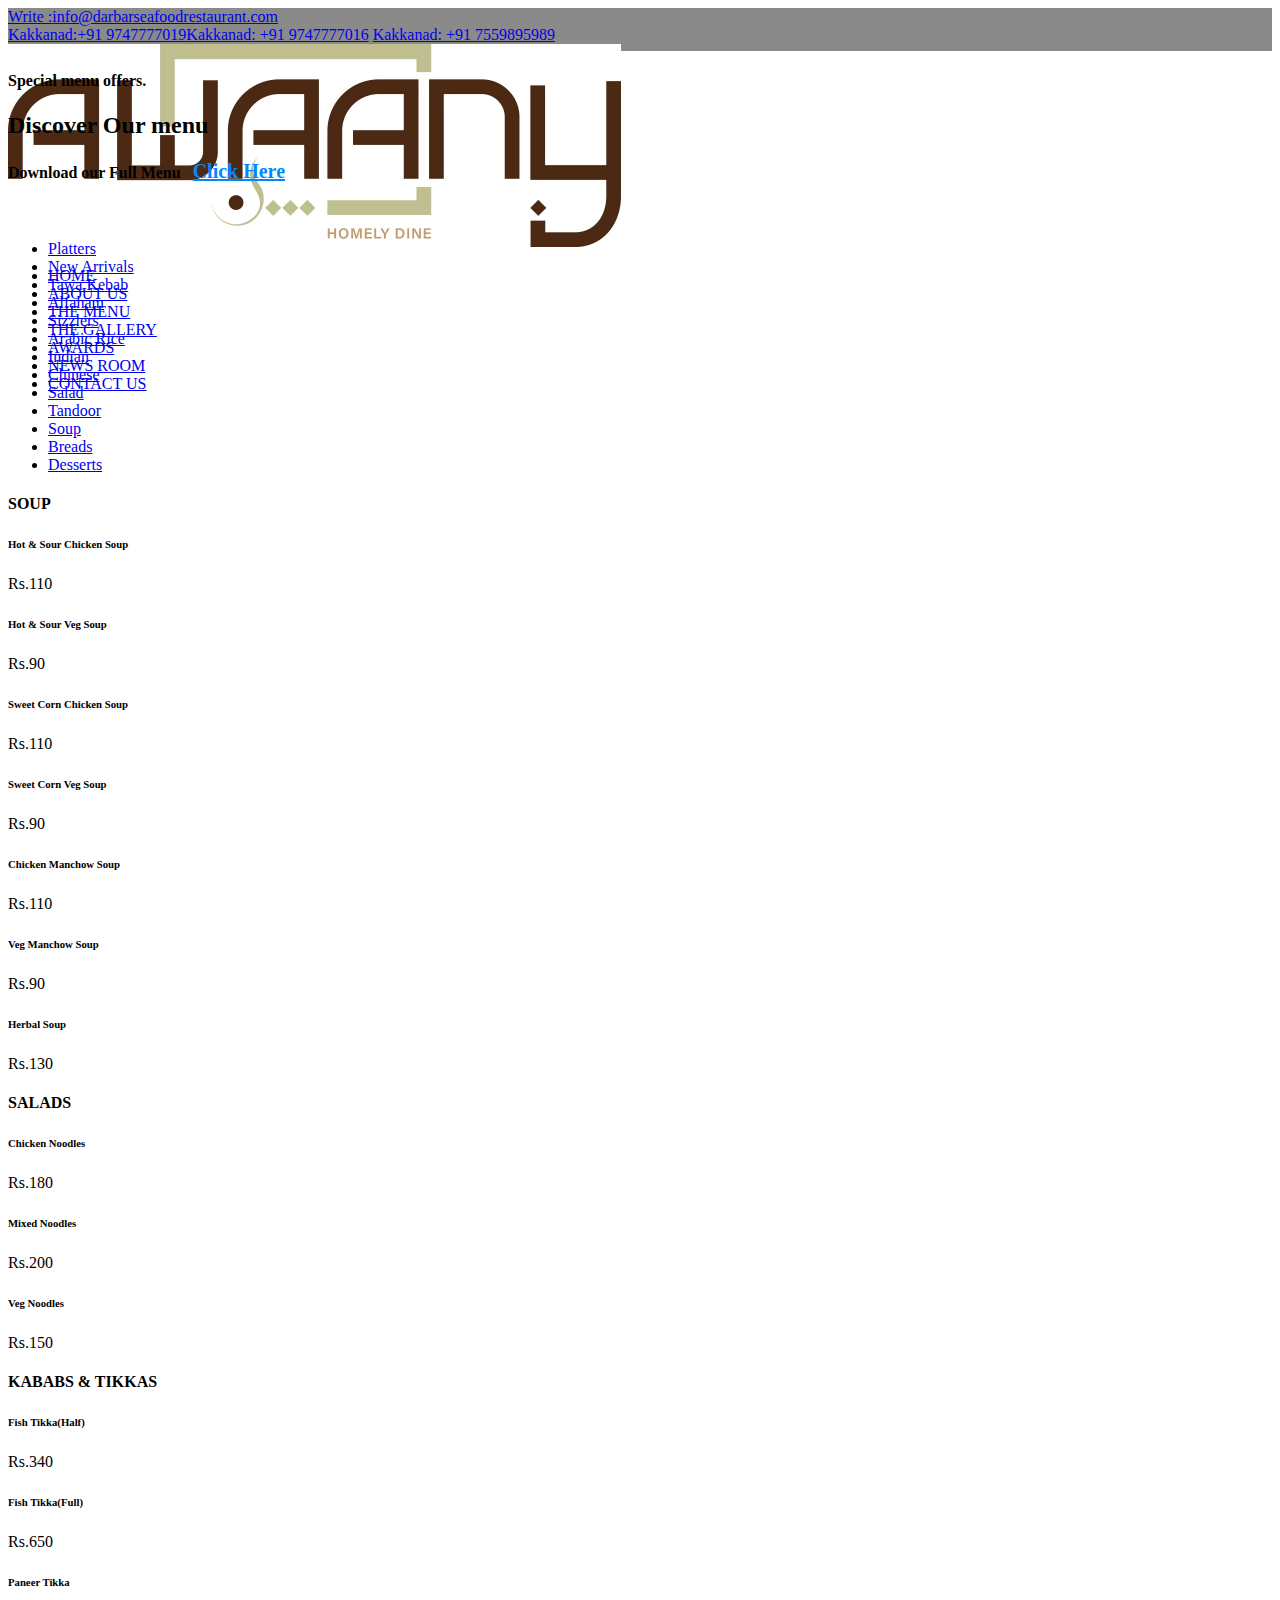
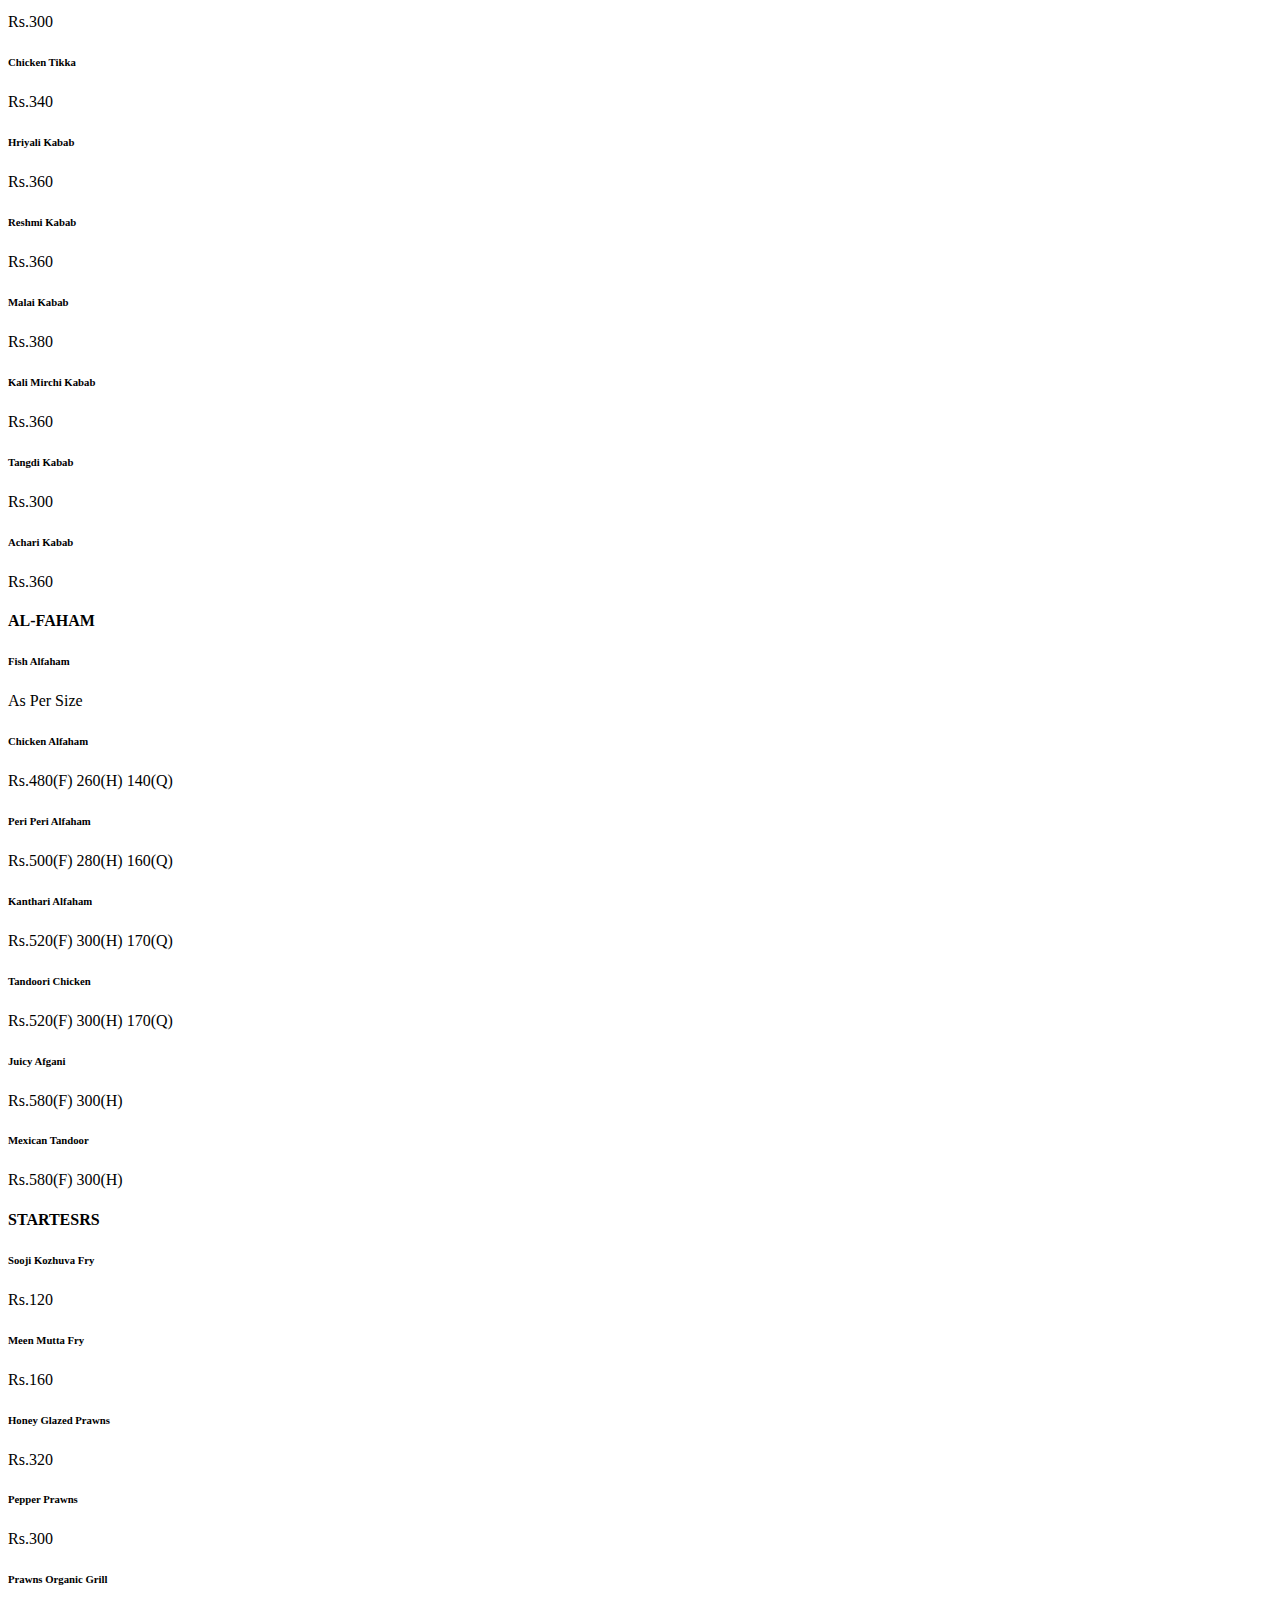
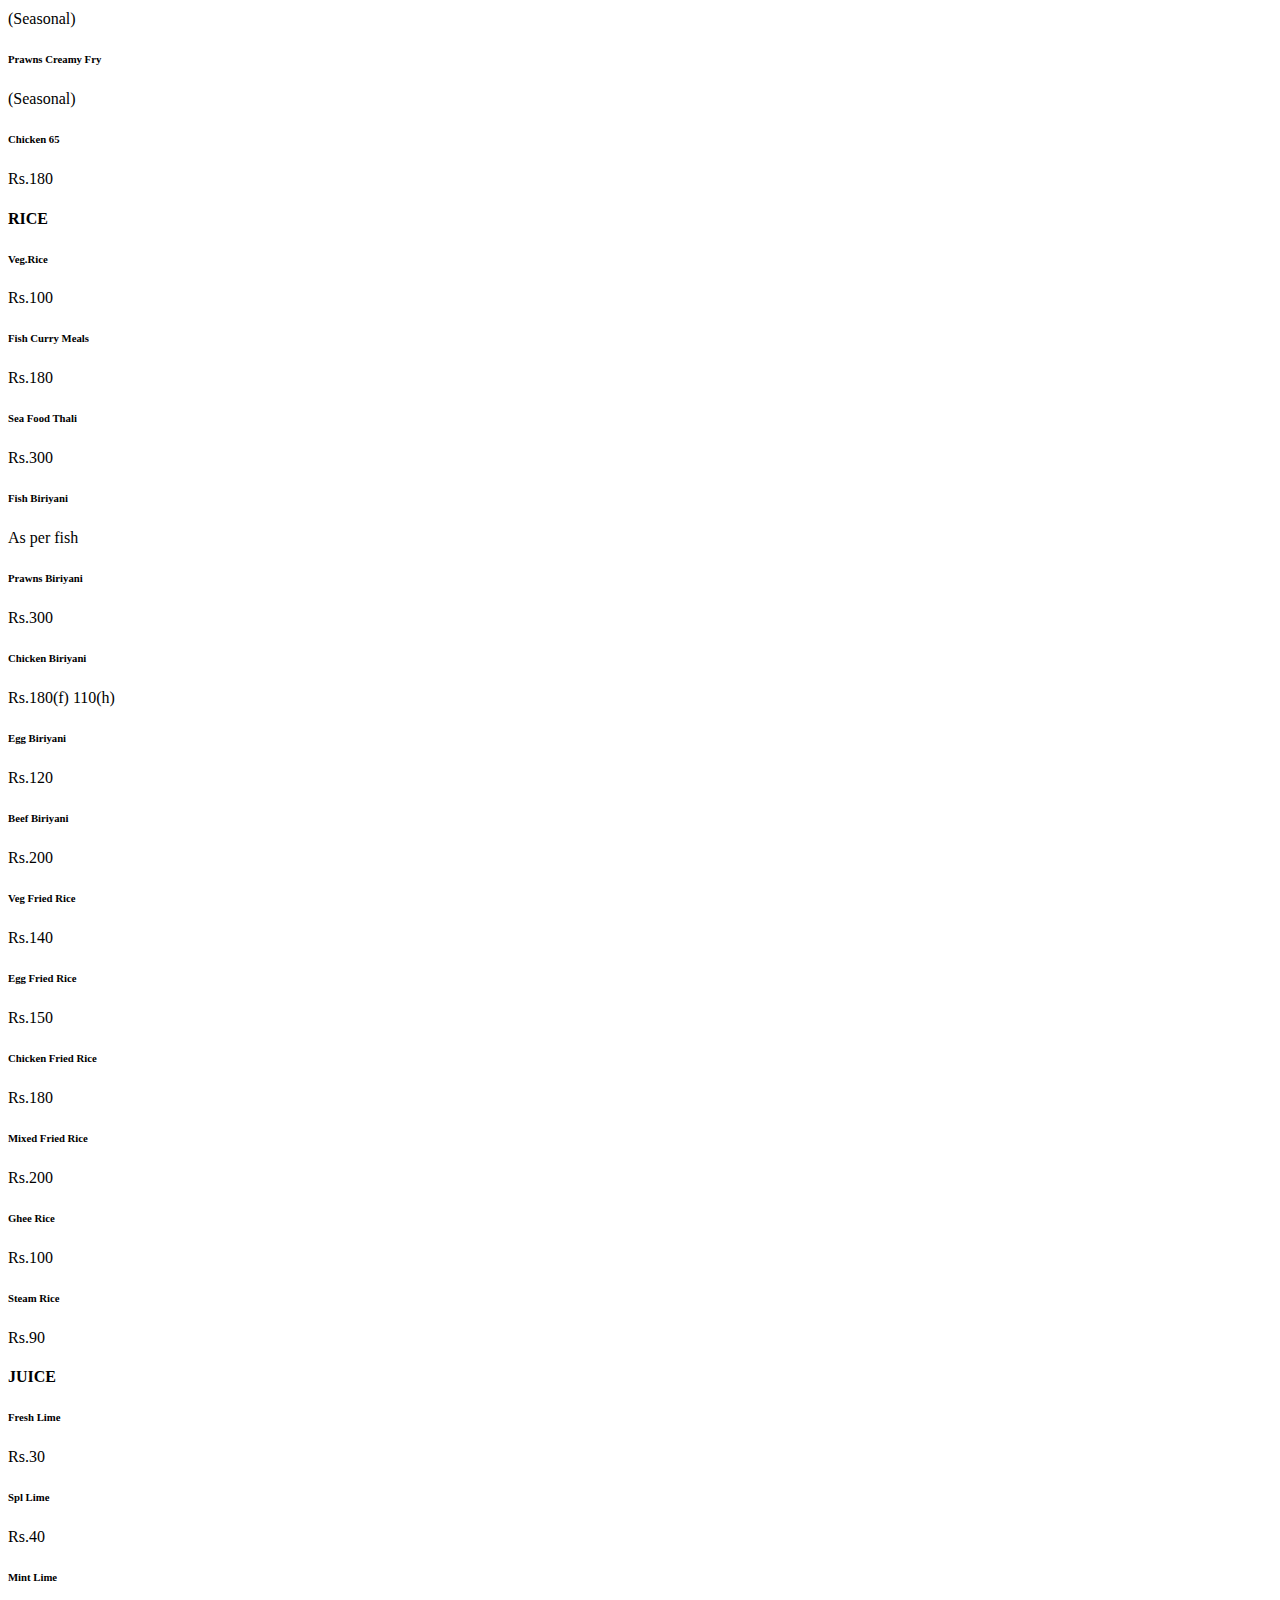
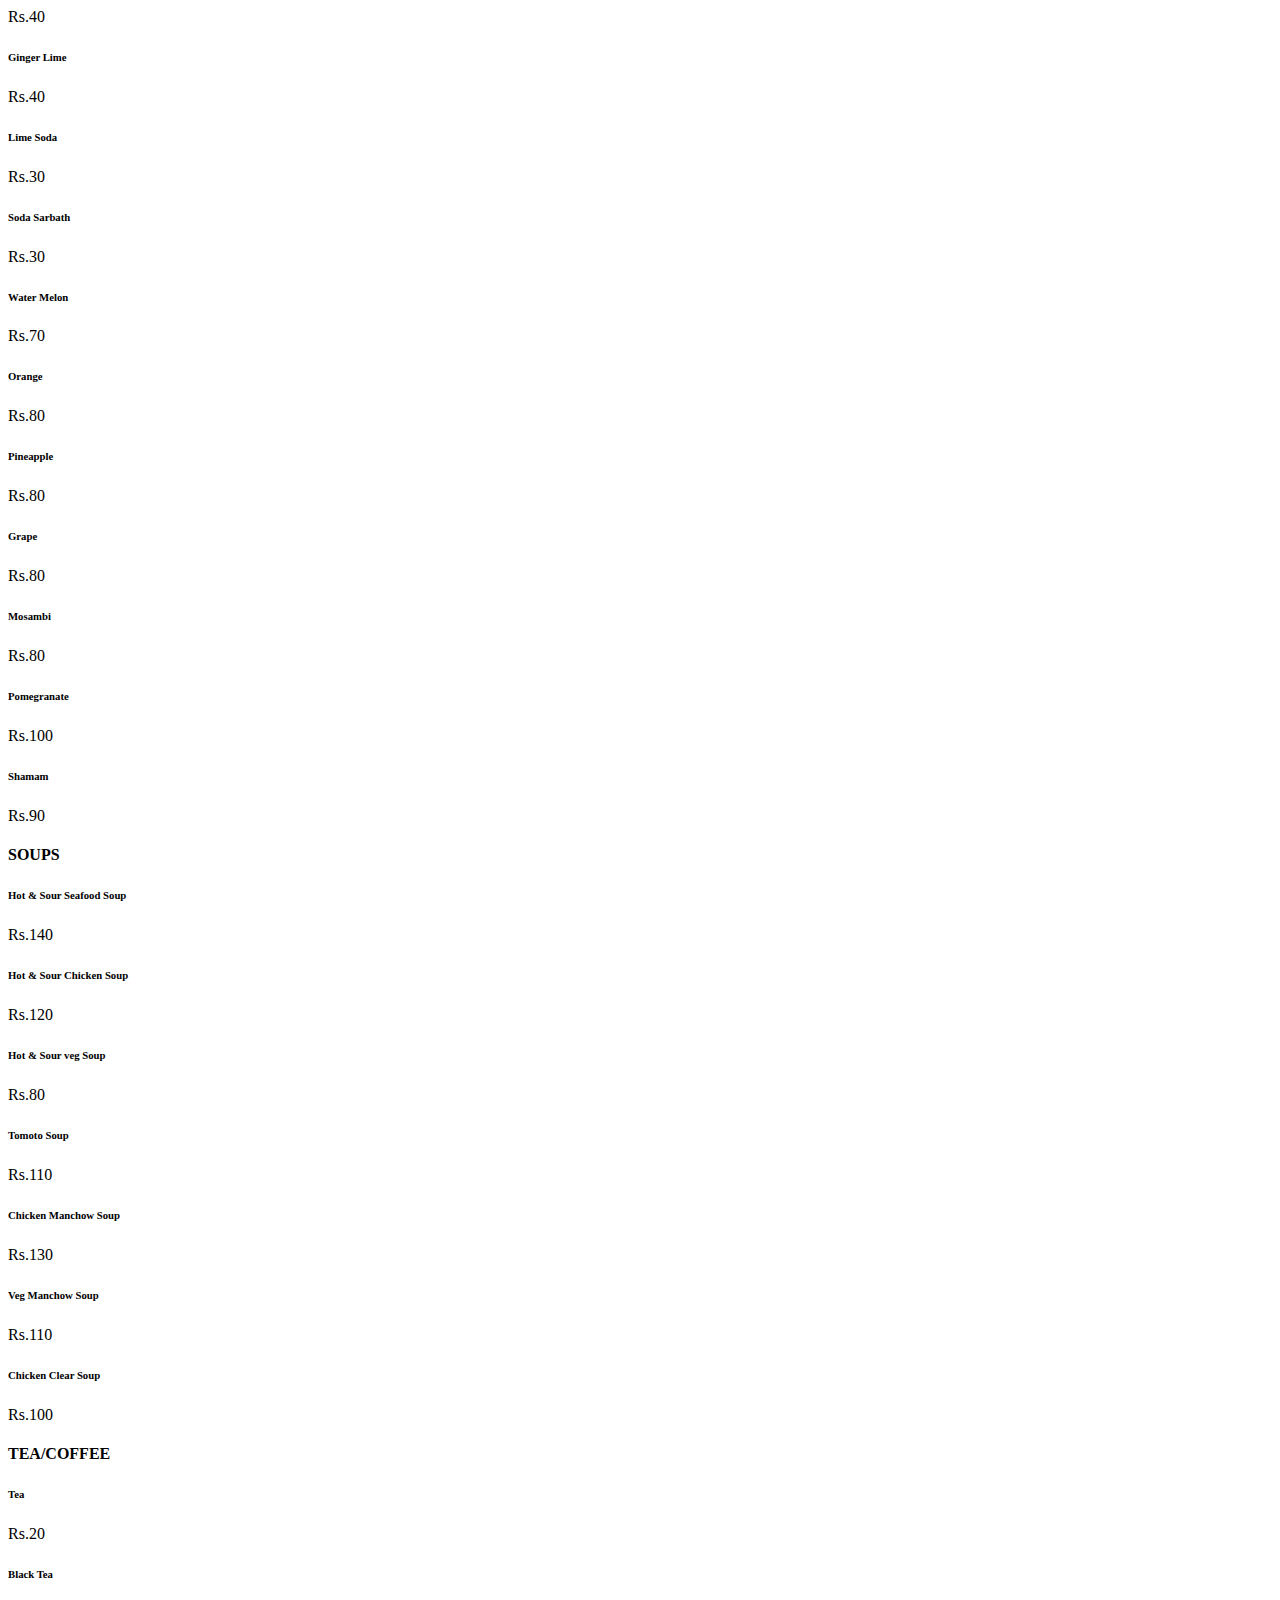
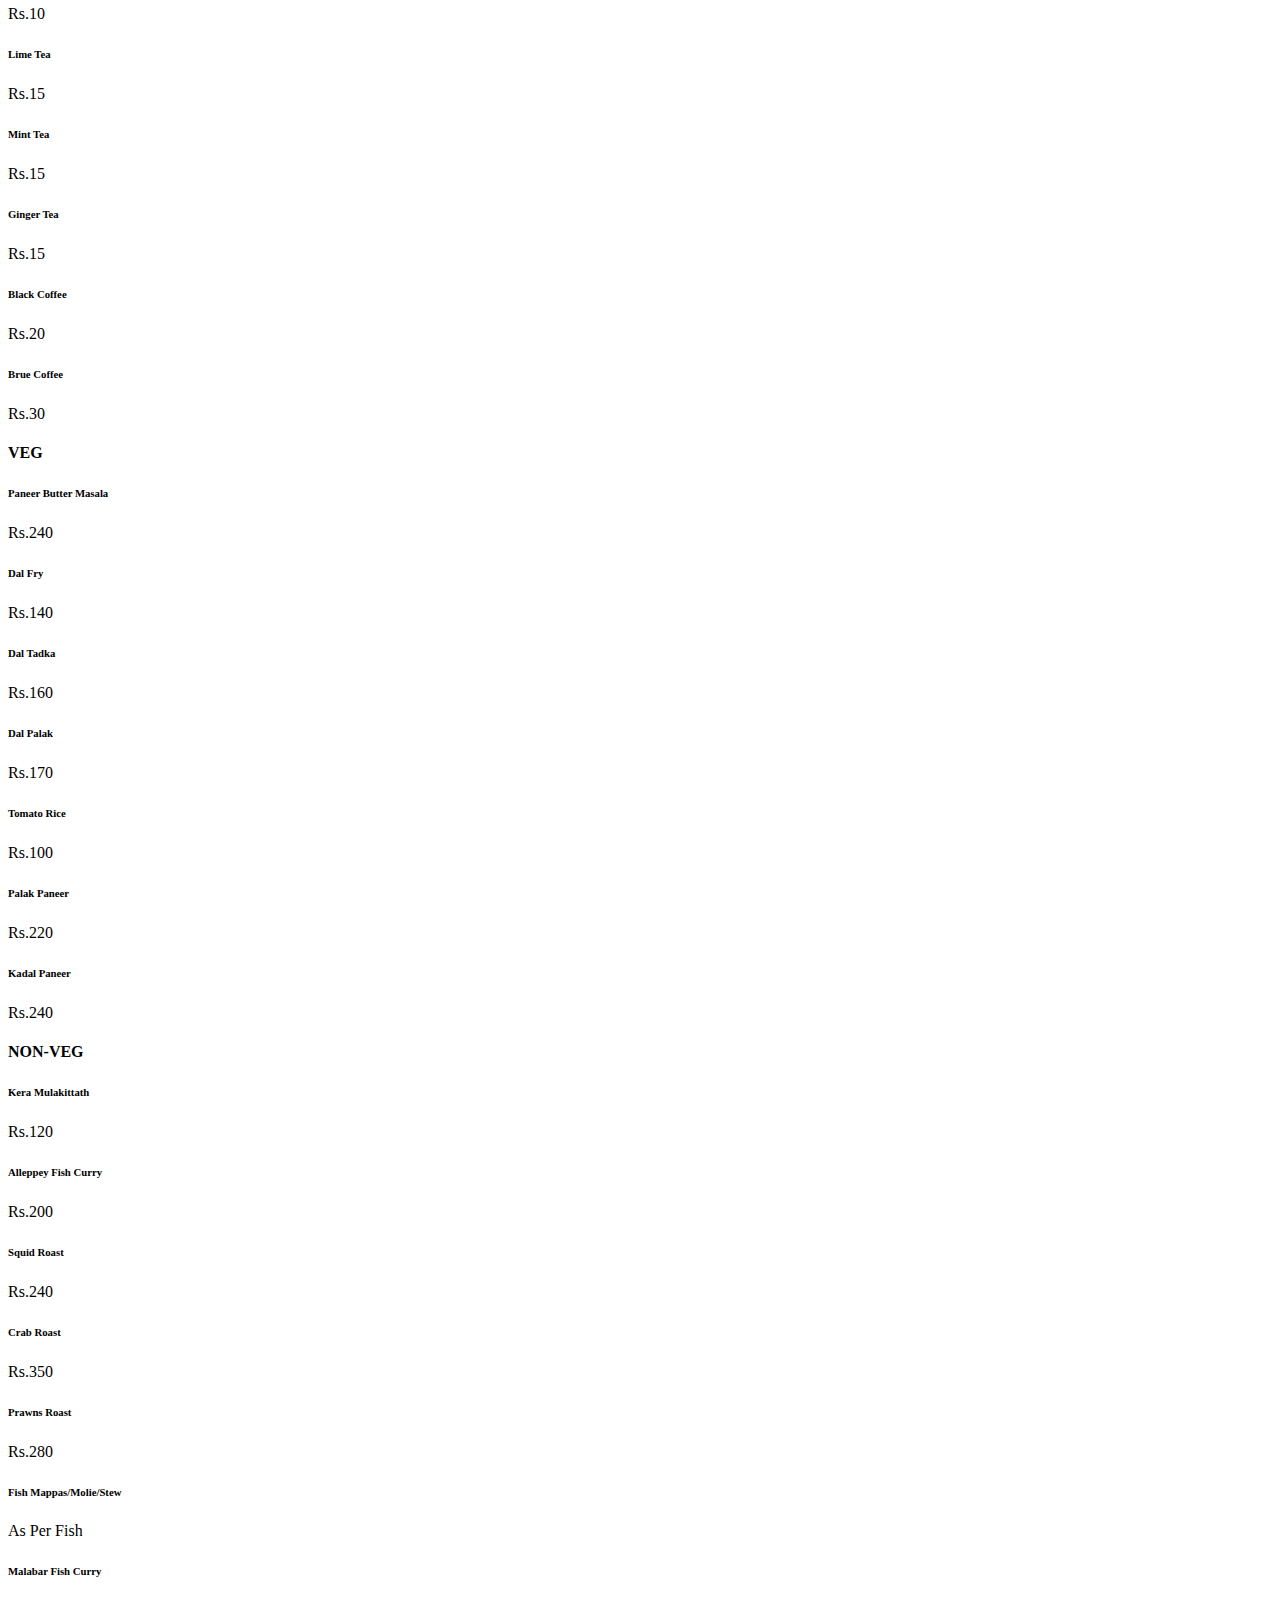
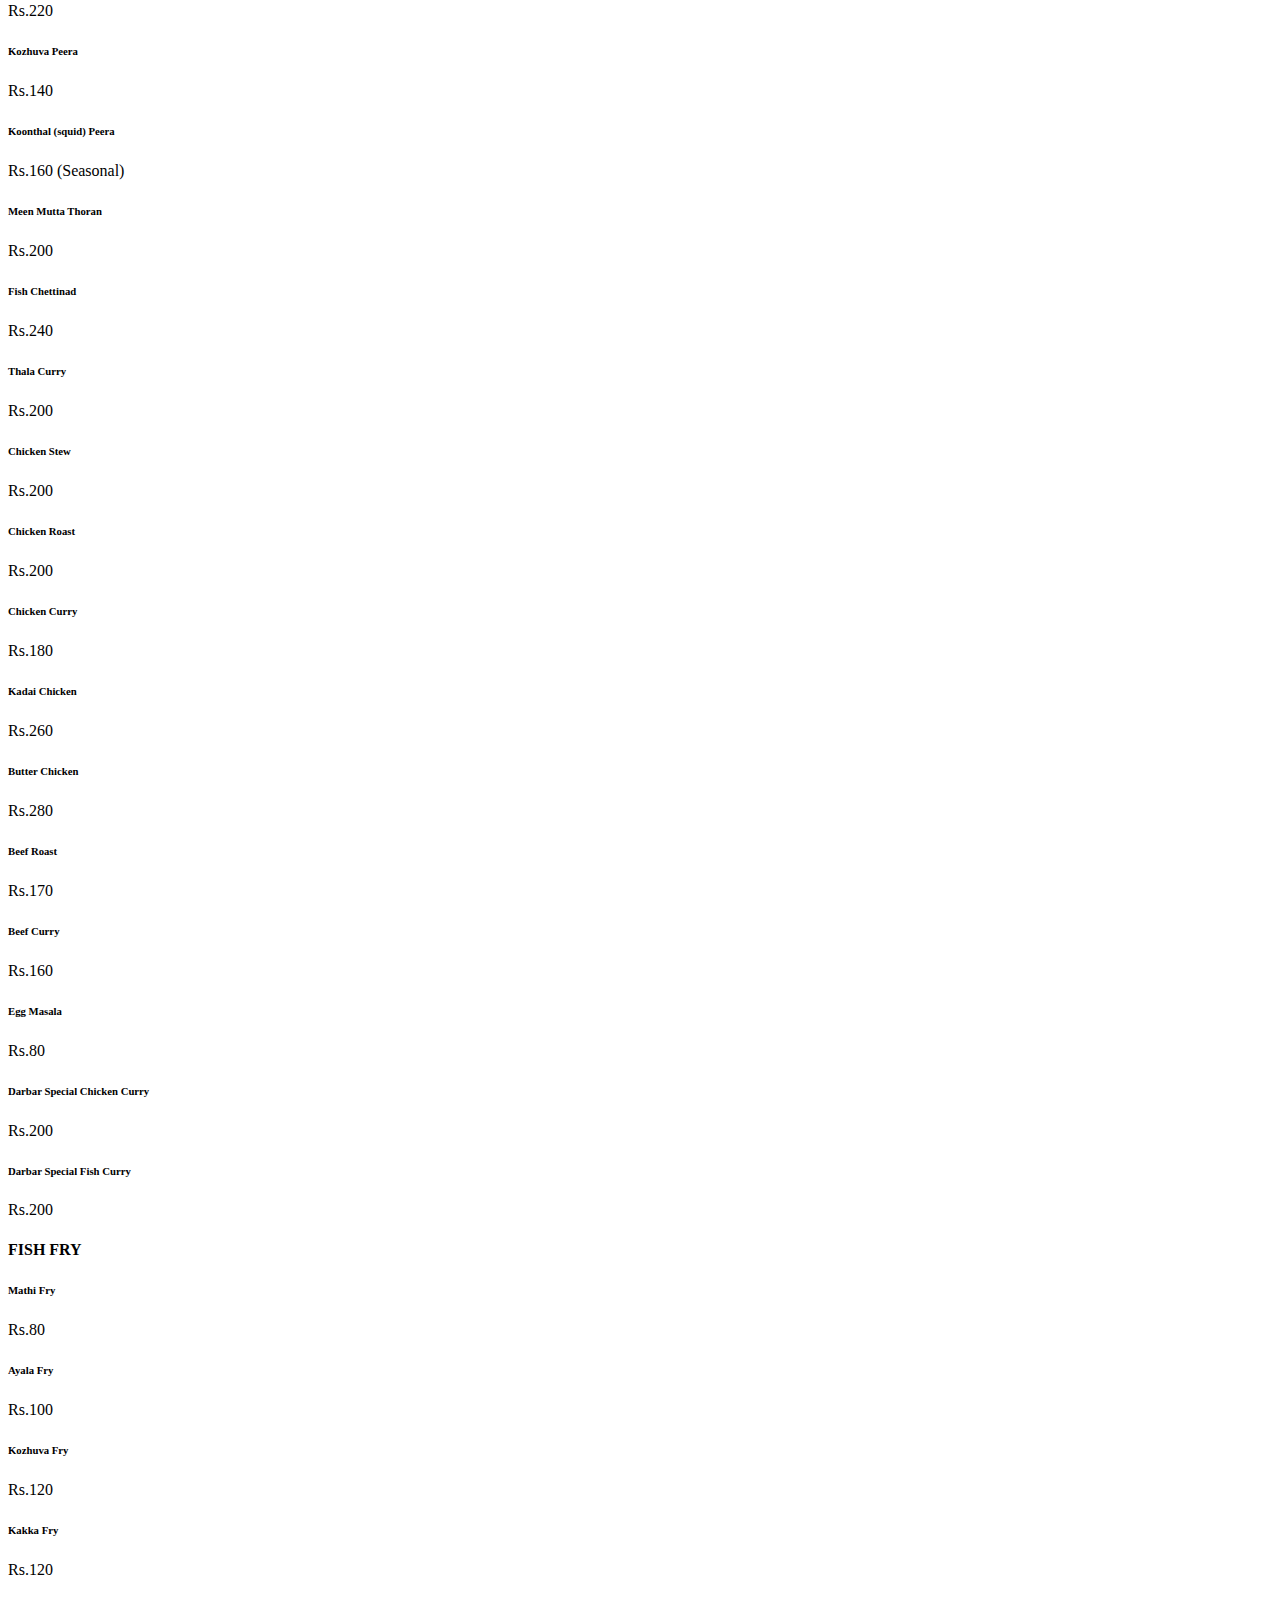
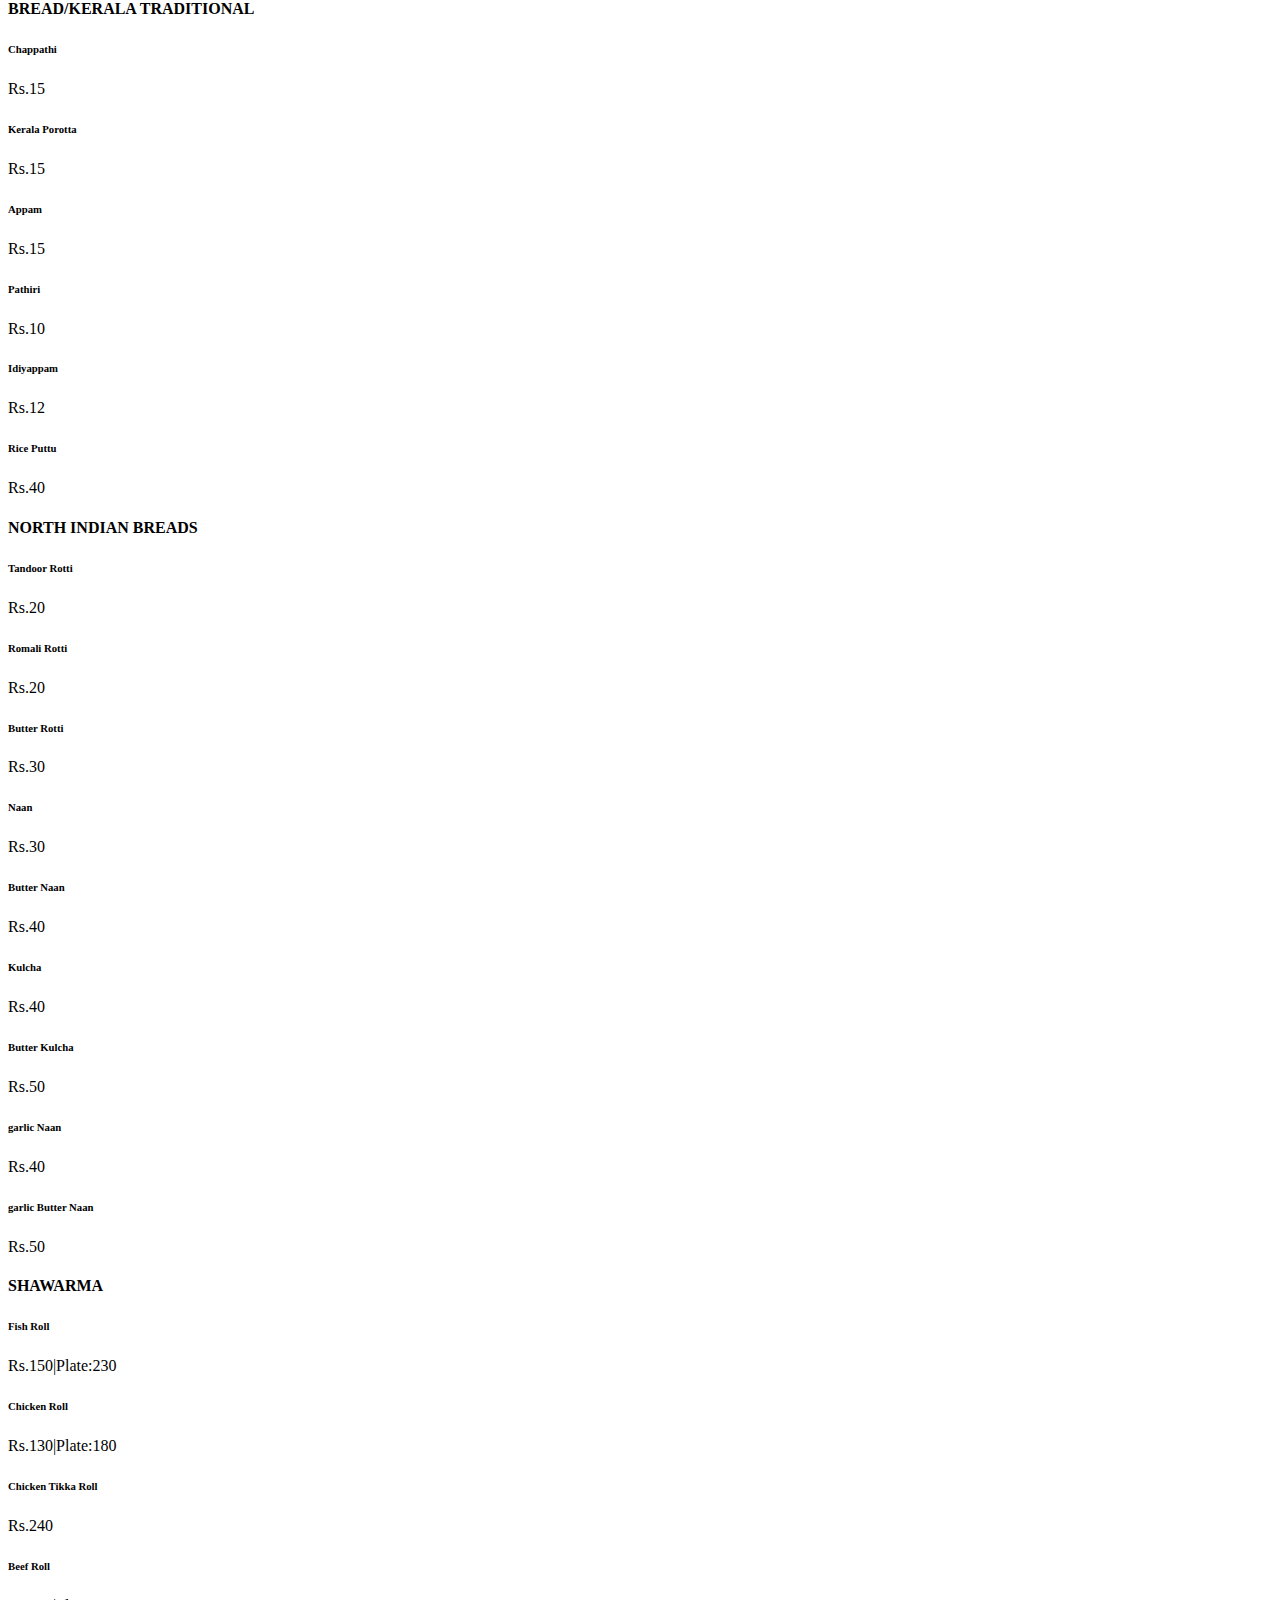
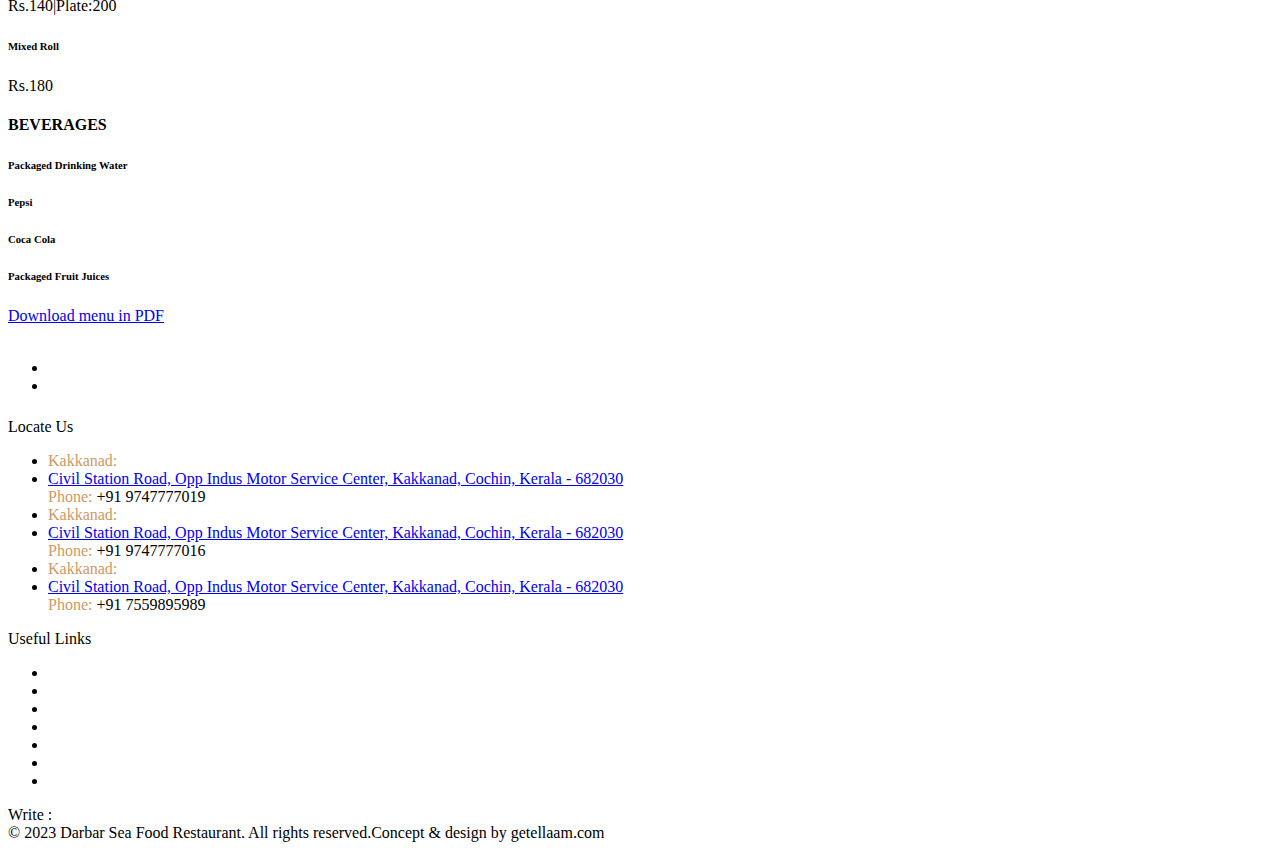
==== menu.html @ 92cf5d58 "menu page" ====
<!DOCTYPE HTML>
<html lang="en">

<head>
    <!--=============== basic  ===============-->
    <meta charset="UTF-8">
    <title></title>
    <meta name="viewport"
        content="width=device-width, initial-scale=1.0, minimum-scale=1.0, maximum-scale=1.0, user-scalable=no">
    <meta name="robots" content="index, follow" />
    <!--=============== css  ===============-->
    <link type="text/css" rel="stylesheet" href="css/reset.css">
    <link type="text/css" rel="stylesheet" href="css/plugins.css">
    <link type="text/css" rel="stylesheet" href="css/style.css">
    <link type="text/css" rel="stylesheet" href="css/color.css">
    <!--  <link type="text/css" rel="stylesheet" href="css/dark-style.css"> -->
    <!-- font-awesome -->
    <link rel="stylesheet" href="css/font-awesome.min.css">
    <!--=============== favicons ===============-->
    <link rel="shortcut icon" href="images/logo.png">
</head>

<body>
    <!-- lodaer  -->
    <div class="loader-wrap">
        <div class="loader-item">
            <div class="cd-loader-layer" data-frame="25">
                <div class="loader-layer"></div>
            </div>
            <span class="loader"></span>
        </div>
    </div>
    <!-- loader end  -->
    <!-- main start  -->
    <div id="main">
        <!-- header  -->
        <header class="main-header" style="background: #00000075;height: 43px;">
            <!-- header-top  -->
            <div class="header-top">
                <div class="container">
                    <div class="lang-wrap mailst"><a href="mailto:info@zaatararabicrestaurant.com"
                            class="act-lang"><span>Write :</span>info@darbarseafoodrestaurant.com</a></div>
                    <div class="header-top_contacts"><a href="tel:+918129806111"><span>Kakkanad:</span>+91
                            9747777019</a><a href="tel:08129138222"><span>Kakkanad:</span> +91 9747777016</a><span>
                        </span><a href="tel:+918136850222"><span>Kakkanad:</span> +91 7559895989</a></div>





                </div>
            </div>
            <!--header-top end -->
            <!-- header-inner -->
            <div class="header-inner  fl-wrap">
                <div class="container">
                    <div class="header-container fl-wrap">
                        <a href="index.html" class="logo-holder ajax"><img src="awaany logo  english for mail_page-0001.jpg" alt=""></a>
                        <!-- <div class="show-reserv_button show-rb"><span>Reservation</span> <i class="fal fa-bookmark"></i></div> -->
                        <!-- <div class="show-share-btn showshare htact"><i class="fal fa-bullhorn"></i> <span class="header-tooltip"><i class="fas fa-caret-down"></i> </span></div> -->
                        <!--  <div class="show-cart sc_btn htact"><i class="fal fa-shopping-bag"></i><span class="show-cart_count">3</span><span class="header-tooltip">Your Cart</span></div> -->
                        <!-- nav-button-wrap-->
                        <div class="nav-button-wrap">
                            <div class="nav-button">
                                <span></span><span></span><span></span>
                            </div>
                        </div>
                        <!-- nav-button-wrap end-->
                        <!--  navigation -->
                        <div class="nav-holder main-menu">
                            <nav>
                                <ul>
                                    <li>
                                        <a href="index.html" class="act-link">HOME
                                        </a>

                                    </li>
                                    <li>
                                        <a href="about.html">ABOUT US
                                        </a>

                                    </li>
                                    <li><a href="menu.html"> THE MENU
                                        </a></li>
                                    <li><a href="gallery.html">THE GALLERY
                                        </a></li>
                                    <li><a href="awards.html"> AWARDS
                                        </a></li>
                                    <li>
                                        <a href="news.html">NEWS ROOM
                                        </a>

                                    </li>
                                    <li><a href="contact.html">CONTACT US
                                        </a></li>
                                </ul>
                            </nav>
                        </div>
                        <!-- navigation  end -->

                    </div>
                </div>
            </div>
            <!-- header-inner end  -->
        </header>
        <!--header end -->
        <!-- wrapper  -->
        <div id="wrapper">
            <!-- content  -->
            <div class="content">
                <!--  section  -->
                <section class="parallax-section hero-section hidden-section big-padding" data-scrollax-parent="true">
                    <div class="bg par-elem " data-bg="images/10.jpg" data-scrollax="properties: { translateY: '30%' }">
                    </div>
                    <div class="overlay"></div>
                    <div class="container">
                        <div class="section-title">
                            <h4>Special menu offers.</h4>
                            <h2>Discover Our menu</h2>
                            <div class="dots-separator fl-wrap"><span></span></div>
                        </div>
                    </div>
                    <div class="hero-section-scroll">
                        <div class="mousey">
                            <div class="scroller"></div>
                        </div>
                    </div>
                    <div class="brush-dec"></div>
                </section>
                <!--  section  end-->
                <!--  section  -->
                <section class="big-padding">
                    <div class="container">
                        <div class="section-title" style="padding-bottom:20px">
                            <h4>Download our Full Menu<a
                                    style="color: #0089ff;font-size: 20px;text-decoration: revert;padding-left: 12px;"
                                    href="MENU 2.pdf" target="_blank">Click Here</a></h4>
                        </div>
                    </div>
                    <nav class="scroll-nav scroll-init">
                        <ul>
                            <li><a class="scroll-link act-scrlink" href="#menu-section-1"><span>Platters</span></a></li>
                            <li><a class="scroll-link" href="#menu-section-2"><span>New Arrivals</span></a></li>
                            <li><a class="scroll-link" href="#menu-section-3"><span>Tawa Kebab</span></a></li>
                            <li><a class="scroll-link" href="#menu-section-4"><span>Alfaham</span></a></li>
                            <li><a class="scroll-link" href="#menu-section-5"><span>Sizzlers</span></a></li>
                            <li><a class="scroll-link" href="#menu-section-6"><span>Arabic Rice</span></a></li>
                            <li><a class="scroll-link" href="#menu-section-7"><span>Indian</span></a></li>
                            <li><a class="scroll-link" href="#menu-section-8"><span>Chinese</span></a></li>
                            <li><a class="scroll-link" href="#menu-section-9"><span>Salad</span></a></li>
                            <li><a class="scroll-link" href="#menu-section-10"><span>Tandoor</span></a></li>
                            <li><a class="scroll-link" href="#menu-section-11"><span>Soup</span></a></li>
                            <li><a class="scroll-link" href="#menu-section-12"><span>Breads</span></a></li>
                            <li><a class="scroll-link" href="#menu-section-13"><span>Desserts</span></a></li>

                        </ul>
                    </nav>
                    <div class="brush-dec2 brush-dec_bottom"></div>
                    <div class="container">
                        <!-- menu-wrapper-->

                        <div class="dots-separator fl-wrap"><span></span></div>
                        <div class="menu-wrapper single-menu fl-wrap" id="menu-section-2" data-scrollax-parent="true">
                            <div class="menu-wrapper-title fl-wrap">
                                <div class="menu-wrapper-title-item">
                                    <h4>SOUP</h4>
                                </div>
                                <div class="bg par-elem " data-bg="images/menu6.jpg"
                                    data-scrollax="properties: { translateY: '40%' }"></div>
                                <div class="overlay"></div>
                            </div>
                            <div class="hero-menu-item">
                                <div class="hero-menu-item-title fl-wrap">
                                    <h6>Hot & Sour Chicken Soup</h6>
                                    <div class="hmi-dec"></div>
                                    <span class="hero-menu-item-price">Rs.110</span>
                                </div>
                                <div class="hero-menu-item-details">
                                </div>
                            </div>
                            <div class="hero-menu-item">
                                <div class="hero-menu-item-title fl-wrap">
                                    <h6>Hot & Sour Veg Soup</h6>
                                    <div class="hmi-dec"></div>
                                    <span class="hero-menu-item-price">Rs.90</span>
                                </div>
                                <div class="hero-menu-item-details">

                                </div>
                            </div>
                            <div class="hero-menu-item">
                                <div class="hero-menu-item-title fl-wrap">
                                    <h6> Sweet Corn Chicken Soup</h6>
                                    <div class="hmi-dec"></div>
                                    <span class="hero-menu-item-price">Rs.110</span>
                                </div>
                                <div class="hero-menu-item-details">
                                </div>
                            </div>
                            <div class="hero-menu-item">
                                <div class="hero-menu-item-title fl-wrap">
                                    <h6>Sweet Corn Veg Soup </h6>
                                    <div class="hmi-dec"></div>
                                    <span class="hero-menu-item-price">Rs.90</span>
                                </div>
                                <div class="hero-menu-item-details">
                                </div>
                            </div>
                            <div class="hero-menu-item">
                                <div class="hero-menu-item-title fl-wrap">
                                    <h6>Chicken Manchow Soup</h6>
                                    <div class="hmi-dec"></div>
                                    <span class="hero-menu-item-price">Rs.110</span>

                                </div>
                                <div class="hero-menu-item-details">
                                </div>
                            </div>
                            <div class="hero-menu-item">
                                <div class="hero-menu-item-title fl-wrap">
                                    <h6> Veg Manchow Soup</h6>
                                    <div class="hmi-dec"></div>
                                    <span class="hero-menu-item-price">Rs.90</span>
                                </div>
                                <div class="hero-menu-item-details">

                                </div>
                            </div>
                            <div class="hero-menu-item">
                                <div class="hero-menu-item-title fl-wrap">
                                    <h6>Herbal Soup </h6>
                                    <div class="hmi-dec"></div>
                                    <span class="hero-menu-item-price">Rs.130</span>
                                </div>
                                <div class="hero-menu-item-details">
                                </div>
                            </div>
                            <!-- <div class="hero-menu-item">
                                <div class="hero-menu-item-title fl-wrap">
                                    <h6> Ginger Chicken</h6>
                                    <div class="hmi-dec"></div>
                                    <span class="hero-menu-item-price">Rs.180</span>
                                </div>
                                <div class="hero-menu-item-details">
                                </div>
                            </div>

                            <div class="hero-menu-item">
                                <div class="hero-menu-item-title fl-wrap">
                                    <h6>
                                        Garlic Chicken</h6>
                                    <div class="hmi-dec"></div>
                                    <span class="hero-menu-item-price">Rs.180</span>

                                </div>
                                <div class="hero-menu-item-details">

                                </div>
                            </div>


                            <div class="hero-menu-item">

                                <div class="hero-menu-item-title fl-wrap">
                                    <h6>Chicken Manchurian</h6>
                                    <div class="hmi-dec"></div>
                                    <span class="hero-menu-item-price">Rs200</span>

                                </div>
                                <div class="hero-menu-item-details">

                                </div>
                            </div>


                            <div class="hero-menu-item">

                                <div class="hero-menu-item-title fl-wrap">
                                    <h6>Dragon Chicken</h6>
                                    <div class="hmi-dec"></div>
                                    <span class="hero-menu-item-price">Rs.220</span>

                                </div>
                                <div class="hero-menu-item-details">
                                    <p>One portion</p>
                                </div>
                            </div>


                            <div class="hero-menu-item">

                                <div class="hero-menu-item-title fl-wrap">
                                    <h6>Pepper Chicken</h6>
                                    <div class="hmi-dec"></div>
                                    <span class="hero-menu-item-price">Rs.200</span>

                                </div>
                                <div class="hero-menu-item-details">

                                </div>
                            </div> -->
                        </div>


                        <div class="menu-wrapper single-menu fl-wrap" id="menu-section-3" data-scrollax-parent="true">
                            <div class="menu-wrapper-title fl-wrap">
                                <div class="menu-wrapper-title-item">
                                    <h4>SALADS</h4>

                                </div>
                                <div class="bg par-elem " data-bg="images/menu96.jpg"
                                    data-scrollax="properties: { translateY: '40%' }"></div>
                                <div class="overlay"></div>

                            </div>
                            <div class="hero-menu-item">
                                <div class="hero-menu-item-title fl-wrap">
                                    <h6>Chicken Noodles</h6>
                                    <div class="hmi-dec"></div>
                                    <span class="hero-menu-item-price">Rs.180</span>
                                </div>
                                <div class="hero-menu-item-details">
                                </div>
                            </div>

                            <div class="hero-menu-item">
                                <div class="hero-menu-item-title fl-wrap">
                                    <h6>Mixed Noodles</h6>
                                    <div class="hmi-dec"></div>
                                    <span class="hero-menu-item-price">Rs.200</span>
                                </div>
                                <div class="hero-menu-item-details">
                                </div>
                            </div>


                            <div class="hero-menu-item">
                                <div class="hero-menu-item-title fl-wrap">
                                    <h6>Veg Noodles</h6>
                                    <div class="hmi-dec"></div>
                                    <span class="hero-menu-item-price">Rs.150</span>
                                </div>
                                <div class="hero-menu-item-details">
                                </div>
                            </div>

                        </div>

                        <div class="dots-separator fl-wrap"><span></span></div>
                        <div class="menu-wrapper single-menu fl-wrap" id="menu-section-4" data-scrollax-parent="true">
                            <div class="menu-wrapper-title fl-wrap">
                                <div class="menu-wrapper-title-item">
                                    <h4>KABABS & TIKKAS</h4>
                                </div>
                                <div class="bg par-elem " data-bg="images/menu16.jpg"
                                    data-scrollax="properties: { translateY: '40%' }"></div>
                                <div class="overlay"></div>
                            </div>
                            <div class="hero-menu-item">
                                <div class="hero-menu-item-title fl-wrap">
                                    <h6>Fish Tikka(Half)</h6>
                                    <div class="hmi-dec"></div>
                                    <span class="hero-menu-item-price">Rs.340</span>
                                </div>
                                <div class="hero-menu-item-details">
                                </div>
                            </div>
                            <div class="hero-menu-item">
                                <div class="hero-menu-item-title fl-wrap">
                                    <h6>Fish Tikka(Full)</h6>
                                    <div class="hmi-dec"></div>
                                    <span class="hero-menu-item-price">Rs.650</span>
                                </div>
                                <div class="hero-menu-item-details">

                                </div>
                            </div>
                            <div class="hero-menu-item">
                                <div class="hero-menu-item-title fl-wrap">
                                    <h6>Paneer Tikka</h6>
                                    <div class="hmi-dec"></div>
                                    <span class="hero-menu-item-price">Rs.300</span>
                                </div>
                                <div class="hero-menu-item-details">
                                </div>
                            </div>
                            <div class="hero-menu-item">
                                <div class="hero-menu-item-title fl-wrap">
                                    <h6>Chicken Tikka</h6>
                                    <div class="hmi-dec"></div>
                                    <span class="hero-menu-item-price">Rs.340</span>

                                </div>
                                <div class="hero-menu-item-details">

                                </div>
                            </div>
                            <div class="hero-menu-item">
                                <div class="hero-menu-item-title fl-wrap">
                                    <h6>Hriyali Kabab</h6>
                                    <div class="hmi-dec"></div>
                                    <span class="hero-menu-item-price">Rs.360</span>

                                </div>
                                <div class="hero-menu-item-details">
                                </div>
                            </div>
                            <div class="hero-menu-item">
                                <div class="hero-menu-item-title fl-wrap">
                                    <h6>Reshmi Kabab
                                    </h6>
                                    <div class="hmi-dec"></div>
                                    <span class="hero-menu-item-price">Rs.360</span>

                                </div>
                                <div class="hero-menu-item-details">

                                </div>
                            </div>
                            <div class="hero-menu-item">
                                <div class="hero-menu-item-title fl-wrap">
                                    <h6>Malai Kabab</h6>
                                    <div class="hmi-dec"></div>
                                    <span class="hero-menu-item-price">Rs.380</span>
                                </div>
                                <div class="hero-menu-item-details">

                                </div>
                            </div>
                            <div class="hero-menu-item">
                                <div class="hero-menu-item-title fl-wrap">
                                    <h6>Kali Mirchi Kabab</h6>
                                    <div class="hmi-dec"></div>
                                    <span class="hero-menu-item-price">Rs.360</span>
                                </div>
                                <div class="hero-menu-item-details">
                                </div>
                            </div>

                            <div class="hero-menu-item">
                                <div class="hero-menu-item-title fl-wrap">
                                    <h6>Tangdi Kabab</h6>
                                    <div class="hmi-dec"></div>
                                    <span class="hero-menu-item-price">Rs.300</span>
                                </div>
                                <div class="hero-menu-item-details">

                                </div>
                            </div>
                            <div class="hero-menu-item">
                                <div class="hero-menu-item-title fl-wrap">
                                    <h6>Achari Kabab </h6>
                                    <div class="hmi-dec"></div>
                                    <span class="hero-menu-item-price">Rs.360</span>
                                </div>
                                <div class="hero-menu-item-details">

                                </div>
                            </div>


                        </div>
                        <div class="dots-separator fl-wrap"><span></span></div>
                        <div class="menu-wrapper single-menu fl-wrap" id="menu-section-5" data-scrollax-parent="true">
                            <div class="menu-wrapper-title fl-wrap">
                                <div class="menu-wrapper-title-item">
                                    <h4>AL-FAHAM</h4>
                                </div>
                                <div class="bg par-elem " data-bg="images/menu7.jpg"
                                    data-scrollax="properties: { translateY: '40%' }"></div>
                                <div class="overlay"></div>
                            </div>
                            <div class="hero-menu-item">
                                <div class="hero-menu-item-title fl-wrap">
                                    <h6>Fish Alfaham</h6>
                                    <div class="hmi-dec"></div>
                                    <span class="hero-menu-item-price">As Per Size</span>
                                </div>
                                <div class="hero-menu-item-details">
                                </div>
                            </div>
                            <div class="hero-menu-item">
                                <div class="hero-menu-item-title fl-wrap">
                                    <h6>Chicken Alfaham</h6>
                                    <div class="hmi-dec"></div>
                                    <span class="hero-menu-item-price">Rs.480(F) 260(H) 140(Q)</span>
                                </div>
                                <div class="hero-menu-item-details">

                                </div>
                            </div>
                            <div class="hero-menu-item">
                                <div class="hero-menu-item-title fl-wrap">
                                    <h6>Peri Peri Alfaham </h6>
                                    <div class="hmi-dec"></div>
                                    <span class="hero-menu-item-price">Rs.500(F) 280(H) 160(Q)</span>
                                </div>
                                <div class="hero-menu-item-details">
                                </div>
                            </div>
                            <div class="hero-menu-item">

                                <div class="hero-menu-item-title fl-wrap">
                                    <h6>Kanthari Alfaham</h6>
                                    <div class="hmi-dec"></div>
                                    <span class="hero-menu-item-price">Rs.520(F) 300(H) 170(Q)</span>

                                </div>
                                <div class="hero-menu-item-details">
                                </div>
                            </div>
                            <div class="hero-menu-item">

                                <div class="hero-menu-item-title fl-wrap">
                                    <h6>Tandoori Chicken</h6>
                                    <div class="hmi-dec"></div>
                                    <span class="hero-menu-item-price">Rs.520(F) 300(H) 170(Q)</span>

                                </div>
                                <div class="hero-menu-item-details">
                                </div>
                            </div>
                            <div class="hero-menu-item">

                                <div class="hero-menu-item-title fl-wrap">
                                    <h6>Juicy Afgani</h6>
                                    <div class="hmi-dec"></div>
                                    <span class="hero-menu-item-price">Rs.580(F) 300(H)</span>
                                </div>
                                <div class="hero-menu-item-details">
                                </div>
                            </div>
                            <div class="hero-menu-item">

                                <div class="hero-menu-item-title fl-wrap">
                                    <h6>Mexican Tandoor</h6>
                                    <div class="hmi-dec"></div>
                                    <span class="hero-menu-item-price">Rs.580(F) 300(H)</span>
                                </div>
                                <div class="hero-menu-item-details">
                                </div>
                            </div>


                        </div>
                        <div class="dots-separator fl-wrap"><span></span></div>
                        <div class="menu-wrapper single-menu fl-wrap" id="menu-section-6" data-scrollax-parent="true">
                            <div class="menu-wrapper-title fl-wrap">
                                <div class="menu-wrapper-title-item">
                                    <h4>STARTESRS</h4>

                                </div>
                                <div class="bg par-elem " data-bg="images/menu9.jpg"
                                    data-scrollax="properties: { translateY: '40%' }"></div>
                                <div class="overlay"></div>

                            </div>
                            <div class="hero-menu-item">
                                <div class="hero-menu-item-title fl-wrap">
                                    <h6>Sooji Kozhuva Fry</h6>
                                    <div class="hmi-dec"></div>
                                    <span class="hero-menu-item-price">Rs.120</span>
                                </div>
                                <div class="hero-menu-item-details">
                                </div>
                            </div>
                            <div class="hero-menu-item">
                                <div class="hero-menu-item-title fl-wrap">
                                    <h6>Meen Mutta Fry</h6>
                                    <div class="hmi-dec"></div>
                                    <span class="hero-menu-item-price">Rs.160</span>
                                </div>
                                <div class="hero-menu-item-details">

                                </div>
                            </div>
                            <div class="hero-menu-item">

                                <div class="hero-menu-item-title fl-wrap">
                                    <h6>Honey Glazed Prawns</h6>
                                    <div class="hmi-dec"></div>
                                    <span class="hero-menu-item-price">Rs.320</span>
                                </div>
                                <div class="hero-menu-item-details">
                                </div>
                            </div>
                            <div class="hero-menu-item">
                                <div class="hero-menu-item-title fl-wrap">
                                    <h6>Pepper Prawns</h6>
                                    <div class="hmi-dec"></div>
                                    <span class="hero-menu-item-price">Rs.300</span>
                                </div>
                                <div class="hero-menu-item-details">

                                </div>
                            </div>
                            <div class="hero-menu-item">

                                <div class="hero-menu-item-title fl-wrap">
                                    <h6>Prawns Organic Grill</h6>
                                    <div class="hmi-dec"></div>
                                    <span class="hero-menu-item-price">(Seasonal)</span>
                                </div>
                                <div class="hero-menu-item-details">

                                </div>
                            </div>

                            <div class="hero-menu-item">

                                <div class="hero-menu-item-title fl-wrap">
                                    <h6>Prawns Creamy Fry</h6>
                                    <div class="hmi-dec"></div>
                                    <span class="hero-menu-item-price">(Seasonal)</span>
                                </div>
                                <div class="hero-menu-item-details">

                                </div>
                            </div>

                            <div class="hero-menu-item">

                                <div class="hero-menu-item-title fl-wrap">
                                    <h6>Chicken 65</h6>
                                    <div class="hmi-dec"></div>
                                    <span class="hero-menu-item-price">Rs.180</span>
                                </div>
                                <div class="hero-menu-item-details">

                                </div>
                            </div>

                            <div class="menu-wrapper single-menu fl-wrap" id="menu-section-7"
                                data-scrollax-parent="true">
                                <div class="menu-wrapper-title fl-wrap">
                                    <div class="menu-wrapper-title-item">
                                        <h4>RICE</h4>

                                    </div>
                                    <div class="bg par-elem " data-bg="images/menu21.jpg"
                                        data-scrollax="properties: { translateY: '40%' }"></div>
                                    <div class="overlay"></div>

                                </div>
                                <div class="hero-menu-item">
                                    <div class="hero-menu-item-title fl-wrap">
                                        <h6>Veg.Rice</h6>
                                        <div class="hmi-dec"></div>
                                        <span class="hero-menu-item-price">Rs.100</span>
                                    </div>
                                    <div class="hero-menu-item-details">
                                    </div>
                                </div>
                                <div class="hero-menu-item">
                                    <div class="hero-menu-item-title fl-wrap">
                                        <h6>Fish Curry Meals</h6>
                                        <div class="hmi-dec"></div>
                                        <span class="hero-menu-item-price">Rs.180</span>
                                    </div>
                                    <div class="hero-menu-item-details">

                                    </div>
                                </div>
                                <div class="hero-menu-item">

                                    <div class="hero-menu-item-title fl-wrap">
                                        <h6>Sea Food Thali</h6>
                                        <div class="hmi-dec"></div>
                                        <span class="hero-menu-item-price">Rs.300</span>
                                    </div>
                                    <div class="hero-menu-item-details">
                                    </div>
                                </div>
                                <div class="hero-menu-item">
                                    <div class="hero-menu-item-title fl-wrap">
                                        <h6>Fish Biriyani</h6>
                                        <div class="hmi-dec"></div>
                                        <span class="hero-menu-item-price">As per fish</span>
                                    </div>
                                    <div class="hero-menu-item-details">

                                    </div>
                                </div>
                                <div class="hero-menu-item">
                                    <div class="hero-menu-item-title fl-wrap">
                                        <h6>Prawns Biriyani</h6>
                                        <div class="hmi-dec"></div>
                                        <span class="hero-menu-item-price">Rs.300</span>
                                    </div>
                                    <div class="hero-menu-item-details">

                                    </div>
                                </div>


                                <div class="hero-menu-item">
                                    <div class="hero-menu-item-title fl-wrap">
                                        <h6>Chicken Biriyani</h6>
                                        <div class="hmi-dec"></div>
                                        <span class="hero-menu-item-price">Rs.180(f) 110(h)</span>
                                    </div>
                                    <div class="hero-menu-item-details">

                                    </div>
                                </div>


                                <div class="hero-menu-item">

                                    <div class="hero-menu-item-title fl-wrap">
                                        <h6>Egg Biriyani</h6>
                                        <div class="hmi-dec"></div>
                                        <span class="hero-menu-item-price">Rs.120</span>
                                    </div>
                                    <div class="hero-menu-item-details">

                                    </div>
                                </div>


                                <div class="hero-menu-item">

                                    <div class="hero-menu-item-title fl-wrap">
                                        <h6>Beef Biriyani</h6>
                                        <div class="hmi-dec"></div>
                                        <span class="hero-menu-item-price">Rs.200</span>
                                    </div>
                                    <div class="hero-menu-item-details">

                                    </div>
                                </div>


                                <div class="hero-menu-item">

                                    <div class="hero-menu-item-title fl-wrap">
                                        <h6>Veg Fried Rice</h6>
                                        <div class="hmi-dec"></div>
                                        <span class="hero-menu-item-price">Rs.140</span>
                                    </div>
                                    <div class="hero-menu-item-details">

                                    </div>
                                </div>



                                <div class="hero-menu-item">

                                    <div class="hero-menu-item-title fl-wrap">
                                        <h6>Egg Fried Rice</h6>
                                        <div class="hmi-dec"></div>
                                        <span class="hero-menu-item-price">Rs.150</span>
                                    </div>
                                    <div class="hero-menu-item-details">

                                    </div>
                                </div>



                                <div class="hero-menu-item">

                                    <div class="hero-menu-item-title fl-wrap">
                                        <h6>Chicken Fried Rice</h6>
                                        <div class="hmi-dec"></div>
                                        <span class="hero-menu-item-price">Rs.180</span>
                                    </div>
                                    <div class="hero-menu-item-details">

                                    </div>
                                </div>



                                <div class="hero-menu-item">

                                    <div class="hero-menu-item-title fl-wrap">
                                        <h6>Mixed Fried Rice</h6>
                                        <div class="hmi-dec"></div>
                                        <span class="hero-menu-item-price">Rs.200</span>
                                    </div>
                                    <div class="hero-menu-item-details">

                                    </div>
                                </div>



                                <div class="hero-menu-item">

                                    <div class="hero-menu-item-title fl-wrap">
                                        <h6>Ghee Rice</h6>
                                        <div class="hmi-dec"></div>
                                        <span class="hero-menu-item-price">Rs.100</span>
                                    </div>
                                    <div class="hero-menu-item-details">

                                    </div>
                                </div>

                                <div class="hero-menu-item">

                                    <div class="hero-menu-item-title fl-wrap">
                                        <h6>Steam Rice</h6>
                                        <div class="hmi-dec"></div>
                                        <span class="hero-menu-item-price">Rs.90</span>

                                    </div>
                                    <div class="hero-menu-item-details">

                                    </div>
                                </div>

                                <div class="menu-wrapper single-menu fl-wrap" id="menu-section-8"
                                    data-scrollax-parent="true">
                                    <div class="menu-wrapper-title fl-wrap">
                                        <div class="menu-wrapper-title-item">
                                            <h4>JUICE</h4>

                                        </div>
                                        <div class="bg par-elem " data-bg="images/menu91.jpg"
                                            data-scrollax="properties: { translateY: '40%' }"></div>
                                        <div class="overlay"></div>

                                    </div>

                                    <div class="hero-menu-item">

                                        <div class="hero-menu-item-title fl-wrap">
                                            <h6>Fresh Lime</h6>
                                            <div class="hmi-dec"></div>
                                            <span class="hero-menu-item-price">Rs.30</span>

                                        </div>
                                        <div class="hero-menu-item-details">

                                        </div>
                                    </div>

                                    <div class="hero-menu-item">
                                        <div class="hero-menu-item-title fl-wrap">
                                            <h6>Spl Lime</h6>
                                            <div class="hmi-dec"></div>
                                            <span class="hero-menu-item-price">Rs.40</span>
                                        </div>
                                        <div class="hero-menu-item-details">

                                        </div>
                                    </div>

                                    <div class="hero-menu-item">

                                        <div class="hero-menu-item-title fl-wrap">
                                            <h6>Mint Lime</h6>
                                            <div class="hmi-dec"></div>
                                            <span class="hero-menu-item-price">Rs.40</span>
                                        </div>
                                        <div class="hero-menu-item-details">
                                        </div>
                                    </div>

                                    <div class="hero-menu-item">
                                        <div class="hero-menu-item-title fl-wrap">
                                            <h6>Ginger Lime</h6>
                                            <div class="hmi-dec"></div>
                                            <span class="hero-menu-item-price">Rs.40</span>
                                        </div>
                                        <div class="hero-menu-item-details">

                                        </div>
                                    </div>

                                    <div class="hero-menu-item">

                                        <div class="hero-menu-item-title fl-wrap">
                                            <h6>Lime Soda</h6>
                                            <div class="hmi-dec"></div>
                                            <span class="hero-menu-item-price">Rs.30</span>
                                        </div>
                                        <div class="hero-menu-item-details">

                                        </div>
                                    </div>

                                    <div class="hero-menu-item">

                                        <div class="hero-menu-item-title fl-wrap">
                                            <h6>Soda Sarbath</h6>
                                            <div class="hmi-dec"></div>
                                            <span class="hero-menu-item-price">Rs.30</span>
                                        </div>
                                        <div class="hero-menu-item-details">

                                        </div>
                                    </div>


                                    <div class="hero-menu-item">

                                        <div class="hero-menu-item-title fl-wrap">
                                            <h6>Water Melon</h6>
                                            <div class="hmi-dec"></div>
                                            <span class="hero-menu-item-price">Rs.70</span>
                                        </div>
                                        <div class="hero-menu-item-details">

                                        </div>
                                    </div>


                                    <div class="hero-menu-item">

                                        <div class="hero-menu-item-title fl-wrap">
                                            <h6>Orange</h6>
                                            <div class="hmi-dec"></div>
                                            <span class="hero-menu-item-price">Rs.80</span>
                                        </div>
                                        <div class="hero-menu-item-details">

                                        </div>
                                    </div>



                                    <div class="hero-menu-item">

                                        <div class="hero-menu-item-title fl-wrap">
                                            <h6>Pineapple</h6>
                                            <div class="hmi-dec"></div>
                                            <span class="hero-menu-item-price">Rs.80</span>
                                        </div>
                                        <div class="hero-menu-item-details">

                                        </div>
                                    </div>



                                    <div class="hero-menu-item">

                                        <div class="hero-menu-item-title fl-wrap">
                                            <h6>Grape</h6>
                                            <div class="hmi-dec"></div>
                                            <span class="hero-menu-item-price">Rs.80</span>
                                        </div>
                                        <div class="hero-menu-item-details">

                                        </div>
                                    </div>



                                    <div class="hero-menu-item">

                                        <div class="hero-menu-item-title fl-wrap">
                                            <h6>Mosambi</h6>
                                            <div class="hmi-dec"></div>
                                            <span class="hero-menu-item-price">Rs.80</span>
                                        </div>
                                        <div class="hero-menu-item-details">

                                        </div>
                                    </div>

                                    <div class="hero-menu-item">

                                        <div class="hero-menu-item-title fl-wrap">
                                            <h6>Pomegranate</h6>
                                            <div class="hmi-dec"></div>
                                            <span class="hero-menu-item-price">Rs.100</span>
                                        </div>
                                        <div class="hero-menu-item-details">

                                        </div>
                                    </div>


                                    <div class="hero-menu-item">

                                        <div class="hero-menu-item-title fl-wrap">
                                            <h6>Shamam</h6>
                                            <div class="hmi-dec"></div>
                                            <span class="hero-menu-item-price">Rs.90</span>
                                        </div>
                                        <div class="hero-menu-item-details">

                                        </div>
                                    </div>
                                </div>


                                <div class="menu-wrapper single-menu fl-wrap" id="menu-section-9"
                                    data-scrollax-parent="true">
                                    <div class="menu-wrapper-title fl-wrap">
                                        <div class="menu-wrapper-title-item">
                                            <h4>SOUPS</h4>

                                        </div>
                                        <div class="bg par-elem " data-bg="images/menu92.jpg"
                                            data-scrollax="properties: { translateY: '40%' }"></div>
                                        <div class="overlay"></div>

                                    </div>
                                    <div class="hero-menu-item">
                                        <div class="hero-menu-item-title fl-wrap">
                                            <h6>Hot & Sour Seafood Soup</h6>
                                            <div class="hmi-dec"></div>
                                            <span class="hero-menu-item-price">Rs.140</span>
                                        </div>
                                        <div class="hero-menu-item-details">

                                        </div>
                                    </div>

                                    <div class="hero-menu-item">

                                        <div class="hero-menu-item-title fl-wrap">
                                            <h6>Hot & Sour Chicken Soup</h6>
                                            <div class="hmi-dec"></div>
                                            <span class="hero-menu-item-price">Rs.120</span>

                                        </div>
                                        <div class="hero-menu-item-details">

                                        </div>
                                    </div>

                                    <div class="hero-menu-item">

                                        <div class="hero-menu-item-title fl-wrap">
                                            <h6>Hot & Sour veg Soup</h6>
                                            <div class="hmi-dec"></div>
                                            <span class="hero-menu-item-price">Rs.80</span>

                                        </div>
                                        <div class="hero-menu-item-details">

                                        </div>
                                    </div>

                                    <div class="hero-menu-item">

                                        <div class="hero-menu-item-title fl-wrap">
                                            <h6>Tomoto Soup</h6>
                                            <div class="hmi-dec"></div>
                                            <span class="hero-menu-item-price">Rs.110</span>
                                        </div>
                                        <div class="hero-menu-item-details">

                                        </div>
                                    </div>

                                    <div class="hero-menu-item">

                                        <div class="hero-menu-item-title fl-wrap">
                                            <h6>Chicken Manchow Soup</h6>
                                            <div class="hmi-dec"></div>
                                            <span class="hero-menu-item-price">Rs.130</span>
                                        </div>
                                        <div class="hero-menu-item-details">

                                        </div>
                                    </div>

                                    <div class="hero-menu-item">

                                        <div class="hero-menu-item-title fl-wrap">
                                            <h6>Veg Manchow Soup</h6>
                                            <div class="hmi-dec"></div>
                                            <span class="hero-menu-item-price">Rs.110</span>
                                        </div>
                                        <div class="hero-menu-item-details">

                                        </div>
                                    </div>

                                    <div class="hero-menu-item">

                                        <div class="hero-menu-item-title fl-wrap">
                                            <h6>Chicken Clear Soup</h6>
                                            <div class="hmi-dec"></div>
                                            <span class="hero-menu-item-price">Rs.100</span>
                                        </div>
                                        <div class="hero-menu-item-details">

                                        </div>
                                    </div>
                                </div>


                                <div class="menu-wrapper single-menu fl-wrap" id="menu-section-10"
                                    data-scrollax-parent="true">
                                    <div class="menu-wrapper-title fl-wrap">
                                        <div class="menu-wrapper-title-item">
                                            <h4>TEA/COFFEE</h4>

                                        </div>
                                        <div class="bg par-elem " data-bg="images/menu90.jpg"
                                            data-scrollax="properties: { translateY: '40%' }"></div>
                                        <div class="overlay"></div>

                                    </div>
                                    <div class="hero-menu-item">
                                        <div class="hero-menu-item-title fl-wrap">
                                            <h6>Tea</h6>
                                            <div class="hmi-dec"></div>
                                            <span class="hero-menu-item-price">Rs.20</span>

                                        </div>
                                        <div class="hero-menu-item-details">

                                        </div>
                                    </div>

                                    <div class="hero-menu-item">

                                        <div class="hero-menu-item-title fl-wrap">
                                            <h6>Black Tea</h6>
                                            <div class="hmi-dec"></div>
                                            <span class="hero-menu-item-price">Rs.10</span>
                                        </div>
                                        <div class="hero-menu-item-details">

                                        </div>
                                    </div>

                                    <div class="hero-menu-item">

                                        <div class="hero-menu-item-title fl-wrap">
                                            <h6>Lime Tea</h6>
                                            <div class="hmi-dec"></div>
                                            <span class="hero-menu-item-price">Rs.15</span>
                                        </div>
                                        <div class="hero-menu-item-details">
                                        </div>
                                    </div>
                                    <div class="hero-menu-item">
                                        <div class="hero-menu-item-title fl-wrap">
                                            <h6>Mint Tea</h6>
                                            <div class="hmi-dec"></div>
                                            <span class="hero-menu-item-price">Rs.15</span>
                                        </div>
                                        <div class="hero-menu-item-details">

                                        </div>
                                    </div>

                                    <div class="hero-menu-item">
                                        <div class="hero-menu-item-title fl-wrap">
                                            <h6>Ginger Tea</h6>
                                            <div class="hmi-dec"></div>
                                            <span class="hero-menu-item-price">Rs.15</span>
                                        </div>
                                        <div class="hero-menu-item-details">

                                        </div>
                                    </div>

                                    <div class="hero-menu-item">
                                        <div class="hero-menu-item-title fl-wrap">
                                            <h6>Black Coffee</h6>
                                            <div class="hmi-dec"></div>
                                            <span class="hero-menu-item-price">Rs.20</span>
                                        </div>
                                        <div class="hero-menu-item-details">

                                        </div>
                                    </div>

                                    <div class="hero-menu-item">
                                        <div class="hero-menu-item-title fl-wrap">
                                            <h6>Brue Coffee</h6>
                                            <div class="hmi-dec"></div>
                                            <span class="hero-menu-item-price">Rs.30</span>
                                        </div>
                                        <div class="hero-menu-item-details">

                                        </div>
                                    </div>

                                </div>





                                <div class="menu-wrapper single-menu fl-wrap" id="menu-section-11"
                                    data-scrollax-parent="true">
                                    <div class="menu-wrapper-title fl-wrap">
                                        <div class="menu-wrapper-title-item">
                                            <h4>VEG</h4>

                                        </div>
                                        <div class="bg par-elem " data-bg="images/menu96.jpg"
                                            data-scrollax="properties: { translateY: '40%' }"></div>
                                        <div class="overlay"></div>

                                    </div>
                                    <div class="hero-menu-item">
                                        <div class="hero-menu-item-title fl-wrap">
                                            <h6>Paneer Butter Masala</h6>
                                            <div class="hmi-dec"></div>
                                            <span class="hero-menu-item-price">Rs.240</span>
                                        </div>
                                        <div class="hero-menu-item-details">
                                        </div>
                                    </div>
                                    <div class="hero-menu-item">
                                        <div class="hero-menu-item-title fl-wrap">
                                            <h6>Dal Fry</h6>
                                            <div class="hmi-dec"></div>
                                            <span class="hero-menu-item-price">Rs.140</span>
                                        </div>
                                        <div class="hero-menu-item-details">

                                        </div>
                                    </div>
                                    <div class="hero-menu-item">

                                        <div class="hero-menu-item-title fl-wrap">
                                            <h6>Dal Tadka</h6>
                                            <div class="hmi-dec"></div>
                                            <span class="hero-menu-item-price">Rs.160</span>
                                        </div>
                                        <div class="hero-menu-item-details">
                                        </div>
                                    </div>
                                    <div class="hero-menu-item">
                                        <div class="hero-menu-item-title fl-wrap">
                                            <h6>Dal Palak</h6>
                                            <div class="hmi-dec"></div>
                                            <span class="hero-menu-item-price">Rs.170</span>
                                        </div>
                                        <div class="hero-menu-item-details">

                                        </div>
                                    </div>

                                    <div class="hero-menu-item">
                                        <div class="hero-menu-item-title fl-wrap">
                                            <h6>Tomato Rice</h6>
                                            <div class="hmi-dec"></div>
                                            <span class="hero-menu-item-price">Rs.100</span>
                                        </div>
                                        <div class="hero-menu-item-details">

                                        </div>
                                    </div>

                                    <div class="hero-menu-item">
                                        <div class="hero-menu-item-title fl-wrap">
                                            <h6>Palak Paneer</h6>
                                            <div class="hmi-dec"></div>
                                            <span class="hero-menu-item-price">Rs.220</span>
                                        </div>
                                        <div class="hero-menu-item-details">

                                        </div>
                                    </div>

                                    <div class="hero-menu-item">
                                        <div class="hero-menu-item-title fl-wrap">
                                            <h6>Kadal Paneer</h6>
                                            <div class="hmi-dec"></div>
                                            <span class="hero-menu-item-price">Rs.240</span>
                                        </div>
                                        <div class="hero-menu-item-details">

                                        </div>
                                    </div>



                                </div>




                                <div class="menu-wrapper single-menu fl-wrap" id="menu-section-12"
                                    data-scrollax-parent="true">
                                    <div class="menu-wrapper-title fl-wrap">
                                        <div class="menu-wrapper-title-item">
                                            <h4>NON-VEG</h4>

                                        </div>
                                        <div class="bg par-elem " data-bg="images/menu93.jpg"
                                            data-scrollax="properties: { translateY: '40%' }"></div>
                                        <div class="overlay"></div>

                                    </div>

                                    <div class="hero-menu-item">

                                        <div class="hero-menu-item-title fl-wrap">
                                            <h6>Kera Mulakittath</h6>
                                            <div class="hmi-dec"></div>
                                            <span class="hero-menu-item-price">Rs.120</span>
                                        </div>
                                        <div class="hero-menu-item-details">
                                        </div>
                                    </div>

                                    <div class="hero-menu-item">

                                        <div class="hero-menu-item-title fl-wrap">
                                            <h6>Alleppey Fish Curry</h6>
                                            <div class="hmi-dec"></div>
                                            <span class="hero-menu-item-price">Rs.200</span>
                                        </div>
                                        <div class="hero-menu-item-details">

                                        </div>
                                    </div>

                                    <div class="hero-menu-item">

                                        <div class="hero-menu-item-title fl-wrap">
                                            <h6>Squid Roast</h6>
                                            <div class="hmi-dec"></div>
                                            <span class="hero-menu-item-price">Rs.240</span>
                                        </div>
                                        <div class="hero-menu-item-details">
                                        </div>
                                    </div>

                                    <div class="hero-menu-item">
                                        <div class="hero-menu-item-title fl-wrap">
                                            <h6>Crab Roast</h6>
                                            <div class="hmi-dec"></div>
                                            <span class="hero-menu-item-price">Rs.350</span>
                                        </div>
                                        <div class="hero-menu-item-details">

                                        </div>
                                    </div>
                                    <div class="hero-menu-item">
                                        <div class="hero-menu-item-title fl-wrap">
                                            <h6>Prawns Roast</h6>
                                            <div class="hmi-dec"></div>
                                            <span class="hero-menu-item-price">Rs.280</span>
                                        </div>
                                        <div class="hero-menu-item-details">

                                        </div>
                                    </div>


                                    <div class="hero-menu-item">
                                        <div class="hero-menu-item-title fl-wrap">
                                            <h6>Fish Mappas/Molie/Stew</h6>
                                            <div class="hmi-dec"></div>
                                            <span class="hero-menu-item-price">As Per Fish</span>
                                        </div>
                                        <div class="hero-menu-item-details">

                                        </div>
                                    </div>


                                    <div class="hero-menu-item">
                                        <div class="hero-menu-item-title fl-wrap">
                                            <h6>Malabar Fish Curry</h6>
                                            <div class="hmi-dec"></div>
                                            <span class="hero-menu-item-price">Rs.220</span>
                                        </div>
                                        <div class="hero-menu-item-details">

                                        </div>
                                    </div>

                                    <div class="hero-menu-item">
                                        <div class="hero-menu-item-title fl-wrap">
                                            <h6>Kozhuva Peera</h6>
                                            <div class="hmi-dec"></div>
                                            <span class="hero-menu-item-price">Rs.140</span>
                                        </div>
                                        <div class="hero-menu-item-details">

                                        </div>
                                    </div>

                                    <div class="hero-menu-item">
                                        <div class="hero-menu-item-title fl-wrap">
                                            <h6>Koonthal (squid) Peera</h6>
                                            <div class="hmi-dec"></div>
                                            <span class="hero-menu-item-price">Rs.160 (Seasonal)</span>
                                        </div>
                                        <div class="hero-menu-item-details">

                                        </div>
                                    </div>

                                    <div class="hero-menu-item">
                                        <div class="hero-menu-item-title fl-wrap">
                                            <h6>Meen Mutta Thoran </h6>
                                            <div class="hmi-dec"></div>
                                            <span class="hero-menu-item-price">Rs.200</span>
                                        </div>
                                        <div class="hero-menu-item-details">

                                        </div>
                                    </div>

                                    <div class="hero-menu-item">
                                        <div class="hero-menu-item-title fl-wrap">
                                            <h6>Fish Chettinad</h6>
                                            <div class="hmi-dec"></div>
                                            <span class="hero-menu-item-price">Rs.240</span>
                                        </div>
                                        <div class="hero-menu-item-details">

                                        </div>
                                    </div>

                                    <div class="hero-menu-item">
                                        <div class="hero-menu-item-title fl-wrap">
                                            <h6>Thala Curry</h6>
                                            <div class="hmi-dec"></div>
                                            <span class="hero-menu-item-price">Rs.200</span>
                                        </div>
                                        <div class="hero-menu-item-details">

                                        </div>
                                    </div>

                                    <div class="hero-menu-item">
                                        <div class="hero-menu-item-title fl-wrap">
                                            <h6>Chicken Stew</h6>
                                            <div class="hmi-dec"></div>
                                            <span class="hero-menu-item-price">Rs.200</span>
                                        </div>
                                        <div class="hero-menu-item-details">

                                        </div>
                                    </div>


                                    <div class="hero-menu-item">
                                        <div class="hero-menu-item-title fl-wrap">
                                            <h6>Chicken Roast</h6>
                                            <div class="hmi-dec"></div>
                                            <span class="hero-menu-item-price">Rs.200</span>
                                        </div>
                                        <div class="hero-menu-item-details">

                                        </div>
                                    </div>

                                    <div class="hero-menu-item">
                                        <div class="hero-menu-item-title fl-wrap">
                                            <h6>Chicken Curry</h6>
                                            <div class="hmi-dec"></div>
                                            <span class="hero-menu-item-price">Rs.180</span>
                                        </div>
                                        <div class="hero-menu-item-details">

                                        </div>
                                    </div>

                                    <div class="hero-menu-item">
                                        <div class="hero-menu-item-title fl-wrap">
                                            <h6>Kadai Chicken</h6>
                                            <div class="hmi-dec"></div>
                                            <span class="hero-menu-item-price">Rs.260</span>
                                        </div>
                                        <div class="hero-menu-item-details">

                                        </div>
                                    </div>


                                    <div class="hero-menu-item">
                                        <div class="hero-menu-item-title fl-wrap">
                                            <h6>Butter Chicken</h6>
                                            <div class="hmi-dec"></div>
                                            <span class="hero-menu-item-price">Rs.280</span>
                                        </div>
                                        <div class="hero-menu-item-details">

                                        </div>
                                    </div>


                                    <div class="hero-menu-item">
                                        <div class="hero-menu-item-title fl-wrap">
                                            <h6>Beef Roast</h6>
                                            <div class="hmi-dec"></div>
                                            <span class="hero-menu-item-price">Rs.170</span>
                                        </div>
                                        <div class="hero-menu-item-details">

                                        </div>
                                    </div>


                                    <div class="hero-menu-item">
                                        <div class="hero-menu-item-title fl-wrap">
                                            <h6>Beef Curry</h6>
                                            <div class="hmi-dec"></div>
                                            <span class="hero-menu-item-price">Rs.160</span>
                                        </div>
                                        <div class="hero-menu-item-details">

                                        </div>
                                    </div>

                                    <div class="hero-menu-item">
                                        <div class="hero-menu-item-title fl-wrap">
                                            <h6>Egg Masala</h6>
                                            <div class="hmi-dec"></div>
                                            <span class="hero-menu-item-price">Rs.80</span>
                                        </div>
                                        <div class="hero-menu-item-details">

                                        </div>
                                    </div>



                                    <div class="hero-menu-item">
                                        <div class="hero-menu-item-title fl-wrap">
                                            <h6>Darbar Special Chicken Curry</h6>
                                            <div class="hmi-dec"></div>
                                            <span class="hero-menu-item-price">Rs.200</span>
                                        </div>
                                        <div class="hero-menu-item-details">

                                        </div>
                                    </div>


                                    <div class="hero-menu-item">
                                        <div class="hero-menu-item-title fl-wrap">
                                            <h6>Darbar Special Fish Curry</h6>
                                            <div class="hmi-dec"></div>
                                            <span class="hero-menu-item-price">Rs.200</span>
                                        </div>
                                        <div class="hero-menu-item-details">

                                        </div>
                                    </div>
                                </div>


                                <div class="menu-wrapper single-menu fl-wrap" id="menu-section-13"
                                    data-scrollax-parent="true">
                                    <div class="menu-wrapper-title fl-wrap">
                                        <div class="menu-wrapper-title-item">
                                            <h4>FISH FRY</h4>

                                        </div>
                                        <div class="bg par-elem " data-bg="images/menu94.jpg"
                                            data-scrollax="properties: { translateY: '40%' }"></div>
                                        <div class="overlay"></div>

                                    </div>
                                    <div class="hero-menu-item">
                                        <div class="hero-menu-item-title fl-wrap">
                                            <h6>Mathi Fry</h6>
                                            <div class="hmi-dec"></div>
                                            <span class="hero-menu-item-price">Rs.80</span>
                                        </div>
                                        <div class="hero-menu-item-details">
                                        </div>
                                    </div>
                                    <div class="hero-menu-item">
                                        <div class="hero-menu-item-title fl-wrap">
                                            <h6>Ayala Fry</h6>
                                            <div class="hmi-dec"></div>
                                            <span class="hero-menu-item-price">Rs.100</span>
                                        </div>
                                        <div class="hero-menu-item-details">

                                        </div>
                                    </div>
                                    <div class="hero-menu-item">

                                        <div class="hero-menu-item-title fl-wrap">
                                            <h6>Kozhuva Fry</h6>
                                            <div class="hmi-dec"></div>
                                            <span class="hero-menu-item-price">Rs.120</span>
                                        </div>
                                        <div class="hero-menu-item-details">
                                        </div>
                                    </div>
                                    <div class="hero-menu-item">
                                        <div class="hero-menu-item-title fl-wrap">
                                            <h6>Kakka Fry</h6>
                                            <div class="hmi-dec"></div>
                                            <span class="hero-menu-item-price">Rs.120</span>
                                        </div>
                                        <div class="hero-menu-item-details">

                                        </div>
                                    </div>
                                </div>

                                <div class="menu-wrapper single-menu fl-wrap" id="menu-section-14"
                                    data-scrollax-parent="true">
                                    <div class="menu-wrapper-title fl-wrap">
                                        <div class="menu-wrapper-title-item">
                                            <h4>BREAD/KERALA TRADITIONAL</h4>

                                        </div>
                                        <div class="bg par-elem " data-bg="images/menu95.jpg"
                                            data-scrollax="properties: { translateY: '40%' }"></div>
                                        <div class="overlay"></div>

                                    </div>
                                    <div class="hero-menu-item">
                                        <div class="hero-menu-item-title fl-wrap">
                                            <h6>Chappathi</h6>
                                            <div class="hmi-dec"></div>
                                            <span class="hero-menu-item-price">Rs.15</span>
                                        </div>
                                        <div class="hero-menu-item-details">
                                        </div>
                                    </div>
                                    <div class="hero-menu-item">
                                        <div class="hero-menu-item-title fl-wrap">
                                            <h6>Kerala Porotta</h6>
                                            <div class="hmi-dec"></div>
                                            <span class="hero-menu-item-price">Rs.15</span>
                                        </div>
                                        <div class="hero-menu-item-details">

                                        </div>
                                    </div>
                                    <div class="hero-menu-item">

                                        <div class="hero-menu-item-title fl-wrap">
                                            <h6>Appam</h6>
                                            <div class="hmi-dec"></div>
                                            <span class="hero-menu-item-price">Rs.15</span>
                                        </div>
                                        <div class="hero-menu-item-details">
                                        </div>
                                    </div>
                                    <div class="hero-menu-item">
                                        <div class="hero-menu-item-title fl-wrap">
                                            <h6>Pathiri</h6>
                                            <div class="hmi-dec"></div>
                                            <span class="hero-menu-item-price">Rs.10</span>
                                        </div>
                                        <div class="hero-menu-item-details">

                                        </div>
                                    </div>
                                    <div class="hero-menu-item">
                                        <div class="hero-menu-item-title fl-wrap">
                                            <h6>Idiyappam</h6>
                                            <div class="hmi-dec"></div>
                                            <span class="hero-menu-item-price">Rs.12</span>
                                        </div>
                                        <div class="hero-menu-item-details">

                                        </div>
                                    </div>


                                    <div class="hero-menu-item">
                                        <div class="hero-menu-item-title fl-wrap">
                                            <h6>Rice Puttu</h6>
                                            <div class="hmi-dec"></div>
                                            <span class="hero-menu-item-price">Rs.40</span>
                                        </div>
                                        <div class="hero-menu-item-details">

                                        </div>
                                    </div>


                                </div>

                                <div class="menu-wrapper single-menu fl-wrap" id="menu-section-15"
                                    data-scrollax-parent="true">
                                    <div class="menu-wrapper-title fl-wrap">
                                        <div class="menu-wrapper-title-item">
                                            <h4>NORTH INDIAN BREADS</h4>

                                        </div>
                                        <div class="bg par-elem " data-bg="images/menu95.jpg"
                                            data-scrollax="properties: { translateY: '40%' }"></div>
                                        <div class="overlay"></div>

                                    </div>
                                    <div class="hero-menu-item">
                                        <div class="hero-menu-item-title fl-wrap">
                                            <h6>Tandoor Rotti</h6>
                                            <div class="hmi-dec"></div>
                                            <span class="hero-menu-item-price">Rs.20</span>
                                        </div>
                                        <div class="hero-menu-item-details">
                                        </div>
                                    </div>
                                    <div class="hero-menu-item">
                                        <div class="hero-menu-item-title fl-wrap">
                                            <h6>Romali Rotti</h6>
                                            <div class="hmi-dec"></div>
                                            <span class="hero-menu-item-price">Rs.20</span>
                                        </div>
                                        <div class="hero-menu-item-details">

                                        </div>
                                    </div>
                                    <div class="hero-menu-item">

                                        <div class="hero-menu-item-title fl-wrap">
                                            <h6>Butter Rotti</h6>
                                            <div class="hmi-dec"></div>
                                            <span class="hero-menu-item-price">Rs.30</span>
                                        </div>
                                        <div class="hero-menu-item-details">
                                        </div>
                                    </div>
                                    <div class="hero-menu-item">
                                        <div class="hero-menu-item-title fl-wrap">
                                            <h6>Naan</h6>
                                            <div class="hmi-dec"></div>
                                            <span class="hero-menu-item-price">Rs.30</span>
                                        </div>
                                        <div class="hero-menu-item-details">

                                        </div>
                                    </div>
                                    <div class="hero-menu-item">
                                        <div class="hero-menu-item-title fl-wrap">
                                            <h6>Butter Naan</h6>
                                            <div class="hmi-dec"></div>
                                            <span class="hero-menu-item-price">Rs.40</span>
                                        </div>
                                        <div class="hero-menu-item-details">

                                        </div>
                                    </div>


                                    <div class="hero-menu-item">
                                        <div class="hero-menu-item-title fl-wrap">
                                            <h6>Kulcha</h6>
                                            <div class="hmi-dec"></div>
                                            <span class="hero-menu-item-price">Rs.40</span>
                                        </div>
                                        <div class="hero-menu-item-details">

                                        </div>
                                    </div>


                                    <div class="hero-menu-item">
                                        <div class="hero-menu-item-title fl-wrap">
                                            <h6>Butter Kulcha</h6>
                                            <div class="hmi-dec"></div>
                                            <span class="hero-menu-item-price">Rs.50</span>
                                        </div>
                                        <div class="hero-menu-item-details">

                                        </div>
                                    </div>

                                    <div class="hero-menu-item">
                                        <div class="hero-menu-item-title fl-wrap">
                                            <h6>garlic Naan</h6>
                                            <div class="hmi-dec"></div>
                                            <span class="hero-menu-item-price">Rs.40</span>
                                        </div>
                                        <div class="hero-menu-item-details">

                                        </div>
                                    </div>

                                    <div class="hero-menu-item">
                                        <div class="hero-menu-item-title fl-wrap">
                                            <h6>garlic Butter Naan</h6>
                                            <div class="hmi-dec"></div>
                                            <span class="hero-menu-item-price">Rs.50</span>
                                        </div>
                                        <div class="hero-menu-item-details">

                                        </div>
                                    </div>


                                </div>




                                <div class="menu-wrapper single-menu fl-wrap" id="menu-section-16"
                                    data-scrollax-parent="true">
                                    <div class="menu-wrapper-title fl-wrap">
                                        <div class="menu-wrapper-title-item">
                                            <h4>SHAWARMA</h4>

                                        </div>
                                        <div class="bg par-elem " data-bg="images/menu96.jpg"
                                            data-scrollax="properties: { translateY: '40%' }"></div>
                                        <div class="overlay"></div>

                                    </div>
                                    <div class="hero-menu-item">
                                        <div class="hero-menu-item-title fl-wrap">
                                            <h6>Fish Roll</h6>
                                            <div class="hmi-dec"></div>
                                            <span class="hero-menu-item-price">Rs.150|Plate:230</span>
                                        </div>
                                        <div class="hero-menu-item-details">
                                        </div>
                                    </div>
                                    <div class="hero-menu-item">
                                        <div class="hero-menu-item-title fl-wrap">
                                            <h6>Chicken Roll</h6>
                                            <div class="hmi-dec"></div>
                                            <span class="hero-menu-item-price">Rs.130|Plate:180</span>
                                        </div>
                                        <div class="hero-menu-item-details">

                                        </div>
                                    </div>
                                    <div class="hero-menu-item">

                                        <div class="hero-menu-item-title fl-wrap">
                                            <h6>Chicken Tikka Roll</h6>
                                            <div class="hmi-dec"></div>
                                            <span class="hero-menu-item-price">Rs.240</span>
                                        </div>
                                        <div class="hero-menu-item-details">
                                        </div>
                                    </div>
                                    <div class="hero-menu-item">
                                        <div class="hero-menu-item-title fl-wrap">
                                            <h6>Beef Roll</h6>
                                            <div class="hmi-dec"></div>
                                            <span class="hero-menu-item-price">Rs.140|Plate:200</span>
                                        </div>
                                        <div class="hero-menu-item-details">

                                        </div>
                                    </div>

                                    <div class="hero-menu-item">
                                        <div class="hero-menu-item-title fl-wrap">
                                            <h6>Mixed Roll</h6>
                                            <div class="hmi-dec"></div>
                                            <span class="hero-menu-item-price">Rs.180</span>
                                        </div>
                                        <div class="hero-menu-item-details">

                                        </div>
                                    </div>
                                </div>


                                <div class="menu-wrapper single-menu fl-wrap" id="menu-section-17"
                                    data-scrollax-parent="true">
                                    <div class="menu-wrapper-title fl-wrap">
                                        <div class="menu-wrapper-title-item">
                                            <h4>BEVERAGES</h4>

                                        </div>
                                        <div class="bg par-elem " data-bg="images/menu96.jpg"
                                            data-scrollax="properties: { translateY: '40%' }"></div>
                                        <div class="overlay"></div>

                                    </div>
                                    <div class="hero-menu-item">
                                        <div class="hero-menu-item-title fl-wrap">
                                            <h6>Packaged Drinking Water</h6>
                                            <div class="hmi-dec"></div>
                                            <span class="hero-menu-item-price"></span>
                                        </div>
                                        <div class="hero-menu-item-details">
                                        </div>
                                    </div>
                                    <div class="hero-menu-item">
                                        <div class="hero-menu-item-title fl-wrap">
                                            <h6>Pepsi</h6>
                                            <div class="hmi-dec"></div>
                                            <span class="hero-menu-item-price"></span>
                                        </div>
                                        <div class="hero-menu-item-details">

                                        </div>
                                    </div>
                                    <div class="hero-menu-item">

                                        <div class="hero-menu-item-title fl-wrap">
                                            <h6>Coca Cola</h6>
                                            <div class="hmi-dec"></div>
                                            <span class="hero-menu-item-price"></span>
                                        </div>
                                        <div class="hero-menu-item-details">
                                        </div>
                                    </div>


                                    <div class="hero-menu-item">

                                        <div class="hero-menu-item-title fl-wrap">
                                            <h6>Packaged Fruit Juices</h6>
                                            <div class="hmi-dec"></div>
                                            <span class="hero-menu-item-price"></span>
                                        </div>
                                        <div class="hero-menu-item-details">
                                        </div>
                                    </div>


                                    <div class="clearfix"></div>
                                    <div class="bold-separator bold-separator_dark"><span></span></div>
                                    <div class="clearfix"></div>
                                    <a href="pdf/MENU.pdf" target="self" data-wow-delay="1s" download
                                        class="btn">Download menu in PDF<i class="fa fa-long-arrow-right"></i></a>
                                </div>
                                <div class="section-bg">
                                    <div class="bg" data-bg="images/section-bg.png"></div>
                                </div>
                </section>
            </div>
            <!-- content end  -->
            <!-- footer -->
            <div class="height-emulator fl-wrap"></div>
            <footer class="fl-wrap dark-bg fixed-footer">
                <div class="container">
                    <div class="fl-wrap">

                    </div>
                    <!-- footer-widget-wrap -->
                    <div class="footer-widget-wrap fl-wrap">
                        <div class="row">
                            <!-- footer-widget -->
                            <div class="col-md-4">
                                <div class="footer-top fl-wrap">
                                    <a href="#" class="footer-logo"><img src="images/logo.png" alt=""></a>
                                </div>
                                <!--<div class="lang-wrap"><a href="#" class="act-lang">En</a><span>/</span><a href="#">Fr</a></div>-->
                                <div class="footer-social ">
                                    <!--  <span class="footer-social-title">Follow us :</span> -->
                                    <ul>
                                        <li><a href="https://www.facebook.com/zaatarkochi" target="_blank"><i
                                                    class="fa fa-facebook-f"></i></a></li>
                                        <li><a href="https://www.instagram.com/zaatar_restaurant/?hl=en"
                                                target="_blank"><i class="fa fa-instagram"></i></a></li>
                                        <!--<li><a href="#" target="_blank"><i class="fab fa-vk"></i></a></li>-->
                                    </ul>
                                </div>
                            </div>

                            <!-- footer-widget  end-->
                            <!-- footer-widget -->
                            <div class="col-md-4" style="padding-top: 7px;">
                                <div class="footer-widget">
                                    <div class="footer-widget-title">Locate Us </div>
                                    <div class="footer-widget-content">
                                        <div class="footer-contacts footer-box fl-wrap">
                                            <ul>
                                                <!-- <li><span>Call :</span><a href="#">
</a> , <a href="#">+91 81298 06111</a></li> -->

                                                <li><span style="color: #cc9966;">Kakkanad:</span></li>
                                                <li><a href="#">Civil Station Road, Opp Indus Motor Service Center,
                                                        Kakkanad, Cochin, Kerala - 682030
                                                        <br> <a style="color:#cc9966"> Phone: </a> +91 9747777019</a>
                                                </li>
                                                <li><span style="color: #cc9966;">Kakkanad:</span></li>
                                                <li><a href="#">Civil Station Road, Opp Indus Motor Service Center,
                                                        Kakkanad, Cochin, Kerala - 682030
                                                        <br> <a style="color:#cc9966"> Phone: </a> +91 9747777016</a>
                                                </li>


                                                <li><span style="color: #cc9966;">Kakkanad:</span></li>
                                                <li><a href="#">Civil Station Road, Opp Indus Motor Service Center,
                                                        Kakkanad, Cochin, Kerala - 682030</a>
                                                    <br><a style="color:#cc9966"> Phone: </a> +91 7559895989
                                                </li>


                                                <!-- <li><span>Find us : </span><a href="#">USA 27TH Brooklyn NY</a></li> -->
                                            </ul>
                                        </div>
                                        <!-- <a href="#" class="footer-widget-content-link">Get in Touch</a> -->
                                    </div>
                                </div>
                            </div>
                            <!-- footer-widget  end-->
                            <!-- footer-widget -->
                            <div class="col-md-4">
                                <div class="footer-widget">
                                    <div class="footer-widget-title ttst">Useful Links</div>
                                    <div class="footer-widget-content">
                                        <div class="subcribe-form fl-wrap">
                                            <ul>
                                                <li class="ttst"><a href="index.html" style="color:#fff">Home
                                                    </a></li>
                                                <li class="ttst"><a href="about.html" style="color:#fff">About Us



                                                    </a></li>
                                                <li class="ttst"><a href="menu.html" style="color:#fff">The Menu
                                                    </a></li>
                                                <li class="ttst"><a href="gallery.html" style="color:#fff">The Gallery
                                                    </a></li>
                                                <li class="ttst"><a href="awards.html" style="color:#fff"> Awards
                                                    </a></li>
                                                <li class="ttst"><a href="news.html" style="color:#fff">News Room
                                                    </a></li>
                                                <li class="ttst"><a href="contact.html" style="color:#fff"> Contact
                                                        Us</a></li>

                                                <!-- <li><span>Find us : </span><a href="#">USA 27TH Brooklyn NY</a></li> -->
                                            </ul>

                                        </div>
                                        <li style="list-style: none;" class="to-top"><span>Write : </span><a
                                                style="color:#fff" href="#"> info@darbarseafoodrestaurant.com</a></li>
                                        <!--  <div class="to-top" style="float:left;"><span>Back To Top </span><i class="fal fa-angle-double-up"></i></div> -->
                                    </div>
                                </div>
                            </div>
                            <!-- footer-widget  end-->
                        </div>
                    </div>
                    <!-- footer-widget-wrap end-->
                    <div class="footer-bottom fl-wrap">
                        <div class="copyright to-top" style="float: left;">&#169; 2023 Darbar Sea Food Restaurant. All
                            rights reserved. </div>
                        <div class="copyright to-top">Concept & design by getellaam.com</div>
                    </div>
                </div>
            </footer>
            <!-- footer end-->
        </div>
        <!-- wrapper end -->
        <!-- reservation-modal-wrap-->

        <!-- reservation-modal-wrap end-->
        <!-- cursor-->
        <div class="element">
            <div class="element-item"></div>
        </div>
        <!-- cursor end-->
    </div>
    <!-- Main end -->
    <!--=============== scripts  ===============-->
    <script src="js/jquery.min.js"></script>
    <script src="js/plugins.js"></script>
    <script src="js/scripts.js"></script>
</body>

</html>
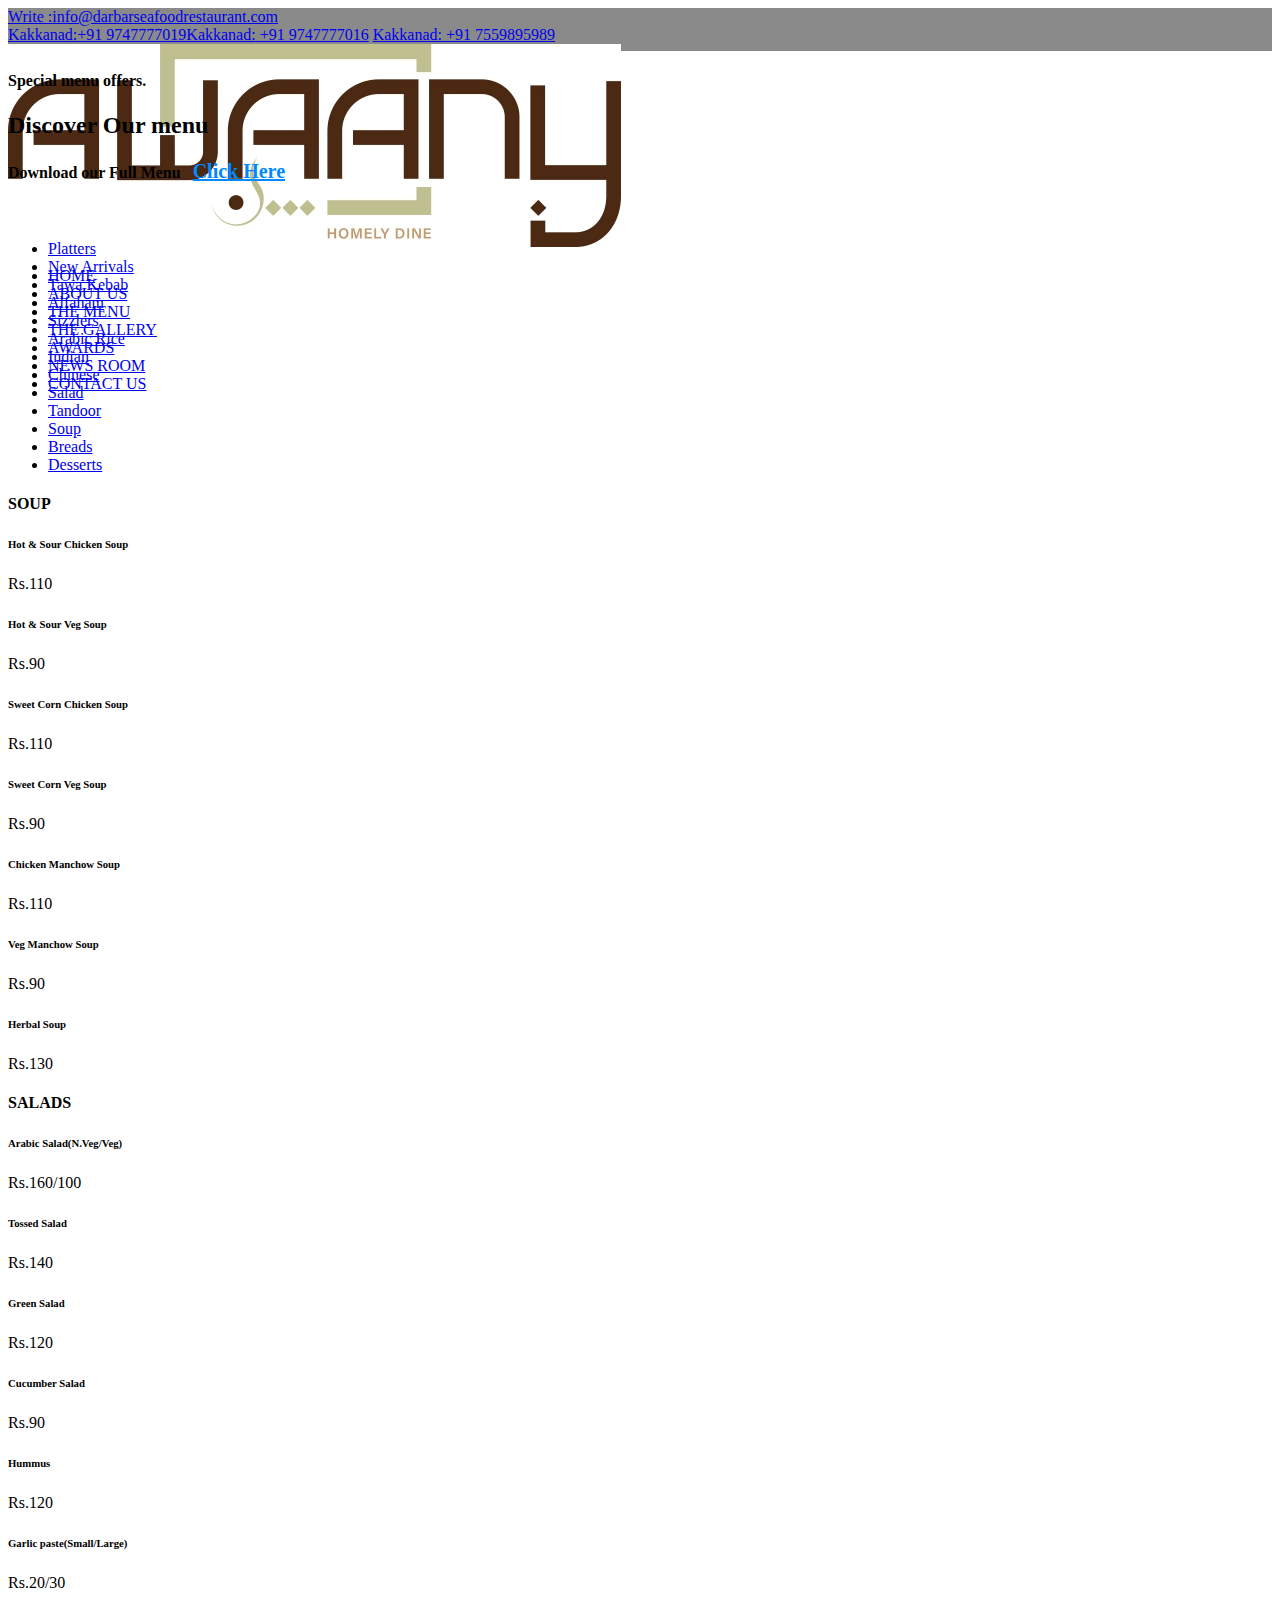
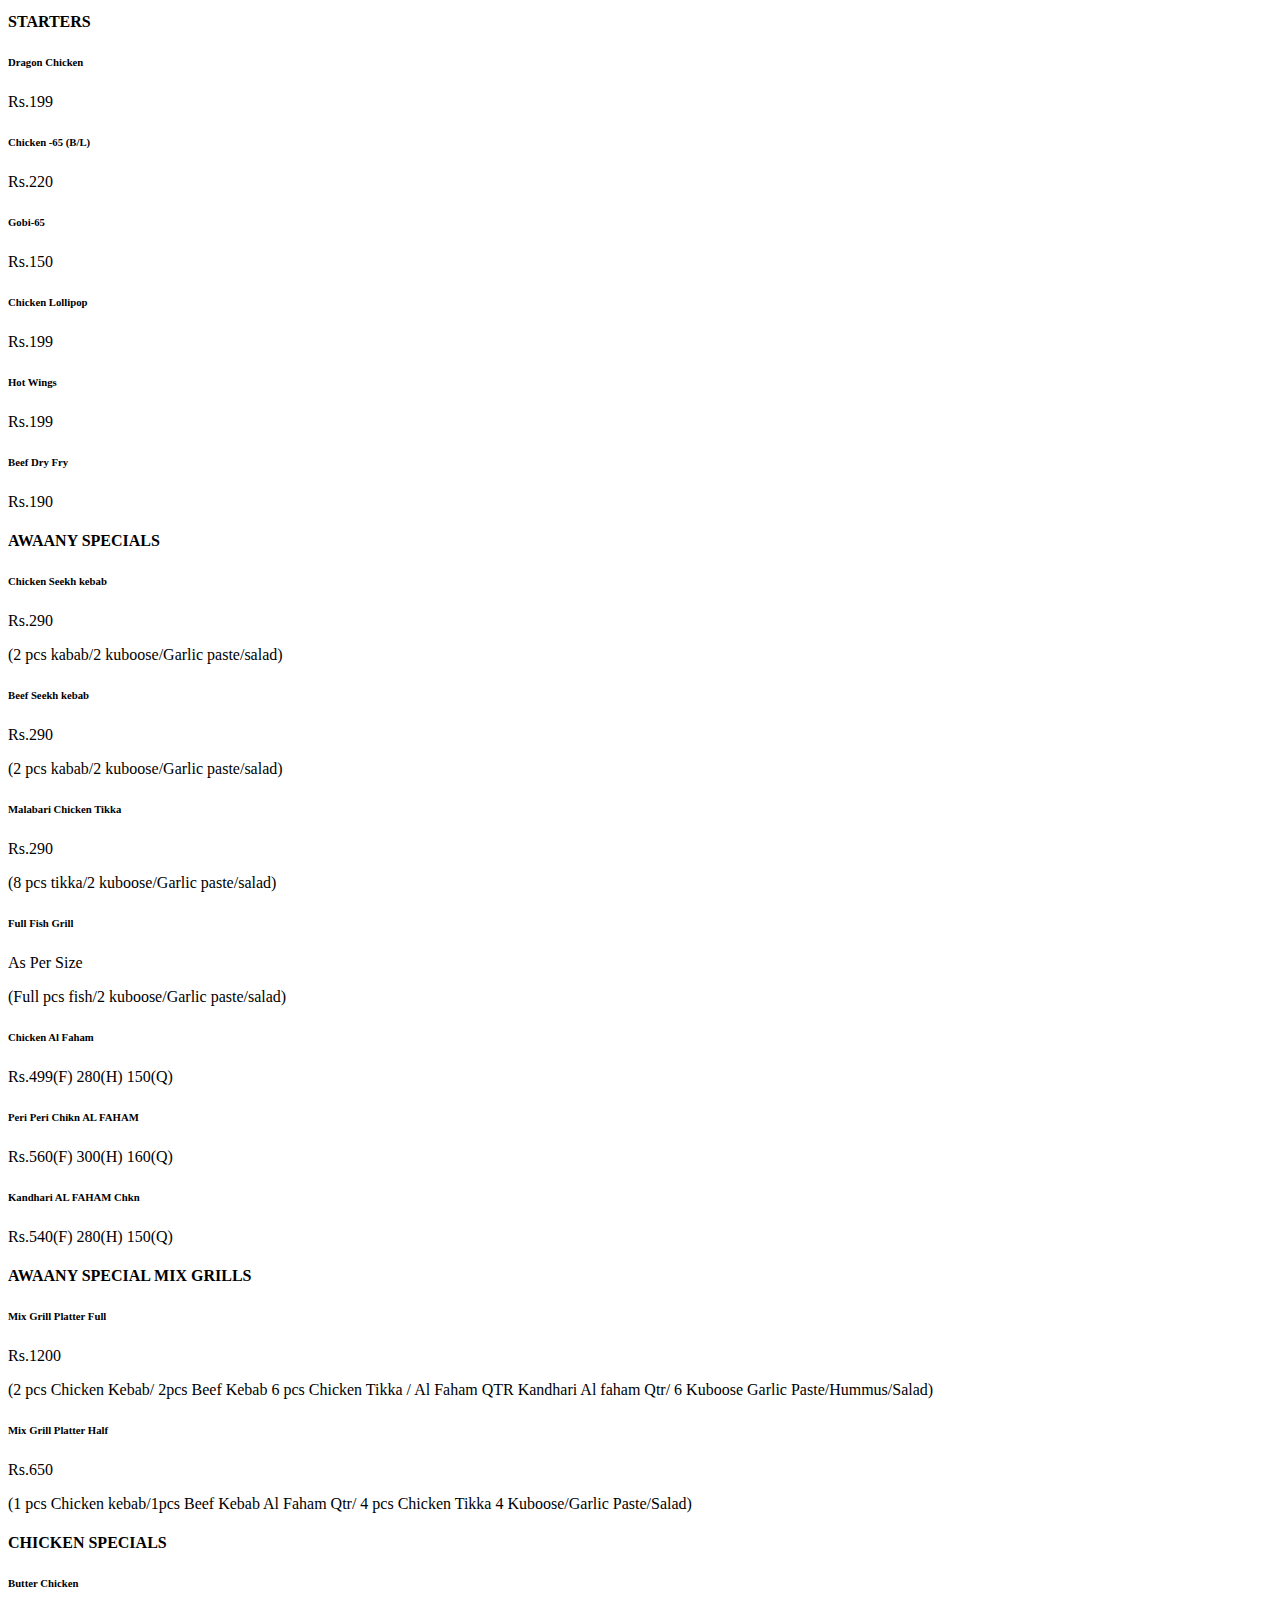
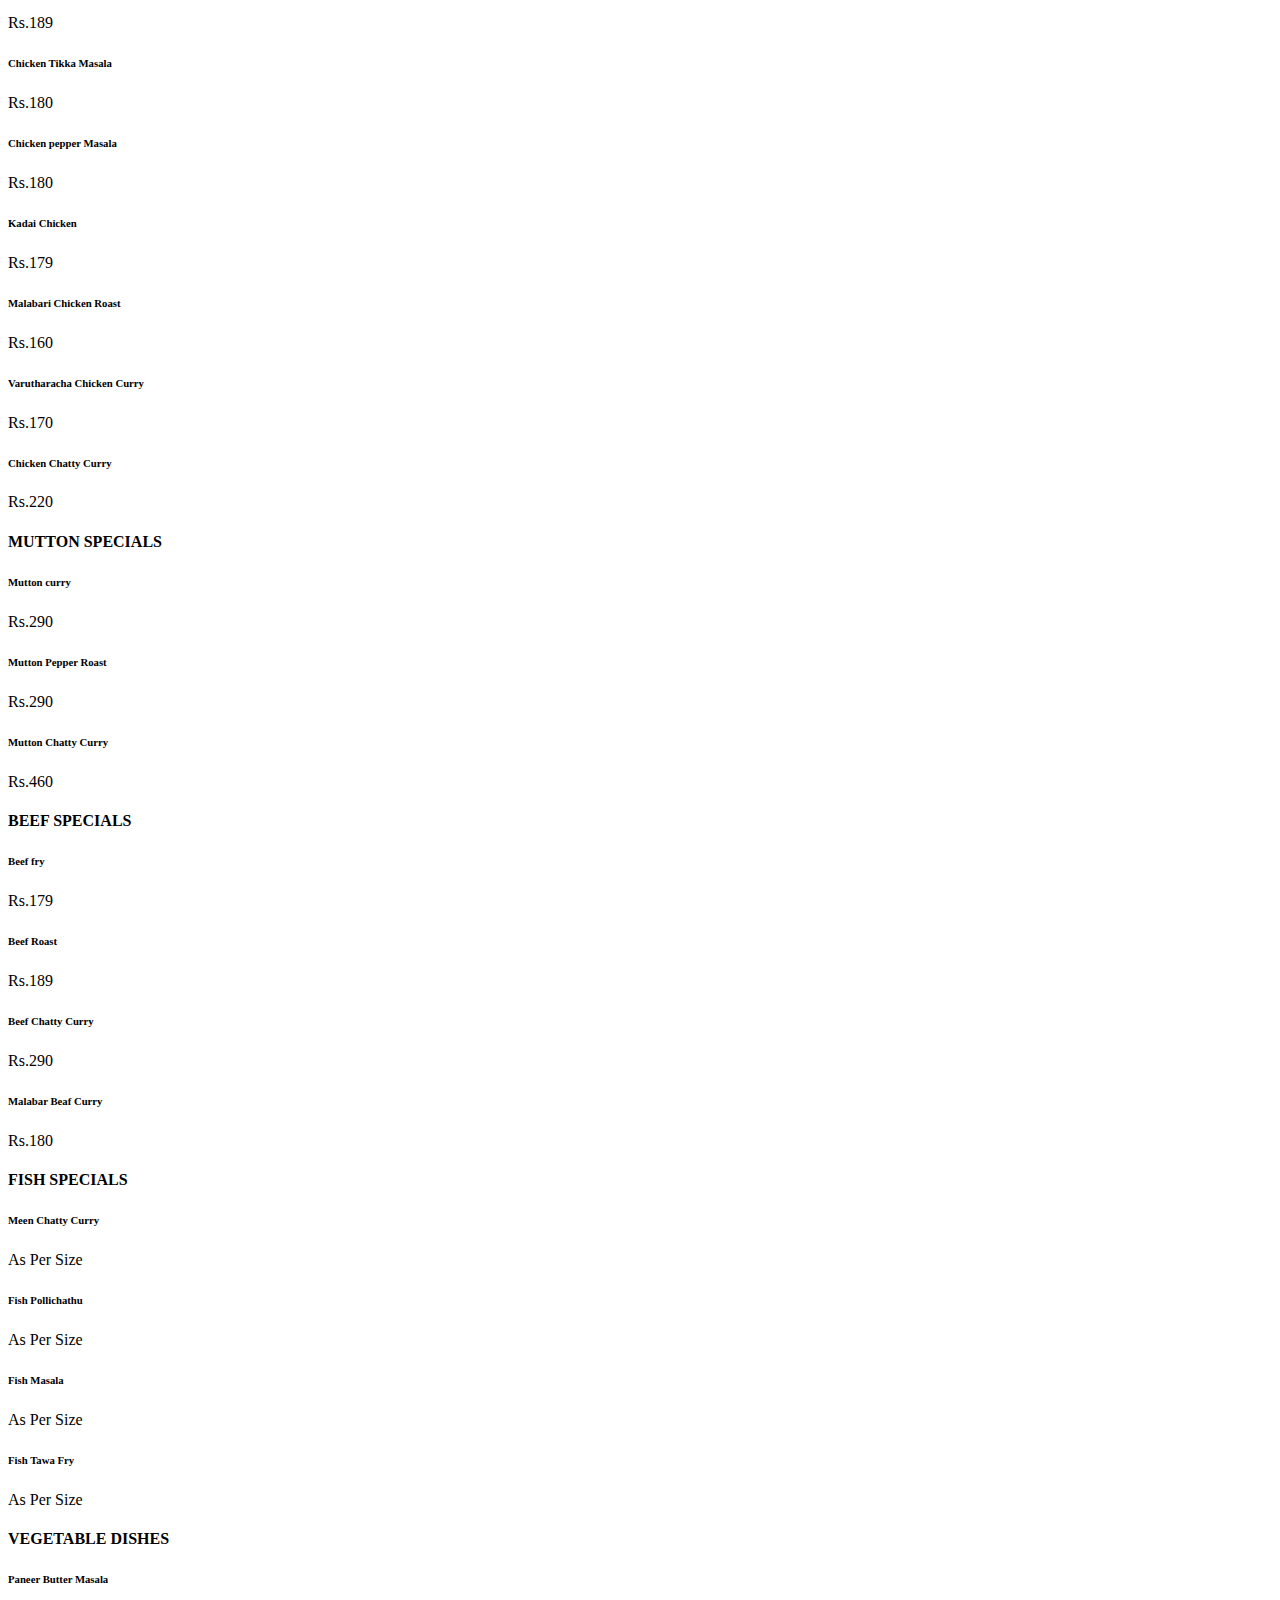
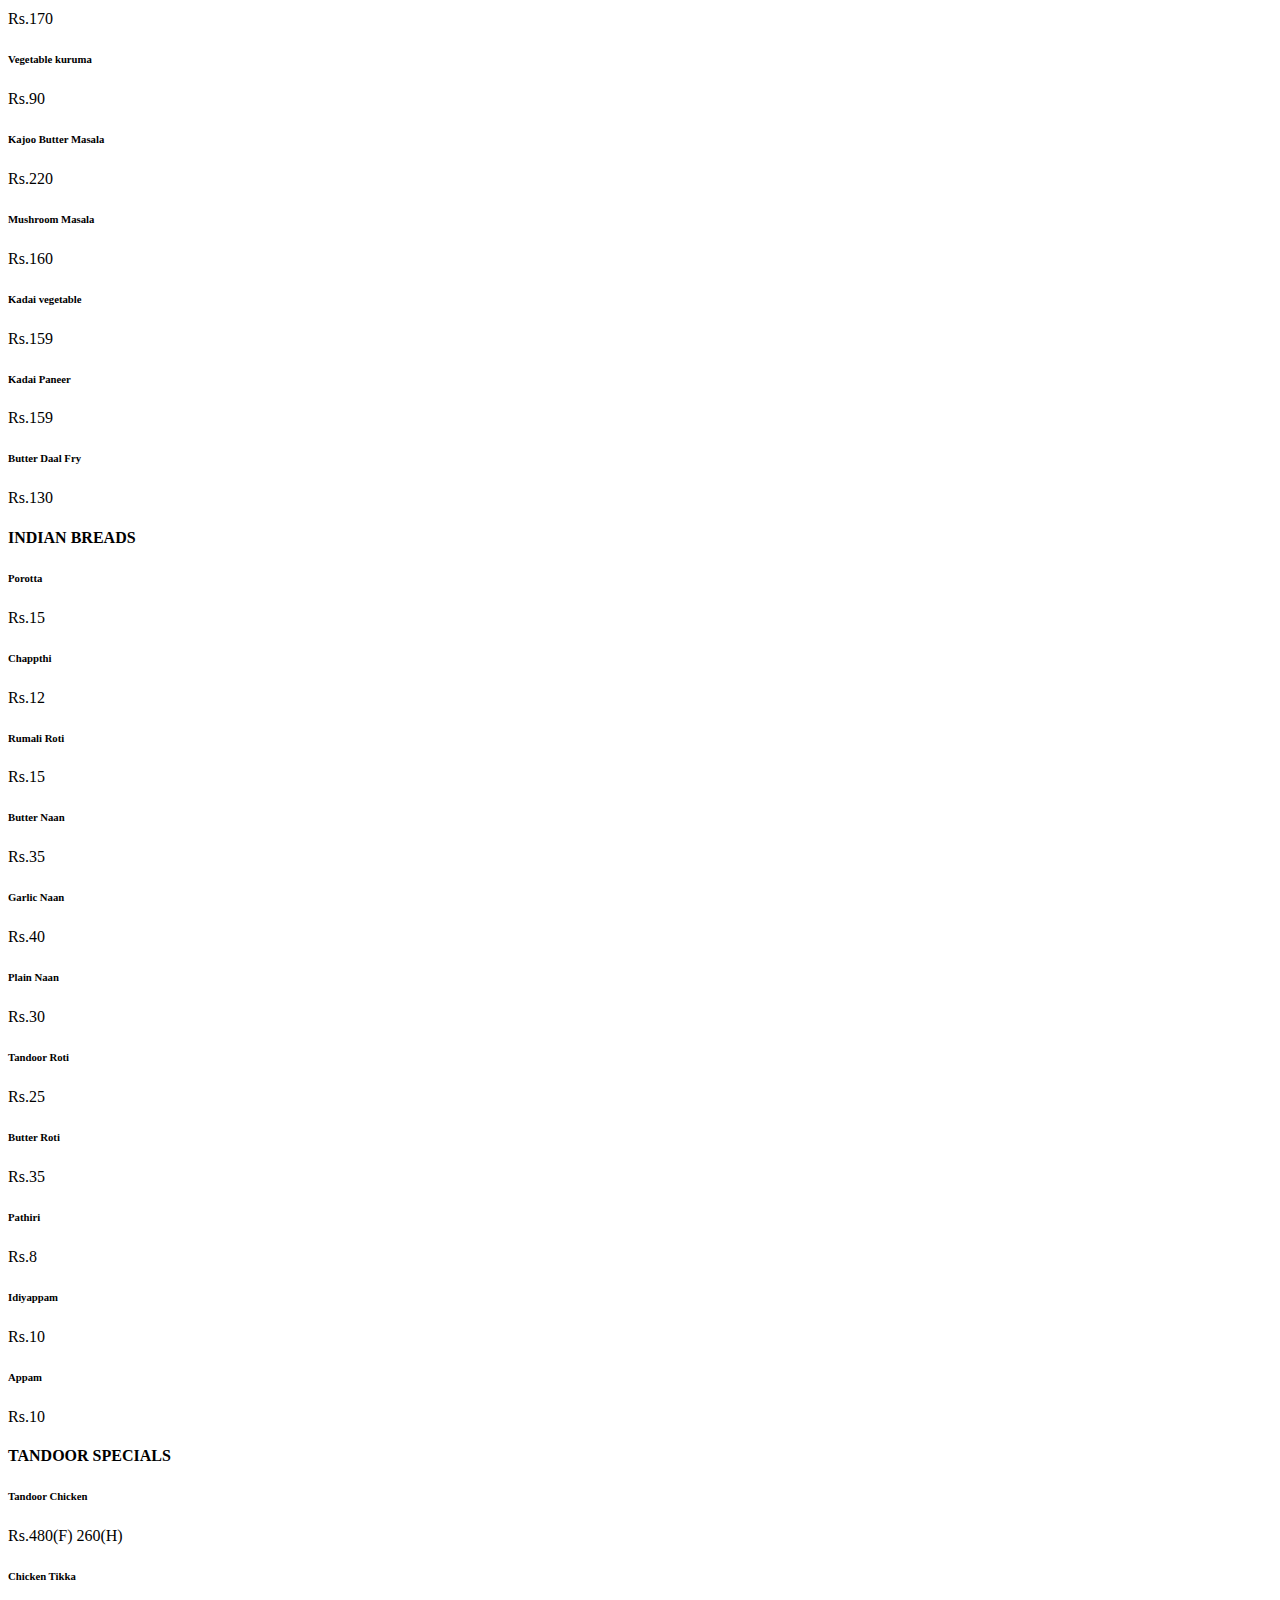
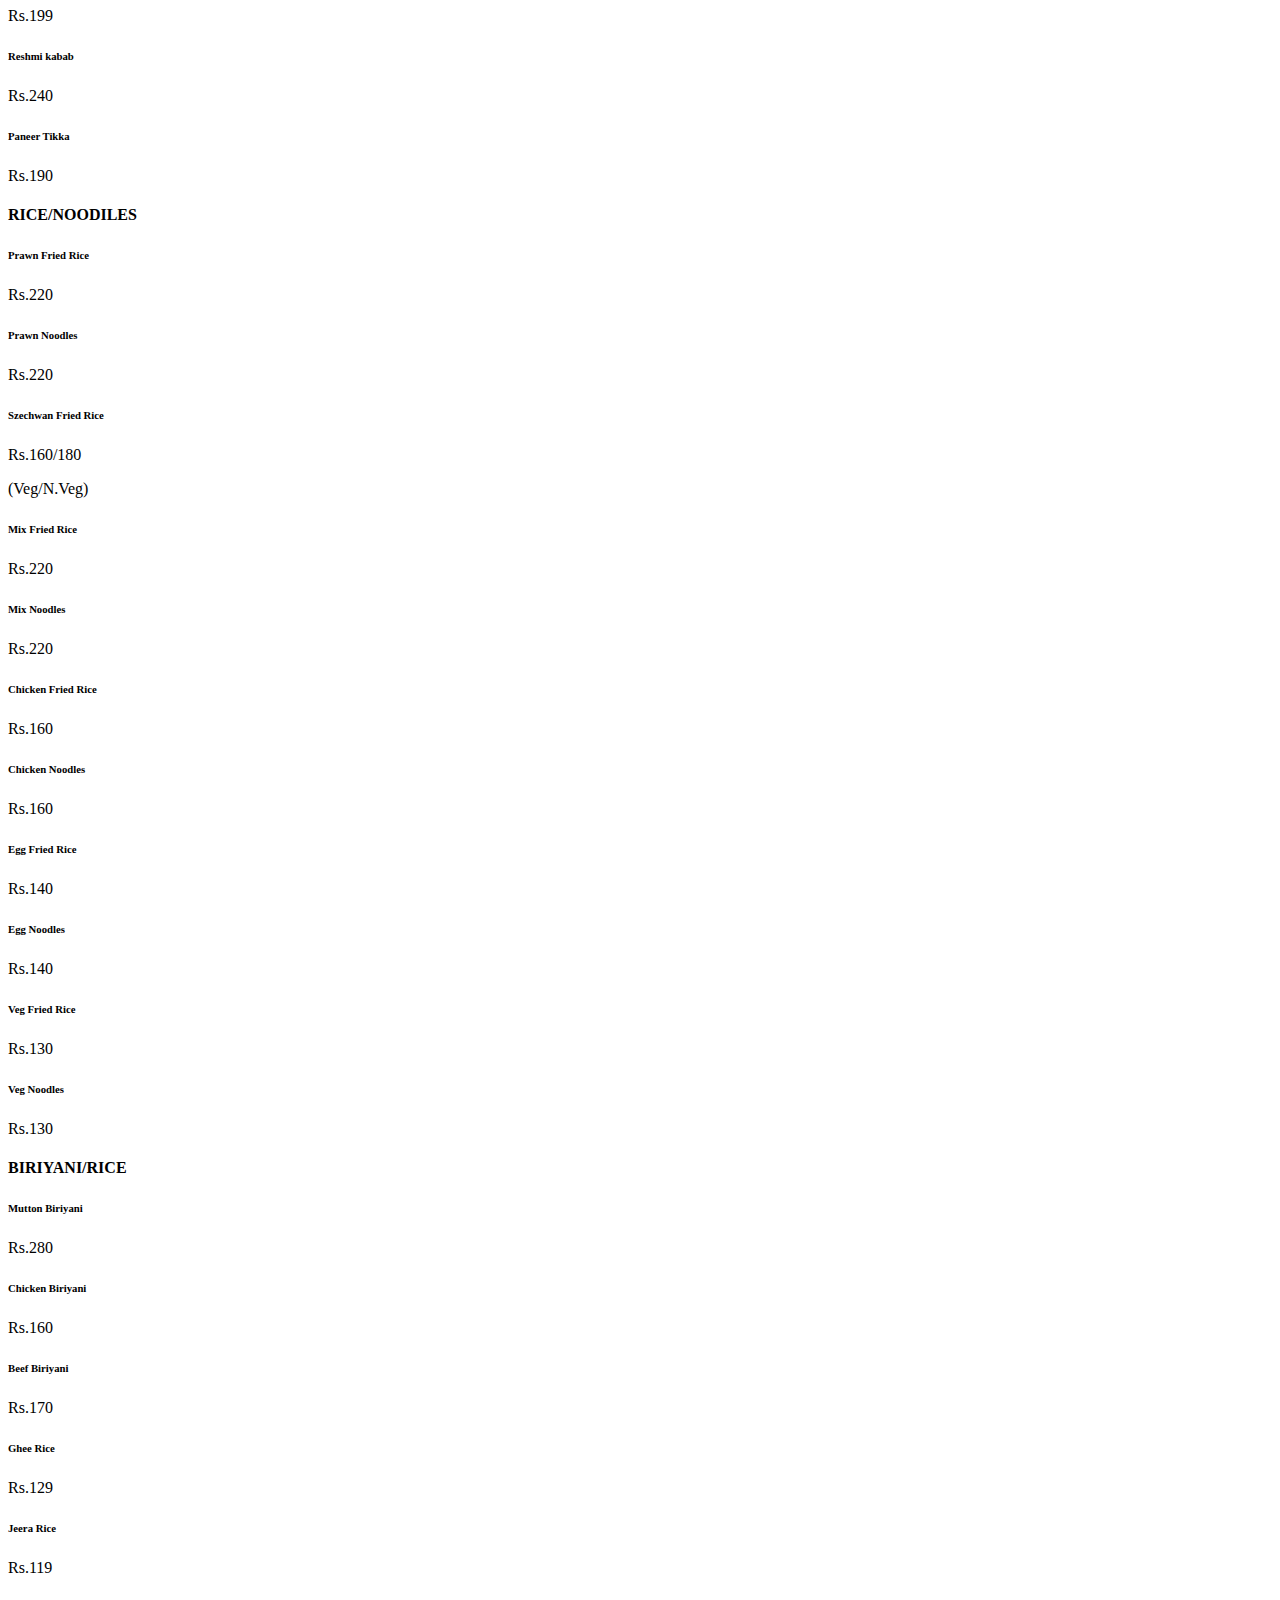
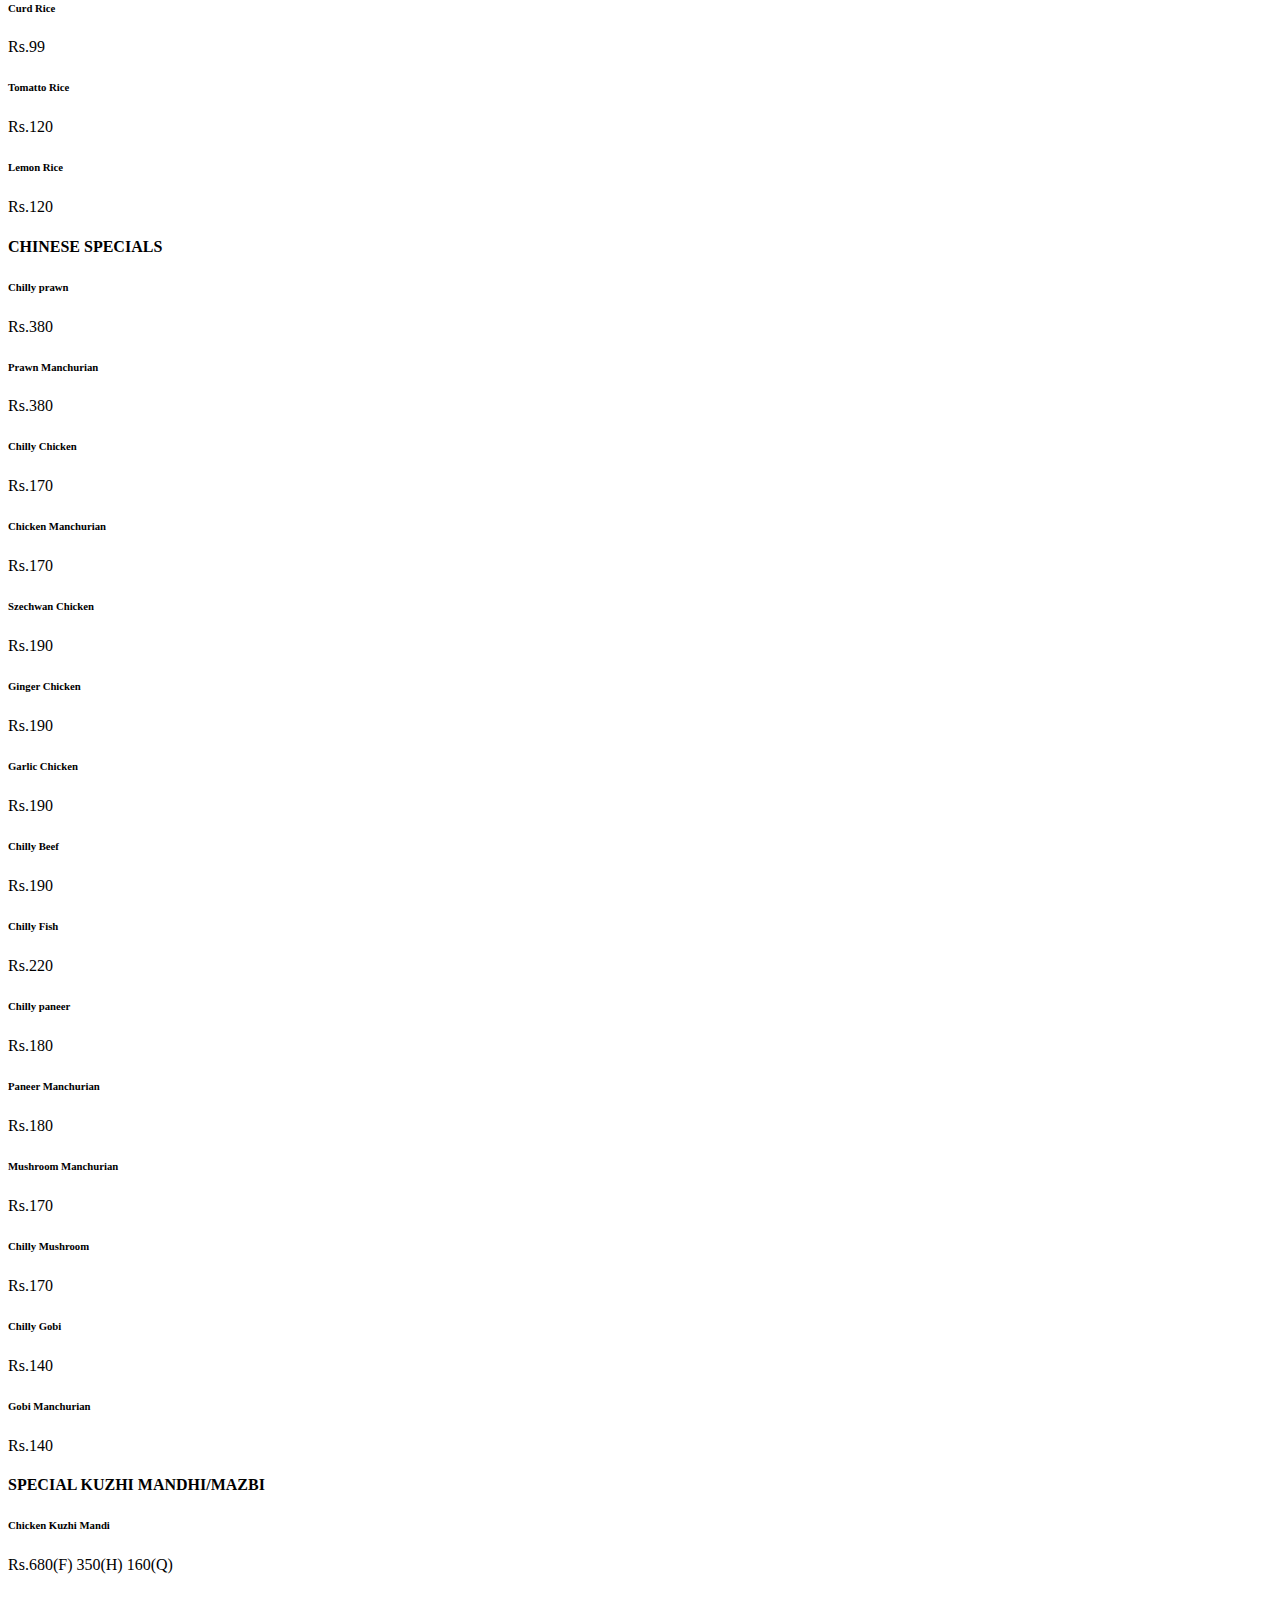
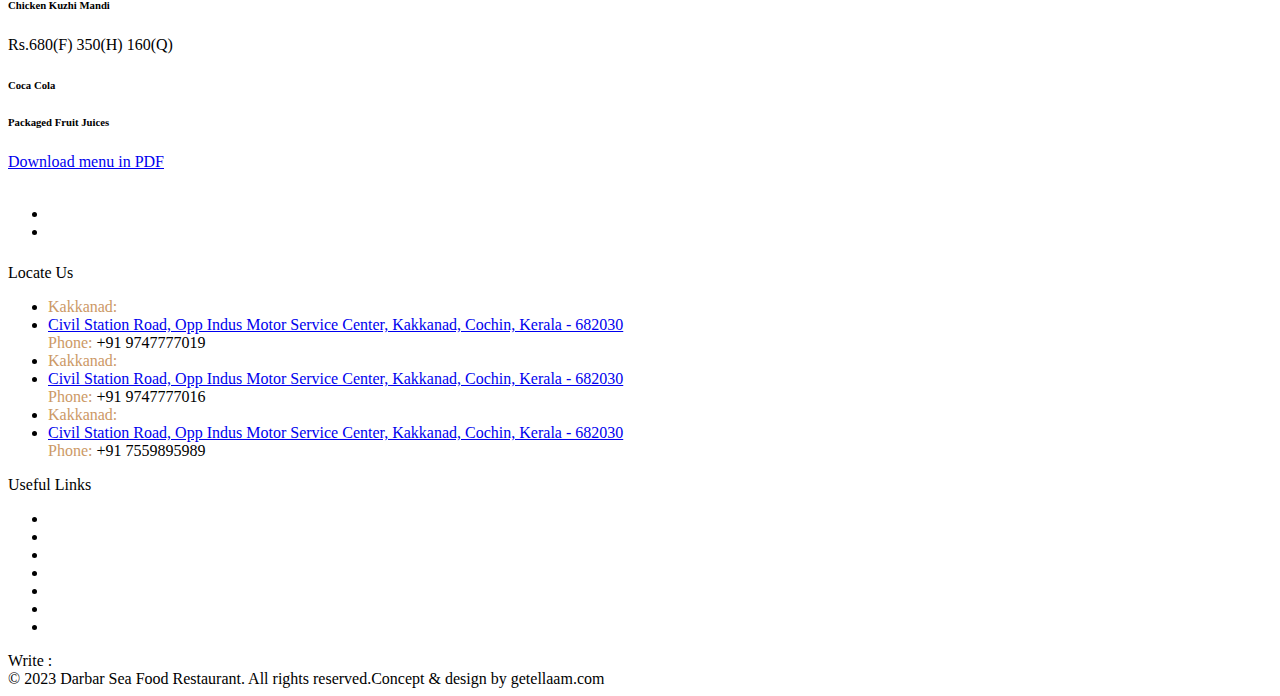
==== commit 28360f26: "upto special KuzhiMandhI" ====
--- a/menu.html
+++ b/menu.html
@@ -55,7 +55,8 @@
             <div class="header-inner  fl-wrap">
                 <div class="container">
                     <div class="header-container fl-wrap">
-                        <a href="index.html" class="logo-holder ajax"><img src="awaany logo  english for mail_page-0001.jpg" alt=""></a>
+                        <a href="index.html" class="logo-holder ajax"><img
+                                src="awaany logo  english for mail_page-0001.jpg" alt=""></a>
                         <!-- <div class="show-reserv_button show-rb"><span>Reservation</span> <i class="fal fa-bookmark"></i></div> -->
                         <!-- <div class="show-share-btn showshare htact"><i class="fal fa-bullhorn"></i> <span class="header-tooltip"><i class="fas fa-caret-down"></i> </span></div> -->
                         <!--  <div class="show-cart sc_btn htact"><i class="fal fa-shopping-bag"></i><span class="show-cart_count">3</span><span class="header-tooltip">Your Cart</span></div> -->
@@ -315,30 +316,57 @@
                             </div>
                             <div class="hero-menu-item">
                                 <div class="hero-menu-item-title fl-wrap">
-                                    <h6>Chicken Noodles</h6>
-                                    <div class="hmi-dec"></div>
-                                    <span class="hero-menu-item-price">Rs.180</span>
-                                </div>
-                                <div class="hero-menu-item-details">
-                                </div>
-                            </div>
-
-                            <div class="hero-menu-item">
-                                <div class="hero-menu-item-title fl-wrap">
-                                    <h6>Mixed Noodles</h6>
-                                    <div class="hmi-dec"></div>
-                                    <span class="hero-menu-item-price">Rs.200</span>
-                                </div>
-                                <div class="hero-menu-item-details">
-                                </div>
-                            </div>
-
-
-                            <div class="hero-menu-item">
-                                <div class="hero-menu-item-title fl-wrap">
-                                    <h6>Veg Noodles</h6>
-                                    <div class="hmi-dec"></div>
-                                    <span class="hero-menu-item-price">Rs.150</span>
+                                    <h6>Arabic Salad(N.Veg/Veg)</h6>
+                                    <div class="hmi-dec"></div>
+                                    <span class="hero-menu-item-price">Rs.160/100</span>
+                                </div>
+                                <div class="hero-menu-item-details">
+                                </div>
+                            </div>
+
+                            <div class="hero-menu-item">
+                                <div class="hero-menu-item-title fl-wrap">
+                                    <h6>Tossed Salad</h6>
+                                    <div class="hmi-dec"></div>
+                                    <span class="hero-menu-item-price">Rs.140</span>
+                                </div>
+                                <div class="hero-menu-item-details">
+                                </div>
+                            </div>
+
+
+                            <div class="hero-menu-item">
+                                <div class="hero-menu-item-title fl-wrap">
+                                    <h6>Green Salad </h6>
+                                    <div class="hmi-dec"></div>
+                                    <span class="hero-menu-item-price">Rs.120</span>
+                                </div>
+                                <div class="hero-menu-item-details">
+                                </div>
+                            </div>
+                            <div class="hero-menu-item">
+                                <div class="hero-menu-item-title fl-wrap">
+                                    <h6>Cucumber Salad </h6>
+                                    <div class="hmi-dec"></div>
+                                    <span class="hero-menu-item-price">Rs.90</span>
+                                </div>
+                                <div class="hero-menu-item-details">
+                                </div>
+                            </div>
+                            <div class="hero-menu-item">
+                                <div class="hero-menu-item-title fl-wrap">
+                                    <h6>Hummus </h6>
+                                    <div class="hmi-dec"></div>
+                                    <span class="hero-menu-item-price">Rs.120</span>
+                                </div>
+                                <div class="hero-menu-item-details">
+                                </div>
+                            </div>
+                            <div class="hero-menu-item">
+                                <div class="hero-menu-item-title fl-wrap">
+                                    <h6>Garlic paste(Small/Large) </h6>
+                                    <div class="hmi-dec"></div>
+                                    <span class="hero-menu-item-price">Rs.20/30</span>
                                 </div>
                                 <div class="hero-menu-item-details">
                                 </div>
@@ -350,7 +378,7 @@
                         <div class="menu-wrapper single-menu fl-wrap" id="menu-section-4" data-scrollax-parent="true">
                             <div class="menu-wrapper-title fl-wrap">
                                 <div class="menu-wrapper-title-item">
-                                    <h4>KABABS & TIKKAS</h4>
+                                    <h4>STARTERS</h4>
                                 </div>
                                 <div class="bg par-elem " data-bg="images/menu16.jpg"
                                     data-scrollax="properties: { translateY: '40%' }"></div>
@@ -358,113 +386,114 @@
                             </div>
                             <div class="hero-menu-item">
                                 <div class="hero-menu-item-title fl-wrap">
-                                    <h6>Fish Tikka(Half)</h6>
-                                    <div class="hmi-dec"></div>
-                                    <span class="hero-menu-item-price">Rs.340</span>
-                                </div>
-                                <div class="hero-menu-item-details">
-                                </div>
-                            </div>
-                            <div class="hero-menu-item">
-                                <div class="hero-menu-item-title fl-wrap">
-                                    <h6>Fish Tikka(Full)</h6>
-                                    <div class="hmi-dec"></div>
-                                    <span class="hero-menu-item-price">Rs.650</span>
-                                </div>
-                                <div class="hero-menu-item-details">
-
-                                </div>
-                            </div>
-                            <div class="hero-menu-item">
-                                <div class="hero-menu-item-title fl-wrap">
-                                    <h6>Paneer Tikka</h6>
+                                    <h6>Dragon Chicken</h6>
+                                    <div class="hmi-dec"></div>
+                                    <span class="hero-menu-item-price">Rs.199</span>
+                                </div>
+                                <div class="hero-menu-item-details">
+                                </div>
+                            </div>
+                            <div class="hero-menu-item">
+                                <div class="hero-menu-item-title fl-wrap">
+                                    <h6>Chicken -65 (B/L)</h6>
+                                    <div class="hmi-dec"></div>
+                                    <span class="hero-menu-item-price">Rs.220</span>
+                                </div>
+                                <div class="hero-menu-item-details">
+
+                                </div>
+                            </div>
+                            <div class="hero-menu-item">
+                                <div class="hero-menu-item-title fl-wrap">
+                                    <h6>Gobi-65 </h6>
+                                    <div class="hmi-dec"></div>
+                                    <span class="hero-menu-item-price">Rs.150</span>
+                                </div>
+                                <div class="hero-menu-item-details">
+                                </div>
+                            </div>
+                            <div class="hero-menu-item">
+                                <div class="hero-menu-item-title fl-wrap">
+                                    <h6>Chicken Lollipop</h6>
+                                    <div class="hmi-dec"></div>
+                                    <span class="hero-menu-item-price">Rs.199</span>
+
+                                </div>
+                                <div class="hero-menu-item-details">
+
+                                </div>
+                            </div>
+                            <div class="hero-menu-item">
+                                <div class="hero-menu-item-title fl-wrap">
+                                    <h6>Hot Wings</h6>
+                                    <div class="hmi-dec"></div>
+                                    <span class="hero-menu-item-price">Rs.199</span>
+
+                                </div>
+                                <div class="hero-menu-item-details">
+                                </div>
+                            </div>
+                            <div class="hero-menu-item">
+                                <div class="hero-menu-item-title fl-wrap">
+                                    <h6>Beef Dry Fry
+                                    </h6>
+                                    <div class="hmi-dec"></div>
+                                    <span class="hero-menu-item-price">Rs.190</span>
+
+                                </div>
+                                <div class="hero-menu-item-details">
+
+                                </div>
+                            </div>
+                            <!-- <div class="hero-menu-item">
+                                <div class="hero-menu-item-title fl-wrap">
+                                    <h6>Malai Kabab</h6>
+                                    <div class="hmi-dec"></div>
+                                    <span class="hero-menu-item-price">Rs.380</span>
+                                </div>
+                                <div class="hero-menu-item-details">
+
+                                </div>
+                            </div>
+                            <div class="hero-menu-item">
+                                <div class="hero-menu-item-title fl-wrap">
+                                    <h6>Kali Mirchi Kabab</h6>
+                                    <div class="hmi-dec"></div>
+                                    <span class="hero-menu-item-price">Rs.360</span>
+                                </div>
+                                <div class="hero-menu-item-details">
+                                </div>
+                            </div>
+
+                            <div class="hero-menu-item">
+                                <div class="hero-menu-item-title fl-wrap">
+                                    <h6>Tangdi Kabab</h6>
                                     <div class="hmi-dec"></div>
                                     <span class="hero-menu-item-price">Rs.300</span>
                                 </div>
                                 <div class="hero-menu-item-details">
-                                </div>
-                            </div>
-                            <div class="hero-menu-item">
-                                <div class="hero-menu-item-title fl-wrap">
-                                    <h6>Chicken Tikka</h6>
-                                    <div class="hmi-dec"></div>
-                                    <span class="hero-menu-item-price">Rs.340</span>
-
-                                </div>
-                                <div class="hero-menu-item-details">
-
-                                </div>
-                            </div>
-                            <div class="hero-menu-item">
-                                <div class="hero-menu-item-title fl-wrap">
-                                    <h6>Hriyali Kabab</h6>
+
+                                </div>
+                            </div>
+                            <div class="hero-menu-item">
+                                <div class="hero-menu-item-title fl-wrap">
+                                    <h6>Achari Kabab </h6>
                                     <div class="hmi-dec"></div>
                                     <span class="hero-menu-item-price">Rs.360</span>
-
-                                </div>
-                                <div class="hero-menu-item-details">
-                                </div>
-                            </div>
-                            <div class="hero-menu-item">
-                                <div class="hero-menu-item-title fl-wrap">
-                                    <h6>Reshmi Kabab
-                                    </h6>
-                                    <div class="hmi-dec"></div>
-                                    <span class="hero-menu-item-price">Rs.360</span>
-
-                                </div>
-                                <div class="hero-menu-item-details">
-
-                                </div>
-                            </div>
-                            <div class="hero-menu-item">
-                                <div class="hero-menu-item-title fl-wrap">
-                                    <h6>Malai Kabab</h6>
-                                    <div class="hmi-dec"></div>
-                                    <span class="hero-menu-item-price">Rs.380</span>
-                                </div>
-                                <div class="hero-menu-item-details">
-
-                                </div>
-                            </div>
-                            <div class="hero-menu-item">
-                                <div class="hero-menu-item-title fl-wrap">
-                                    <h6>Kali Mirchi Kabab</h6>
-                                    <div class="hmi-dec"></div>
-                                    <span class="hero-menu-item-price">Rs.360</span>
-                                </div>
-                                <div class="hero-menu-item-details">
-                                </div>
-                            </div>
-
-                            <div class="hero-menu-item">
-                                <div class="hero-menu-item-title fl-wrap">
-                                    <h6>Tangdi Kabab</h6>
-                                    <div class="hmi-dec"></div>
-                                    <span class="hero-menu-item-price">Rs.300</span>
-                                </div>
-                                <div class="hero-menu-item-details">
-
-                                </div>
-                            </div>
-                            <div class="hero-menu-item">
-                                <div class="hero-menu-item-title fl-wrap">
-                                    <h6>Achari Kabab </h6>
-                                    <div class="hmi-dec"></div>
-                                    <span class="hero-menu-item-price">Rs.360</span>
-                                </div>
-                                <div class="hero-menu-item-details">
-
-                                </div>
-                            </div>
-
-
+                                </div>
+                                <div class="hero-menu-item-details">
+
+                                </div> -->
                         </div>
-                        <div class="dots-separator fl-wrap"><span></span></div>
+
+
+                    </div>
+                    <div class="dots-separator fl-wrap"><span></span></div>
+                    <div class="container">
                         <div class="menu-wrapper single-menu fl-wrap" id="menu-section-5" data-scrollax-parent="true">
                             <div class="menu-wrapper-title fl-wrap">
                                 <div class="menu-wrapper-title-item">
-                                    <h4>AL-FAHAM</h4>
+                                    <h4>AWAANY SPECIALS</h4>
                                 </div>
                                 <div class="bg par-elem " data-bg="images/menu7.jpg"
                                     data-scrollax="properties: { translateY: '40%' }"></div>
@@ -472,70 +501,73 @@
                             </div>
                             <div class="hero-menu-item">
                                 <div class="hero-menu-item-title fl-wrap">
-                                    <h6>Fish Alfaham</h6>
+                                    <h6>Chicken Seekh kebab</h6>
+                                    <div class="hmi-dec"></div>
+                                    <span class="hero-menu-item-price">Rs.290</span>
+                                </div>
+                                <div class="hero-menu-item-details">
+                                    <p>(2 pcs kabab/2 kuboose/Garlic paste/salad)</p>
+                                </div>
+                            </div>
+                            <div class="hero-menu-item">
+                                <div class="hero-menu-item-title fl-wrap">
+                                    <h6>Beef Seekh kebab</h6>
+                                    <div class="hmi-dec"></div>
+                                    <span class="hero-menu-item-price">Rs.290</span>
+                                </div>
+                                <div class="hero-menu-item-details">
+                                    <P>(2 pcs kabab/2 kuboose/Garlic paste/salad)</P>
+                                </div>
+                            </div>
+                            <div class="hero-menu-item">
+                                <div class="hero-menu-item-title fl-wrap">
+                                    <h6>Malabari Chicken Tikka</h6>
+                                    <div class="hmi-dec"></div>
+                                    <span class="hero-menu-item-price">Rs.290</span>
+                                </div>
+                                <div class="hero-menu-item-details">
+                                    <p>(8 pcs tikka/2 kuboose/Garlic paste/salad)</p>
+                                </div>
+                            </div>
+                            <div class="hero-menu-item">
+
+                                <div class="hero-menu-item-title fl-wrap">
+                                    <h6>Full Fish Grill</h6>
                                     <div class="hmi-dec"></div>
                                     <span class="hero-menu-item-price">As Per Size</span>
-                                </div>
-                                <div class="hero-menu-item-details">
-                                </div>
-                            </div>
-                            <div class="hero-menu-item">
-                                <div class="hero-menu-item-title fl-wrap">
-                                    <h6>Chicken Alfaham</h6>
-                                    <div class="hmi-dec"></div>
-                                    <span class="hero-menu-item-price">Rs.480(F) 260(H) 140(Q)</span>
-                                </div>
-                                <div class="hero-menu-item-details">
-
-                                </div>
-                            </div>
-                            <div class="hero-menu-item">
-                                <div class="hero-menu-item-title fl-wrap">
-                                    <h6>Peri Peri Alfaham </h6>
-                                    <div class="hmi-dec"></div>
-                                    <span class="hero-menu-item-price">Rs.500(F) 280(H) 160(Q)</span>
-                                </div>
-                                <div class="hero-menu-item-details">
-                                </div>
-                            </div>
-                            <div class="hero-menu-item">
-
-                                <div class="hero-menu-item-title fl-wrap">
-                                    <h6>Kanthari Alfaham</h6>
-                                    <div class="hmi-dec"></div>
-                                    <span class="hero-menu-item-price">Rs.520(F) 300(H) 170(Q)</span>
-
-                                </div>
-                                <div class="hero-menu-item-details">
-                                </div>
-                            </div>
-                            <div class="hero-menu-item">
-
-                                <div class="hero-menu-item-title fl-wrap">
-                                    <h6>Tandoori Chicken</h6>
-                                    <div class="hmi-dec"></div>
-                                    <span class="hero-menu-item-price">Rs.520(F) 300(H) 170(Q)</span>
-
-                                </div>
-                                <div class="hero-menu-item-details">
-                                </div>
-                            </div>
-                            <div class="hero-menu-item">
-
-                                <div class="hero-menu-item-title fl-wrap">
-                                    <h6>Juicy Afgani</h6>
-                                    <div class="hmi-dec"></div>
-                                    <span class="hero-menu-item-price">Rs.580(F) 300(H)</span>
-                                </div>
-                                <div class="hero-menu-item-details">
-                                </div>
-                            </div>
-                            <div class="hero-menu-item">
-
-                                <div class="hero-menu-item-title fl-wrap">
-                                    <h6>Mexican Tandoor</h6>
-                                    <div class="hmi-dec"></div>
-                                    <span class="hero-menu-item-price">Rs.580(F) 300(H)</span>
+
+                                </div>
+                                <div class="hero-menu-item-details">
+                                    <p>(Full pcs fish/2 kuboose/Garlic paste/salad)</p>
+                                </div>
+                            </div>
+                            <div class="hero-menu-item">
+
+                                <div class="hero-menu-item-title fl-wrap">
+                                    <h6>Chicken Al Faham</h6>
+                                    <div class="hmi-dec"></div>
+                                    <span class="hero-menu-item-price">Rs.499(F) 280(H) 150(Q)</span>
+
+                                </div>
+                                <div class="hero-menu-item-details">
+                                </div>
+                            </div>
+                            <div class="hero-menu-item">
+
+                                <div class="hero-menu-item-title fl-wrap">
+                                    <h6>Peri Peri Chikn AL FAHAM</h6>
+                                    <div class="hmi-dec"></div>
+                                    <span class="hero-menu-item-price">Rs.560(F) 300(H) 160(Q)</span>
+                                </div>
+                                <div class="hero-menu-item-details">
+                                </div>
+                            </div>
+                            <div class="hero-menu-item">
+
+                                <div class="hero-menu-item-title fl-wrap">
+                                    <h6>Kandhari AL FAHAM Chkn</h6>
+                                    <div class="hmi-dec"></div>
+                                    <span class="hero-menu-item-price">Rs.540(F) 280(H) 150(Q)</span>
                                 </div>
                                 <div class="hero-menu-item-details">
                                 </div>
@@ -547,7 +579,7 @@
                         <div class="menu-wrapper single-menu fl-wrap" id="menu-section-6" data-scrollax-parent="true">
                             <div class="menu-wrapper-title fl-wrap">
                                 <div class="menu-wrapper-title-item">
-                                    <h4>STARTESRS</h4>
+                                    <h4>AWAANY SPECIAL MIX GRILLS</h4>
 
                                 </div>
                                 <div class="bg par-elem " data-bg="images/menu9.jpg"
@@ -557,84 +589,94 @@
                             </div>
                             <div class="hero-menu-item">
                                 <div class="hero-menu-item-title fl-wrap">
-                                    <h6>Sooji Kozhuva Fry</h6>
-                                    <div class="hmi-dec"></div>
-                                    <span class="hero-menu-item-price">Rs.120</span>
-                                </div>
-                                <div class="hero-menu-item-details">
-                                </div>
-                            </div>
-                            <div class="hero-menu-item">
-                                <div class="hero-menu-item-title fl-wrap">
-                                    <h6>Meen Mutta Fry</h6>
-                                    <div class="hmi-dec"></div>
-                                    <span class="hero-menu-item-price">Rs.160</span>
-                                </div>
-                                <div class="hero-menu-item-details">
-
-                                </div>
-                            </div>
-                            <div class="hero-menu-item">
-
-                                <div class="hero-menu-item-title fl-wrap">
-                                    <h6>Honey Glazed Prawns</h6>
-                                    <div class="hmi-dec"></div>
-                                    <span class="hero-menu-item-price">Rs.320</span>
-                                </div>
-                                <div class="hero-menu-item-details">
-                                </div>
-                            </div>
-                            <div class="hero-menu-item">
-                                <div class="hero-menu-item-title fl-wrap">
-                                    <h6>Pepper Prawns</h6>
-                                    <div class="hmi-dec"></div>
-                                    <span class="hero-menu-item-price">Rs.300</span>
-                                </div>
-                                <div class="hero-menu-item-details">
-
-                                </div>
-                            </div>
-                            <div class="hero-menu-item">
-
-                                <div class="hero-menu-item-title fl-wrap">
-                                    <h6>Prawns Organic Grill</h6>
-                                    <div class="hmi-dec"></div>
-                                    <span class="hero-menu-item-price">(Seasonal)</span>
-                                </div>
-                                <div class="hero-menu-item-details">
-
-                                </div>
-                            </div>
-
-                            <div class="hero-menu-item">
-
-                                <div class="hero-menu-item-title fl-wrap">
-                                    <h6>Prawns Creamy Fry</h6>
-                                    <div class="hmi-dec"></div>
-                                    <span class="hero-menu-item-price">(Seasonal)</span>
-                                </div>
-                                <div class="hero-menu-item-details">
-
-                                </div>
-                            </div>
-
-                            <div class="hero-menu-item">
-
-                                <div class="hero-menu-item-title fl-wrap">
-                                    <h6>Chicken 65</h6>
-                                    <div class="hmi-dec"></div>
-                                    <span class="hero-menu-item-price">Rs.180</span>
-                                </div>
-                                <div class="hero-menu-item-details">
-
-                                </div>
-                            </div>
+                                    <h6>Mix Grill Platter Full</h6>
+                                    <div class="hmi-dec"></div>
+                                    <span class="hero-menu-item-price">Rs.1200</span>
+                                </div>
+                                <div class="hero-menu-item-details">
+                                    <P>
+                                        (2 pcs Chicken Kebab/ 2pcs Beef Kebab
+                                        6 pcs Chicken Tikka / Al Faham QTR
+                                        Kandhari Al faham Qtr/ 6 Kuboose
+                                        Garlic Paste/Hummus/Salad)
+                                    </P>
+                                </div>
+                            </div>
+                            <div class="hero-menu-item">
+                                <div class="hero-menu-item-title fl-wrap">
+                                    <h6>Mix Grill Platter Half</h6>
+                                    <div class="hmi-dec"></div>
+                                    <span class="hero-menu-item-price">Rs.650</span>
+                                </div>
+                                <div class="hero-menu-item-details">
+                                    <P>
+                                        (1 pcs Chicken kebab/1pcs Beef Kebab
+                                        Al Faham Qtr/ 4 pcs Chicken Tikka
+                                        4 Kuboose/Garlic Paste/Salad)
+                                    </P>
+                                </div>
+                            </div>
+                            <!-- <div class="hero-menu-item">
+
+                            <div class="hero-menu-item-title fl-wrap">
+                                <h6>Honey Glazed Prawns</h6>
+                                <div class="hmi-dec"></div>
+                                <span class="hero-menu-item-price">Rs.320</span>
+                            </div>
+                            <div class="hero-menu-item-details">
+                            </div>
+                        </div>
+                        <div class="hero-menu-item">
+                            <div class="hero-menu-item-title fl-wrap">
+                                <h6>Pepper Prawns</h6>
+                                <div class="hmi-dec"></div>
+                                <span class="hero-menu-item-price">Rs.300</span>
+                            </div>
+                            <div class="hero-menu-item-details">
+
+                            </div>
+                        </div>
+                        <div class="hero-menu-item">
+
+                            <div class="hero-menu-item-title fl-wrap">
+                                <h6>Prawns Organic Grill</h6>
+                                <div class="hmi-dec"></div>
+                                <span class="hero-menu-item-price">(Seasonal)</span>
+                            </div>
+                            <div class="hero-menu-item-details">
+
+                            </div>
+                        </div>
+
+                        <div class="hero-menu-item">
+
+                            <div class="hero-menu-item-title fl-wrap">
+                                <h6>Prawns Creamy Fry</h6>
+                                <div class="hmi-dec"></div>
+                                <span class="hero-menu-item-price">(Seasonal)</span>
+                            </div>
+                            <div class="hero-menu-item-details">
+
+                            </div>
+                        </div>
+
+                        <div class="hero-menu-item">
+
+                            <div class="hero-menu-item-title fl-wrap">
+                                <h6>Chicken 65</h6>
+                                <div class="hmi-dec"></div>
+                                <span class="hero-menu-item-price">Rs.180</span>
+                            </div>
+                            <div class="hero-menu-item-details">
+
+                            </div>
+                        </div> -->
 
                             <div class="menu-wrapper single-menu fl-wrap" id="menu-section-7"
                                 data-scrollax-parent="true">
                                 <div class="menu-wrapper-title fl-wrap">
                                     <div class="menu-wrapper-title-item">
-                                        <h4>RICE</h4>
+                                        <h4>CHICKEN SPECIALS</h4>
 
                                     </div>
                                     <div class="bg par-elem " data-bg="images/menu21.jpg"
@@ -644,16 +686,16 @@
                                 </div>
                                 <div class="hero-menu-item">
                                     <div class="hero-menu-item-title fl-wrap">
-                                        <h6>Veg.Rice</h6>
+                                        <h6>Butter Chicken</h6>
                                         <div class="hmi-dec"></div>
-                                        <span class="hero-menu-item-price">Rs.100</span>
+                                        <span class="hero-menu-item-price">Rs.189</span>
                                     </div>
                                     <div class="hero-menu-item-details">
                                     </div>
                                 </div>
                                 <div class="hero-menu-item">
                                     <div class="hero-menu-item-title fl-wrap">
-                                        <h6>Fish Curry Meals</h6>
+                                        <h6>Chicken Tikka Masala</h6>
                                         <div class="hmi-dec"></div>
                                         <span class="hero-menu-item-price">Rs.180</span>
                                     </div>
@@ -664,18 +706,18 @@
                                 <div class="hero-menu-item">
 
                                     <div class="hero-menu-item-title fl-wrap">
-                                        <h6>Sea Food Thali</h6>
+                                        <h6>Chicken pepper Masala</h6>
                                         <div class="hmi-dec"></div>
-                                        <span class="hero-menu-item-price">Rs.300</span>
+                                        <span class="hero-menu-item-price">Rs.180</span>
                                     </div>
                                     <div class="hero-menu-item-details">
                                     </div>
                                 </div>
                                 <div class="hero-menu-item">
                                     <div class="hero-menu-item-title fl-wrap">
-                                        <h6>Fish Biriyani</h6>
+                                        <h6>Kadai Chicken</h6>
                                         <div class="hmi-dec"></div>
-                                        <span class="hero-menu-item-price">As per fish</span>
+                                        <span class="hero-menu-item-price">Rs.179</span>
                                     </div>
                                     <div class="hero-menu-item-details">
 
@@ -683,9 +725,9 @@
                                 </div>
                                 <div class="hero-menu-item">
                                     <div class="hero-menu-item-title fl-wrap">
-                                        <h6>Prawns Biriyani</h6>
+                                        <h6>Malabari Chicken Roast</h6>
                                         <div class="hmi-dec"></div>
-                                        <span class="hero-menu-item-price">Rs.300</span>
+                                        <span class="hero-menu-item-price">Rs.160</span>
                                     </div>
                                     <div class="hero-menu-item-details">
 
@@ -695,9 +737,9 @@
 
                                 <div class="hero-menu-item">
                                     <div class="hero-menu-item-title fl-wrap">
-                                        <h6>Chicken Biriyani</h6>
+                                        <h6>Varutharacha Chicken Curry</h6>
                                         <div class="hmi-dec"></div>
-                                        <span class="hero-menu-item-price">Rs.180(f) 110(h)</span>
+                                        <span class="hero-menu-item-price">Rs.170</span>
                                     </div>
                                     <div class="hero-menu-item-details">
 
@@ -708,9 +750,9 @@
                                 <div class="hero-menu-item">
 
                                     <div class="hero-menu-item-title fl-wrap">
-                                        <h6>Egg Biriyani</h6>
+                                        <h6>Chicken Chatty Curry</h6>
                                         <div class="hmi-dec"></div>
-                                        <span class="hero-menu-item-price">Rs.120</span>
+                                        <span class="hero-menu-item-price">Rs.220</span>
                                     </div>
                                     <div class="hero-menu-item-details">
 
@@ -718,105 +760,105 @@
                                 </div>
 
 
-                                <div class="hero-menu-item">
-
-                                    <div class="hero-menu-item-title fl-wrap">
-                                        <h6>Beef Biriyani</h6>
-                                        <div class="hmi-dec"></div>
-                                        <span class="hero-menu-item-price">Rs.200</span>
-                                    </div>
-                                    <div class="hero-menu-item-details">
-
-                                    </div>
-                                </div>
-
-
-                                <div class="hero-menu-item">
-
-                                    <div class="hero-menu-item-title fl-wrap">
-                                        <h6>Veg Fried Rice</h6>
-                                        <div class="hmi-dec"></div>
-                                        <span class="hero-menu-item-price">Rs.140</span>
-                                    </div>
-                                    <div class="hero-menu-item-details">
-
-                                    </div>
-                                </div>
-
-
-
-                                <div class="hero-menu-item">
-
-                                    <div class="hero-menu-item-title fl-wrap">
-                                        <h6>Egg Fried Rice</h6>
-                                        <div class="hmi-dec"></div>
-                                        <span class="hero-menu-item-price">Rs.150</span>
-                                    </div>
-                                    <div class="hero-menu-item-details">
-
-                                    </div>
-                                </div>
-
-
-
-                                <div class="hero-menu-item">
-
-                                    <div class="hero-menu-item-title fl-wrap">
-                                        <h6>Chicken Fried Rice</h6>
-                                        <div class="hmi-dec"></div>
-                                        <span class="hero-menu-item-price">Rs.180</span>
-                                    </div>
-                                    <div class="hero-menu-item-details">
-
-                                    </div>
-                                </div>
-
-
-
-                                <div class="hero-menu-item">
-
-                                    <div class="hero-menu-item-title fl-wrap">
-                                        <h6>Mixed Fried Rice</h6>
-                                        <div class="hmi-dec"></div>
-                                        <span class="hero-menu-item-price">Rs.200</span>
-                                    </div>
-                                    <div class="hero-menu-item-details">
-
-                                    </div>
-                                </div>
-
-
-
-                                <div class="hero-menu-item">
-
-                                    <div class="hero-menu-item-title fl-wrap">
-                                        <h6>Ghee Rice</h6>
-                                        <div class="hmi-dec"></div>
-                                        <span class="hero-menu-item-price">Rs.100</span>
-                                    </div>
-                                    <div class="hero-menu-item-details">
-
-                                    </div>
-                                </div>
-
-                                <div class="hero-menu-item">
-
-                                    <div class="hero-menu-item-title fl-wrap">
-                                        <h6>Steam Rice</h6>
-                                        <div class="hmi-dec"></div>
-                                        <span class="hero-menu-item-price">Rs.90</span>
-
-                                    </div>
-                                    <div class="hero-menu-item-details">
-
-                                    </div>
-                                </div>
+                                <!-- <div class="hero-menu-item">
+
+                                <div class="hero-menu-item-title fl-wrap">
+                                    <h6>Beef Biriyani</h6>
+                                    <div class="hmi-dec"></div>
+                                    <span class="hero-menu-item-price">Rs.200</span>
+                                </div>
+                                <div class="hero-menu-item-details">
+
+                                </div>
+                            </div>
+
+
+                            <div class="hero-menu-item">
+
+                                <div class="hero-menu-item-title fl-wrap">
+                                    <h6>Veg Fried Rice</h6>
+                                    <div class="hmi-dec"></div>
+                                    <span class="hero-menu-item-price">Rs.140</span>
+                                </div>
+                                <div class="hero-menu-item-details">
+
+                                </div>
+                            </div>
+
+
+
+                            <div class="hero-menu-item">
+
+                                <div class="hero-menu-item-title fl-wrap">
+                                    <h6>Egg Fried Rice</h6>
+                                    <div class="hmi-dec"></div>
+                                    <span class="hero-menu-item-price">Rs.150</span>
+                                </div>
+                                <div class="hero-menu-item-details">
+
+                                </div>
+                            </div>
+
+
+
+                            <div class="hero-menu-item">
+
+                                <div class="hero-menu-item-title fl-wrap">
+                                    <h6>Chicken Fried Rice</h6>
+                                    <div class="hmi-dec"></div>
+                                    <span class="hero-menu-item-price">Rs.180</span>
+                                </div>
+                                <div class="hero-menu-item-details">
+
+                                </div>
+                            </div>
+
+
+
+                            <div class="hero-menu-item">
+
+                                <div class="hero-menu-item-title fl-wrap">
+                                    <h6>Mixed Fried Rice</h6>
+                                    <div class="hmi-dec"></div>
+                                    <span class="hero-menu-item-price">Rs.200</span>
+                                </div>
+                                <div class="hero-menu-item-details">
+
+                                </div>
+                            </div>
+
+
+
+                            <div class="hero-menu-item">
+
+                                <div class="hero-menu-item-title fl-wrap">
+                                    <h6>Ghee Rice</h6>
+                                    <div class="hmi-dec"></div>
+                                    <span class="hero-menu-item-price">Rs.100</span>
+                                </div>
+                                <div class="hero-menu-item-details">
+
+                                </div>
+                            </div>
+
+                            <div class="hero-menu-item">
+
+                                <div class="hero-menu-item-title fl-wrap">
+                                    <h6>Steam Rice</h6>
+                                    <div class="hmi-dec"></div>
+                                    <span class="hero-menu-item-price">Rs.90</span>
+
+                                </div>
+                                <div class="hero-menu-item-details">
+
+                                </div>
+                            </div> -->
 
                                 <div class="menu-wrapper single-menu fl-wrap" id="menu-section-8"
                                     data-scrollax-parent="true">
                                     <div class="menu-wrapper-title fl-wrap">
                                         <div class="menu-wrapper-title-item">
-                                            <h4>JUICE</h4>
+                                            <h4>MUTTON SPECIALS</h4>
 
                                         </div>
                                         <div class="bg par-elem " data-bg="images/menu91.jpg"
@@ -828,165 +870,165 @@
                                     <div class="hero-menu-item">
 
                                         <div class="hero-menu-item-title fl-wrap">
-                                            <h6>Fresh Lime</h6>
-                                            <div class="hmi-dec"></div>
-                                            <span class="hero-menu-item-price">Rs.30</span>
-
-                                        </div>
-                                        <div class="hero-menu-item-details">
-
-                                        </div>
-                                    </div>
-
-                                    <div class="hero-menu-item">
-                                        <div class="hero-menu-item-title fl-wrap">
-                                            <h6>Spl Lime</h6>
-                                            <div class="hmi-dec"></div>
-                                            <span class="hero-menu-item-price">Rs.40</span>
-                                        </div>
-                                        <div class="hero-menu-item-details">
-
-                                        </div>
-                                    </div>
-
-                                    <div class="hero-menu-item">
-
-                                        <div class="hero-menu-item-title fl-wrap">
-                                            <h6>Mint Lime</h6>
-                                            <div class="hmi-dec"></div>
-                                            <span class="hero-menu-item-price">Rs.40</span>
-                                        </div>
-                                        <div class="hero-menu-item-details">
-                                        </div>
-                                    </div>
-
-                                    <div class="hero-menu-item">
-                                        <div class="hero-menu-item-title fl-wrap">
-                                            <h6>Ginger Lime</h6>
-                                            <div class="hmi-dec"></div>
-                                            <span class="hero-menu-item-price">Rs.40</span>
-                                        </div>
-                                        <div class="hero-menu-item-details">
-
-                                        </div>
-                                    </div>
-
-                                    <div class="hero-menu-item">
-
-                                        <div class="hero-menu-item-title fl-wrap">
-                                            <h6>Lime Soda</h6>
-                                            <div class="hmi-dec"></div>
-                                            <span class="hero-menu-item-price">Rs.30</span>
-                                        </div>
-                                        <div class="hero-menu-item-details">
-
-                                        </div>
-                                    </div>
-
-                                    <div class="hero-menu-item">
-
-                                        <div class="hero-menu-item-title fl-wrap">
-                                            <h6>Soda Sarbath</h6>
-                                            <div class="hmi-dec"></div>
-                                            <span class="hero-menu-item-price">Rs.30</span>
-                                        </div>
-                                        <div class="hero-menu-item-details">
-
-                                        </div>
-                                    </div>
-
-
-                                    <div class="hero-menu-item">
-
-                                        <div class="hero-menu-item-title fl-wrap">
-                                            <h6>Water Melon</h6>
-                                            <div class="hmi-dec"></div>
-                                            <span class="hero-menu-item-price">Rs.70</span>
-                                        </div>
-                                        <div class="hero-menu-item-details">
-
-                                        </div>
-                                    </div>
-
-
-                                    <div class="hero-menu-item">
-
-                                        <div class="hero-menu-item-title fl-wrap">
-                                            <h6>Orange</h6>
-                                            <div class="hmi-dec"></div>
-                                            <span class="hero-menu-item-price">Rs.80</span>
-                                        </div>
-                                        <div class="hero-menu-item-details">
-
-                                        </div>
-                                    </div>
-
-
-
-                                    <div class="hero-menu-item">
-
-                                        <div class="hero-menu-item-title fl-wrap">
-                                            <h6>Pineapple</h6>
-                                            <div class="hmi-dec"></div>
-                                            <span class="hero-menu-item-price">Rs.80</span>
-                                        </div>
-                                        <div class="hero-menu-item-details">
-
-                                        </div>
-                                    </div>
-
-
-
-                                    <div class="hero-menu-item">
-
-                                        <div class="hero-menu-item-title fl-wrap">
-                                            <h6>Grape</h6>
-                                            <div class="hmi-dec"></div>
-                                            <span class="hero-menu-item-price">Rs.80</span>
-                                        </div>
-                                        <div class="hero-menu-item-details">
-
-                                        </div>
-                                    </div>
-
-
-
-                                    <div class="hero-menu-item">
-
-                                        <div class="hero-menu-item-title fl-wrap">
-                                            <h6>Mosambi</h6>
-                                            <div class="hmi-dec"></div>
-                                            <span class="hero-menu-item-price">Rs.80</span>
-                                        </div>
-                                        <div class="hero-menu-item-details">
-
-                                        </div>
-                                    </div>
-
-                                    <div class="hero-menu-item">
-
-                                        <div class="hero-menu-item-title fl-wrap">
-                                            <h6>Pomegranate</h6>
-                                            <div class="hmi-dec"></div>
-                                            <span class="hero-menu-item-price">Rs.100</span>
-                                        </div>
-                                        <div class="hero-menu-item-details">
-
-                                        </div>
-                                    </div>
-
-
-                                    <div class="hero-menu-item">
-
-                                        <div class="hero-menu-item-title fl-wrap">
-                                            <h6>Shamam</h6>
-                                            <div class="hmi-dec"></div>
-                                            <span class="hero-menu-item-price">Rs.90</span>
-                                        </div>
-                                        <div class="hero-menu-item-details">
-
-                                        </div>
-                                    </div>
+                                            <h6>Mutton curry</h6>
+                                            <div class="hmi-dec"></div>
+                                            <span class="hero-menu-item-price">Rs.290</span>
+
+                                        </div>
+                                        <div class="hero-menu-item-details">
+
+                                        </div>
+                                    </div>
+
+                                    <div class="hero-menu-item">
+                                        <div class="hero-menu-item-title fl-wrap">
+                                            <h6>Mutton Pepper Roast</h6>
+                                            <div class="hmi-dec"></div>
+                                            <span class="hero-menu-item-price">Rs.290</span>
+                                        </div>
+                                        <div class="hero-menu-item-details">
+
+                                        </div>
+                                    </div>
+
+                                    <div class="hero-menu-item">
+
+                                        <div class="hero-menu-item-title fl-wrap">
+                                            <h6>Mutton Chatty Curry</h6>
+                                            <div class="hmi-dec"></div>
+                                            <span class="hero-menu-item-price">Rs.460</span>
+                                        </div>
+                                        <div class="hero-menu-item-details">
+                                        </div>
+                                    </div>
+
+                                    <!-- <div class="hero-menu-item">
+                                    <div class="hero-menu-item-title fl-wrap">
+                                        <h6>Ginger Lime</h6>
+                                        <div class="hmi-dec"></div>
+                                        <span class="hero-menu-item-price">Rs.40</span>
+                                    </div>
+                                    <div class="hero-menu-item-details">
+
+                                    </div>
+                                </div>
+
+                                <div class="hero-menu-item">
+
+                                    <div class="hero-menu-item-title fl-wrap">
+                                        <h6>Lime Soda</h6>
+                                        <div class="hmi-dec"></div>
+                                        <span class="hero-menu-item-price">Rs.30</span>
+                                    </div>
+                                    <div class="hero-menu-item-details">
+
+                                    </div>
+                                </div>
+
+                                <div class="hero-menu-item">
+
+                                    <div class="hero-menu-item-title fl-wrap">
+                                        <h6>Soda Sarbath</h6>
+                                        <div class="hmi-dec"></div>
+                                        <span class="hero-menu-item-price">Rs.30</span>
+                                    </div>
+                                    <div class="hero-menu-item-details">
+
+                                    </div>
+                                </div>
+
+
+                                <div class="hero-menu-item">
+
+                                    <div class="hero-menu-item-title fl-wrap">
+                                        <h6>Water Melon</h6>
+                                        <div class="hmi-dec"></div>
+                                        <span class="hero-menu-item-price">Rs.70</span>
+                                    </div>
+                                    <div class="hero-menu-item-details">
+
+                                    </div>
+                                </div>
+
+
+                                <div class="hero-menu-item">
+
+                                    <div class="hero-menu-item-title fl-wrap">
+                                        <h6>Orange</h6>
+                                        <div class="hmi-dec"></div>
+                                        <span class="hero-menu-item-price">Rs.80</span>
+                                    </div>
+                                    <div class="hero-menu-item-details">
+
+                                    </div>
+                                </div>
+
+
+
+                                <div class="hero-menu-item">
+
+                                    <div class="hero-menu-item-title fl-wrap">
+                                        <h6>Pineapple</h6>
+                                        <div class="hmi-dec"></div>
+                                        <span class="hero-menu-item-price">Rs.80</span>
+                                    </div>
+                                    <div class="hero-menu-item-details">
+
+                                    </div>
+                                </div>
+
+
+
+                                <div class="hero-menu-item">
+
+                                    <div class="hero-menu-item-title fl-wrap">
+                                        <h6>Grape</h6>
+                                        <div class="hmi-dec"></div>
+                                        <span class="hero-menu-item-price">Rs.80</span>
+                                    </div>
+                                    <div class="hero-menu-item-details">
+
+                                    </div>
+                                </div>
+
+
+
+                                <div class="hero-menu-item">
+
+                                    <div class="hero-menu-item-title fl-wrap">
+                                        <h6>Mosambi</h6>
+                                        <div class="hmi-dec"></div>
+                                        <span class="hero-menu-item-price">Rs.80</span>
+                                    </div>
+                                    <div class="hero-menu-item-details">
+
+                                    </div>
+                                </div>
+
+                                <div class="hero-menu-item">
+
+                                    <div class="hero-menu-item-title fl-wrap">
+                                        <h6>Pomegranate</h6>
+                                        <div class="hmi-dec"></div>
+                                        <span class="hero-menu-item-price">Rs.100</span>
+                                    </div>
+                                    <div class="hero-menu-item-details">
+
+                                    </div>
+                                </div>
+
+
+                                <div class="hero-menu-item">
+
+                                    <div class="hero-menu-item-title fl-wrap">
+                                        <h6>Shamam</h6>
+                                        <div class="hmi-dec"></div>
+                                        <span class="hero-menu-item-price">Rs.90</span>
+                                    </div>
+                                    <div class="hero-menu-item-details">
+
+                                    </div>
+                                </div> -->
                                 </div>
 
 
@@ -994,7 +1036,7 @@
                                     data-scrollax-parent="true">
                                     <div class="menu-wrapper-title fl-wrap">
                                         <div class="menu-wrapper-title-item">
-                                            <h4>SOUPS</h4>
+                                            <h4>BEEF SPECIALS</h4>
 
                                         </div>
                                         <div class="bg par-elem " data-bg="images/menu92.jpg"
@@ -1004,45 +1046,69 @@
                                     </div>
                                     <div class="hero-menu-item">
                                         <div class="hero-menu-item-title fl-wrap">
-                                            <h6>Hot & Sour Seafood Soup</h6>
-                                            <div class="hmi-dec"></div>
-                                            <span class="hero-menu-item-price">Rs.140</span>
-                                        </div>
-                                        <div class="hero-menu-item-details">
-
-                                        </div>
-                                    </div>
-
-                                    <div class="hero-menu-item">
-
-                                        <div class="hero-menu-item-title fl-wrap">
-                                            <h6>Hot & Sour Chicken Soup</h6>
-                                            <div class="hmi-dec"></div>
-                                            <span class="hero-menu-item-price">Rs.120</span>
-
-                                        </div>
-                                        <div class="hero-menu-item-details">
-
-                                        </div>
-                                    </div>
-
-                                    <div class="hero-menu-item">
-
-                                        <div class="hero-menu-item-title fl-wrap">
-                                            <h6>Hot & Sour veg Soup</h6>
-                                            <div class="hmi-dec"></div>
-                                            <span class="hero-menu-item-price">Rs.80</span>
-
-                                        </div>
-                                        <div class="hero-menu-item-details">
-
-                                        </div>
-                                    </div>
-
-                                    <div class="hero-menu-item">
-
-                                        <div class="hero-menu-item-title fl-wrap">
-                                            <h6>Tomoto Soup</h6>
+                                            <h6>Beef fry</h6>
+                                            <div class="hmi-dec"></div>
+                                            <span class="hero-menu-item-price">Rs.179</span>
+                                        </div>
+                                        <div class="hero-menu-item-details">
+
+                                        </div>
+                                    </div>
+
+                                    <div class="hero-menu-item">
+
+                                        <div class="hero-menu-item-title fl-wrap">
+                                            <h6>Beef Roast</h6>
+                                            <div class="hmi-dec"></div>
+                                            <span class="hero-menu-item-price">Rs.189</span>
+
+                                        </div>
+                                        <div class="hero-menu-item-details">
+
+                                        </div>
+                                    </div>
+
+                                    <div class="hero-menu-item">
+
+                                        <div class="hero-menu-item-title fl-wrap">
+                                            <h6>Beef Chatty Curry </h6>
+                                            <div class="hmi-dec"></div>
+                                            <span class="hero-menu-item-price">Rs.290</span>
+
+                                        </div>
+                                        <div class="hero-menu-item-details">
+
+                                        </div>
+                                    </div>
+
+                                    <div class="hero-menu-item">
+
+                                        <div class="hero-menu-item-title fl-wrap">
+                                            <h6>Malabar Beaf Curry</h6>
+                                            <div class="hmi-dec"></div>
+                                            <span class="hero-menu-item-price">Rs.180</span>
+                                        </div>
+                                        <div class="hero-menu-item-details">
+
+                                        </div>
+                                    </div>
+
+                                    <!-- <div class="hero-menu-item">
+
+                                        <div class="hero-menu-item-title fl-wrap">
+                                            <h6>Chicken Manchow Soup</h6>
+                                            <div class="hmi-dec"></div>
+                                            <span class="hero-menu-item-price">Rs.130</span>
+                                        </div>
+                                        <div class="hero-menu-item-details">
+
+                                        </div>
+                                    </div>
+
+                                    <div class="hero-menu-item">
+
+                                        <div class="hero-menu-item-title fl-wrap">
+                                            <h6>Veg Manchow Soup</h6>
                                             <div class="hmi-dec"></div>
                                             <span class="hero-menu-item-price">Rs.110</span>
                                         </div>
@@ -1054,30 +1120,6 @@
                                     <div class="hero-menu-item">
 
                                         <div class="hero-menu-item-title fl-wrap">
-                                            <h6>Chicken Manchow Soup</h6>
-                                            <div class="hmi-dec"></div>
-                                            <span class="hero-menu-item-price">Rs.130</span>
-                                        </div>
-                                        <div class="hero-menu-item-details">
-
-                                        </div>
-                                    </div>
-
-                                    <div class="hero-menu-item">
-
-                                        <div class="hero-menu-item-title fl-wrap">
-                                            <h6>Veg Manchow Soup</h6>
-                                            <div class="hmi-dec"></div>
-                                            <span class="hero-menu-item-price">Rs.110</span>
-                                        </div>
-                                        <div class="hero-menu-item-details">
-
-                                        </div>
-                                    </div>
-
-                                    <div class="hero-menu-item">
-
-                                        <div class="hero-menu-item-title fl-wrap">
                                             <h6>Chicken Clear Soup</h6>
                                             <div class="hmi-dec"></div>
                                             <span class="hero-menu-item-price">Rs.100</span>
@@ -1085,7 +1127,7 @@
                                         <div class="hero-menu-item-details">
 
                                         </div>
-                                    </div>
+                                    </div> -->
                                 </div>
 
 
@@ -1093,7 +1135,7 @@
                                     data-scrollax-parent="true">
                                     <div class="menu-wrapper-title fl-wrap">
                                         <div class="menu-wrapper-title-item">
-                                            <h4>TEA/COFFEE</h4>
+                                            <h4>FISH SPECIALS</h4>
 
                                         </div>
                                         <div class="bg par-elem " data-bg="images/menu90.jpg"
@@ -1103,65 +1145,65 @@
                                     </div>
                                     <div class="hero-menu-item">
                                         <div class="hero-menu-item-title fl-wrap">
-                                            <h6>Tea</h6>
+                                            <h6>Meen Chatty Curry</h6>
+                                            <div class="hmi-dec"></div>
+                                            <span class="hero-menu-item-price">As Per Size</span>
+
+                                        </div>
+                                        <div class="hero-menu-item-details">
+
+                                        </div>
+                                    </div>
+
+                                    <div class="hero-menu-item">
+
+                                        <div class="hero-menu-item-title fl-wrap">
+                                            <h6>Fish Pollichathu </h6>
+                                            <div class="hmi-dec"></div>
+                                            <span class="hero-menu-item-price">As Per Size</span>
+                                        </div>
+                                        <div class="hero-menu-item-details">
+
+                                        </div>
+                                    </div>
+
+                                    <div class="hero-menu-item">
+
+                                        <div class="hero-menu-item-title fl-wrap">
+                                            <h6>Fish Masala</h6>
+                                            <div class="hmi-dec"></div>
+                                            <span class="hero-menu-item-price">As Per Size</span>
+                                        </div>
+                                        <div class="hero-menu-item-details">
+                                        </div>
+                                    </div>
+                                    <div class="hero-menu-item">
+                                        <div class="hero-menu-item-title fl-wrap">
+                                            <h6>Fish Tawa Fry</h6>
+                                            <div class="hmi-dec"></div>
+                                            <span class="hero-menu-item-price">As Per Size</span>
+                                        </div>
+                                        <div class="hero-menu-item-details">
+
+                                        </div>
+                                    </div>
+
+                                    <!-- <div class="hero-menu-item">
+                                        <div class="hero-menu-item-title fl-wrap">
+                                            <h6>Ginger Tea</h6>
+                                            <div class="hmi-dec"></div>
+                                            <span class="hero-menu-item-price">Rs.15</span>
+                                        </div>
+                                        <div class="hero-menu-item-details">
+
+                                        </div>
+                                    </div>
+
+                                    <div class="hero-menu-item">
+                                        <div class="hero-menu-item-title fl-wrap">
+                                            <h6>Black Coffee</h6>
                                             <div class="hmi-dec"></div>
                                             <span class="hero-menu-item-price">Rs.20</span>
-
-                                        </div>
-                                        <div class="hero-menu-item-details">
-
-                                        </div>
-                                    </div>
-
-                                    <div class="hero-menu-item">
-
-                                        <div class="hero-menu-item-title fl-wrap">
-                                            <h6>Black Tea</h6>
-                                            <div class="hmi-dec"></div>
-                                            <span class="hero-menu-item-price">Rs.10</span>
-                                        </div>
-                                        <div class="hero-menu-item-details">
-
-                                        </div>
-                                    </div>
-
-                                    <div class="hero-menu-item">
-
-                                        <div class="hero-menu-item-title fl-wrap">
-                                            <h6>Lime Tea</h6>
-                                            <div class="hmi-dec"></div>
-                                            <span class="hero-menu-item-price">Rs.15</span>
-                                        </div>
-                                        <div class="hero-menu-item-details">
-                                        </div>
-                                    </div>
-                                    <div class="hero-menu-item">
-                                        <div class="hero-menu-item-title fl-wrap">
-                                            <h6>Mint Tea</h6>
-                                            <div class="hmi-dec"></div>
-                                            <span class="hero-menu-item-price">Rs.15</span>
-                                        </div>
-                                        <div class="hero-menu-item-details">
-
-                                        </div>
-                                    </div>
-
-                                    <div class="hero-menu-item">
-                                        <div class="hero-menu-item-title fl-wrap">
-                                            <h6>Ginger Tea</h6>
-                                            <div class="hmi-dec"></div>
-                                            <span class="hero-menu-item-price">Rs.15</span>
-                                        </div>
-                                        <div class="hero-menu-item-details">
-
-                                        </div>
-                                    </div>
-
-                                    <div class="hero-menu-item">
-                                        <div class="hero-menu-item-title fl-wrap">
-                                            <h6>Black Coffee</h6>
-                                            <div class="hmi-dec"></div>
-                                            <span class="hero-menu-item-price">Rs.20</span>
                                         </div>
                                         <div class="hero-menu-item-details">
 
@@ -1177,7 +1219,7 @@
                                         <div class="hero-menu-item-details">
 
                                         </div>
-                                    </div>
+                                    </div> -->
 
                                 </div>
 
@@ -1189,7 +1231,7 @@
                                     data-scrollax-parent="true">
                                     <div class="menu-wrapper-title fl-wrap">
                                         <div class="menu-wrapper-title-item">
-                                            <h4>VEG</h4>
+                                            <h4>VEGETABLE DISHES</h4>
 
                                         </div>
                                         <div class="bg par-elem " data-bg="images/menu96.jpg"
@@ -1199,71 +1241,71 @@
                                     </div>
                                     <div class="hero-menu-item">
                                         <div class="hero-menu-item-title fl-wrap">
-                                            <h6>Paneer Butter Masala</h6>
-                                            <div class="hmi-dec"></div>
-                                            <span class="hero-menu-item-price">Rs.240</span>
-                                        </div>
-                                        <div class="hero-menu-item-details">
-                                        </div>
-                                    </div>
-                                    <div class="hero-menu-item">
-                                        <div class="hero-menu-item-title fl-wrap">
-                                            <h6>Dal Fry</h6>
-                                            <div class="hmi-dec"></div>
-                                            <span class="hero-menu-item-price">Rs.140</span>
-                                        </div>
-                                        <div class="hero-menu-item-details">
-
-                                        </div>
-                                    </div>
-                                    <div class="hero-menu-item">
-
-                                        <div class="hero-menu-item-title fl-wrap">
-                                            <h6>Dal Tadka</h6>
+                                            <h6>Paneer Butter Masala </h6>
+                                            <div class="hmi-dec"></div>
+                                            <span class="hero-menu-item-price">Rs.170</span>
+                                        </div>
+                                        <div class="hero-menu-item-details">
+                                        </div>
+                                    </div>
+                                    <div class="hero-menu-item">
+                                        <div class="hero-menu-item-title fl-wrap">
+                                            <h6>Vegetable kuruma</h6>
+                                            <div class="hmi-dec"></div>
+                                            <span class="hero-menu-item-price">Rs.90</span>
+                                        </div>
+                                        <div class="hero-menu-item-details">
+
+                                        </div>
+                                    </div>
+                                    <div class="hero-menu-item">
+
+                                        <div class="hero-menu-item-title fl-wrap">
+                                            <h6>Kajoo Butter Masala</h6>
+                                            <div class="hmi-dec"></div>
+                                            <span class="hero-menu-item-price">Rs.220</span>
+                                        </div>
+                                        <div class="hero-menu-item-details">
+                                        </div>
+                                    </div>
+                                    <div class="hero-menu-item">
+                                        <div class="hero-menu-item-title fl-wrap">
+                                            <h6>Mushroom Masala</h6>
                                             <div class="hmi-dec"></div>
                                             <span class="hero-menu-item-price">Rs.160</span>
                                         </div>
                                         <div class="hero-menu-item-details">
-                                        </div>
-                                    </div>
-                                    <div class="hero-menu-item">
-                                        <div class="hero-menu-item-title fl-wrap">
-                                            <h6>Dal Palak</h6>
-                                            <div class="hmi-dec"></div>
-                                            <span class="hero-menu-item-price">Rs.170</span>
-                                        </div>
-                                        <div class="hero-menu-item-details">
-
-                                        </div>
-                                    </div>
-
-                                    <div class="hero-menu-item">
-                                        <div class="hero-menu-item-title fl-wrap">
-                                            <h6>Tomato Rice</h6>
-                                            <div class="hmi-dec"></div>
-                                            <span class="hero-menu-item-price">Rs.100</span>
-                                        </div>
-                                        <div class="hero-menu-item-details">
-
-                                        </div>
-                                    </div>
-
-                                    <div class="hero-menu-item">
-                                        <div class="hero-menu-item-title fl-wrap">
-                                            <h6>Palak Paneer</h6>
-                                            <div class="hmi-dec"></div>
-                                            <span class="hero-menu-item-price">Rs.220</span>
-                                        </div>
-                                        <div class="hero-menu-item-details">
-
-                                        </div>
-                                    </div>
-
-                                    <div class="hero-menu-item">
-                                        <div class="hero-menu-item-title fl-wrap">
-                                            <h6>Kadal Paneer</h6>
-                                            <div class="hmi-dec"></div>
-                                            <span class="hero-menu-item-price">Rs.240</span>
+
+                                        </div>
+                                    </div>
+
+                                    <div class="hero-menu-item">
+                                        <div class="hero-menu-item-title fl-wrap">
+                                            <h6>Kadai vegetable</h6>
+                                            <div class="hmi-dec"></div>
+                                            <span class="hero-menu-item-price">Rs.159</span>
+                                        </div>
+                                        <div class="hero-menu-item-details">
+
+                                        </div>
+                                    </div>
+
+                                    <div class="hero-menu-item">
+                                        <div class="hero-menu-item-title fl-wrap">
+                                            <h6>Kadai Paneer</h6>
+                                            <div class="hmi-dec"></div>
+                                            <span class="hero-menu-item-price">Rs.159</span>
+                                        </div>
+                                        <div class="hero-menu-item-details">
+
+                                        </div>
+                                    </div>
+
+                                    <div class="hero-menu-item">
+                                        <div class="hero-menu-item-title fl-wrap">
+                                            <h6>Butter Daal Fry</h6>
+                                            <div class="hmi-dec"></div>
+                                            <span class="hero-menu-item-price">Rs.130</span>
                                         </div>
                                         <div class="hero-menu-item-details">
 
@@ -1281,7 +1323,7 @@
                                     data-scrollax-parent="true">
                                     <div class="menu-wrapper-title fl-wrap">
                                         <div class="menu-wrapper-title-item">
-                                            <h4>NON-VEG</h4>
+                                            <h4>INDIAN BREADS</h4>
 
                                         </div>
                                         <div class="bg par-elem " data-bg="images/menu93.jpg"
@@ -1293,18 +1335,129 @@
                                     <div class="hero-menu-item">
 
                                         <div class="hero-menu-item-title fl-wrap">
-                                            <h6>Kera Mulakittath</h6>
-                                            <div class="hmi-dec"></div>
-                                            <span class="hero-menu-item-price">Rs.120</span>
-                                        </div>
-                                        <div class="hero-menu-item-details">
-                                        </div>
-                                    </div>
-
-                                    <div class="hero-menu-item">
-
-                                        <div class="hero-menu-item-title fl-wrap">
-                                            <h6>Alleppey Fish Curry</h6>
+                                            <h6>Porotta</h6>
+                                            <div class="hmi-dec"></div>
+                                            <span class="hero-menu-item-price">Rs.15</span>
+                                        </div>
+                                        <div class="hero-menu-item-details">
+                                        </div>
+                                    </div>
+
+                                    <div class="hero-menu-item">
+
+                                        <div class="hero-menu-item-title fl-wrap">
+                                            <h6>Chappthi</h6>
+                                            <div class="hmi-dec"></div>
+                                            <span class="hero-menu-item-price">Rs.12</span>
+                                        </div>
+                                        <div class="hero-menu-item-details">
+
+                                        </div>
+                                    </div>
+
+                                    <div class="hero-menu-item">
+
+                                        <div class="hero-menu-item-title fl-wrap">
+                                            <h6>Rumali Roti </h6>
+                                            <div class="hmi-dec"></div>
+                                            <span class="hero-menu-item-price">Rs.15</span>
+                                        </div>
+                                        <div class="hero-menu-item-details">
+                                        </div>
+                                    </div>
+
+                                    <div class="hero-menu-item">
+                                        <div class="hero-menu-item-title fl-wrap">
+                                            <h6>Butter Naan</h6>
+                                            <div class="hmi-dec"></div>
+                                            <span class="hero-menu-item-price">Rs.35</span>
+                                        </div>
+                                        <div class="hero-menu-item-details">
+
+                                        </div>
+                                    </div>
+                                    <div class="hero-menu-item">
+                                        <div class="hero-menu-item-title fl-wrap">
+                                            <h6>Garlic Naan</h6>
+                                            <div class="hmi-dec"></div>
+                                            <span class="hero-menu-item-price">Rs.40</span>
+                                        </div>
+                                        <div class="hero-menu-item-details">
+
+                                        </div>
+                                    </div>
+
+
+                                    <div class="hero-menu-item">
+                                        <div class="hero-menu-item-title fl-wrap">
+                                            <h6>Plain Naan</h6>
+                                            <div class="hmi-dec"></div>
+                                            <span class="hero-menu-item-price">Rs.30</span>
+                                        </div>
+                                        <div class="hero-menu-item-details">
+
+                                        </div>
+                                    </div>
+
+
+                                    <div class="hero-menu-item">
+                                        <div class="hero-menu-item-title fl-wrap">
+                                            <h6>Tandoor Roti</h6>
+                                            <div class="hmi-dec"></div>
+                                            <span class="hero-menu-item-price">Rs.25</span>
+                                        </div>
+                                        <div class="hero-menu-item-details">
+
+                                        </div>
+                                    </div>
+
+                                    <div class="hero-menu-item">
+                                        <div class="hero-menu-item-title fl-wrap">
+                                            <h6>Butter Roti</h6>
+                                            <div class="hmi-dec"></div>
+                                            <span class="hero-menu-item-price">Rs.35</span>
+                                        </div>
+                                        <div class="hero-menu-item-details">
+
+                                        </div>
+                                    </div>
+
+                                    <div class="hero-menu-item">
+                                        <div class="hero-menu-item-title fl-wrap">
+                                            <h6>Pathiri</h6>
+                                            <div class="hmi-dec"></div>
+                                            <span class="hero-menu-item-price">Rs.8</span>
+                                        </div>
+                                        <div class="hero-menu-item-details">
+
+                                        </div>
+                                    </div>
+
+                                    <div class="hero-menu-item">
+                                        <div class="hero-menu-item-title fl-wrap">
+                                            <h6>Idiyappam</h6>
+                                            <div class="hmi-dec"></div>
+                                            <span class="hero-menu-item-price">Rs.10</span>
+                                        </div>
+                                        <div class="hero-menu-item-details">
+
+                                        </div>
+                                    </div>
+
+                                    <div class="hero-menu-item">
+                                        <div class="hero-menu-item-title fl-wrap">
+                                            <h6>Appam</h6>
+                                            <div class="hmi-dec"></div>
+                                            <span class="hero-menu-item-price">Rs.10</span>
+                                        </div>
+                                        <div class="hero-menu-item-details">
+
+                                        </div>
+                                    </div>
+
+                                    <!-- <div class="hero-menu-item">
+                                        <div class="hero-menu-item-title fl-wrap">
+                                            <h6>Thala Curry</h6>
                                             <div class="hmi-dec"></div>
                                             <span class="hero-menu-item-price">Rs.200</span>
                                         </div>
@@ -1314,29 +1467,54 @@
                                     </div>
 
                                     <div class="hero-menu-item">
-
-                                        <div class="hero-menu-item-title fl-wrap">
-                                            <h6>Squid Roast</h6>
-                                            <div class="hmi-dec"></div>
-                                            <span class="hero-menu-item-price">Rs.240</span>
-                                        </div>
-                                        <div class="hero-menu-item-details">
-                                        </div>
-                                    </div>
-
-                                    <div class="hero-menu-item">
-                                        <div class="hero-menu-item-title fl-wrap">
-                                            <h6>Crab Roast</h6>
-                                            <div class="hmi-dec"></div>
-                                            <span class="hero-menu-item-price">Rs.350</span>
-                                        </div>
-                                        <div class="hero-menu-item-details">
-
-                                        </div>
-                                    </div>
-                                    <div class="hero-menu-item">
-                                        <div class="hero-menu-item-title fl-wrap">
-                                            <h6>Prawns Roast</h6>
+                                        <div class="hero-menu-item-title fl-wrap">
+                                            <h6>Chicken Stew</h6>
+                                            <div class="hmi-dec"></div>
+                                            <span class="hero-menu-item-price">Rs.200</span>
+                                        </div>
+                                        <div class="hero-menu-item-details">
+
+                                        </div>
+                                    </div>
+
+
+                                    <div class="hero-menu-item">
+                                        <div class="hero-menu-item-title fl-wrap">
+                                            <h6>Chicken Roast</h6>
+                                            <div class="hmi-dec"></div>
+                                            <span class="hero-menu-item-price">Rs.200</span>
+                                        </div>
+                                        <div class="hero-menu-item-details">
+
+                                        </div>
+                                    </div>
+
+                                    <div class="hero-menu-item">
+                                        <div class="hero-menu-item-title fl-wrap">
+                                            <h6>Chicken Curry</h6>
+                                            <div class="hmi-dec"></div>
+                                            <span class="hero-menu-item-price">Rs.180</span>
+                                        </div>
+                                        <div class="hero-menu-item-details">
+
+                                        </div>
+                                    </div>
+
+                                    <div class="hero-menu-item">
+                                        <div class="hero-menu-item-title fl-wrap">
+                                            <h6>Kadai Chicken</h6>
+                                            <div class="hmi-dec"></div>
+                                            <span class="hero-menu-item-price">Rs.260</span>
+                                        </div>
+                                        <div class="hero-menu-item-details">
+
+                                        </div>
+                                    </div>
+
+
+                                    <div class="hero-menu-item">
+                                        <div class="hero-menu-item-title fl-wrap">
+                                            <h6>Butter Chicken</h6>
                                             <div class="hmi-dec"></div>
                                             <span class="hero-menu-item-price">Rs.280</span>
                                         </div>
@@ -1348,52 +1526,43 @@
 
                                     <div class="hero-menu-item">
                                         <div class="hero-menu-item-title fl-wrap">
-                                            <h6>Fish Mappas/Molie/Stew</h6>
-                                            <div class="hmi-dec"></div>
-                                            <span class="hero-menu-item-price">As Per Fish</span>
-                                        </div>
-                                        <div class="hero-menu-item-details">
-
-                                        </div>
-                                    </div>
-
-
-                                    <div class="hero-menu-item">
-                                        <div class="hero-menu-item-title fl-wrap">
-                                            <h6>Malabar Fish Curry</h6>
-                                            <div class="hmi-dec"></div>
-                                            <span class="hero-menu-item-price">Rs.220</span>
-                                        </div>
-                                        <div class="hero-menu-item-details">
-
-                                        </div>
-                                    </div>
-
-                                    <div class="hero-menu-item">
-                                        <div class="hero-menu-item-title fl-wrap">
-                                            <h6>Kozhuva Peera</h6>
-                                            <div class="hmi-dec"></div>
-                                            <span class="hero-menu-item-price">Rs.140</span>
-                                        </div>
-                                        <div class="hero-menu-item-details">
-
-                                        </div>
-                                    </div>
-
-                                    <div class="hero-menu-item">
-                                        <div class="hero-menu-item-title fl-wrap">
-                                            <h6>Koonthal (squid) Peera</h6>
-                                            <div class="hmi-dec"></div>
-                                            <span class="hero-menu-item-price">Rs.160 (Seasonal)</span>
-                                        </div>
-                                        <div class="hero-menu-item-details">
-
-                                        </div>
-                                    </div>
-
-                                    <div class="hero-menu-item">
-                                        <div class="hero-menu-item-title fl-wrap">
-                                            <h6>Meen Mutta Thoran </h6>
+                                            <h6>Beef Roast</h6>
+                                            <div class="hmi-dec"></div>
+                                            <span class="hero-menu-item-price">Rs.170</span>
+                                        </div>
+                                        <div class="hero-menu-item-details">
+
+                                        </div>
+                                    </div>
+
+
+                                    <div class="hero-menu-item">
+                                        <div class="hero-menu-item-title fl-wrap">
+                                            <h6>Beef Curry</h6>
+                                            <div class="hmi-dec"></div>
+                                            <span class="hero-menu-item-price">Rs.160</span>
+                                        </div>
+                                        <div class="hero-menu-item-details">
+
+                                        </div>
+                                    </div>
+
+                                    <div class="hero-menu-item">
+                                        <div class="hero-menu-item-title fl-wrap">
+                                            <h6>Egg Masala</h6>
+                                            <div class="hmi-dec"></div>
+                                            <span class="hero-menu-item-price">Rs.80</span>
+                                        </div>
+                                        <div class="hero-menu-item-details">
+
+                                        </div>
+                                    </div>
+
+
+
+                                    <div class="hero-menu-item">
+                                        <div class="hero-menu-item-title fl-wrap">
+                                            <h6>Darbar Special Chicken Curry</h6>
                                             <div class="hmi-dec"></div>
                                             <span class="hero-menu-item-price">Rs.200</span>
                                         </div>
@@ -1402,144 +1571,17 @@
                                         </div>
                                     </div>
 
-                                    <div class="hero-menu-item">
-                                        <div class="hero-menu-item-title fl-wrap">
-                                            <h6>Fish Chettinad</h6>
-                                            <div class="hmi-dec"></div>
-                                            <span class="hero-menu-item-price">Rs.240</span>
-                                        </div>
-                                        <div class="hero-menu-item-details">
-
-                                        </div>
-                                    </div>
-
-                                    <div class="hero-menu-item">
-                                        <div class="hero-menu-item-title fl-wrap">
-                                            <h6>Thala Curry</h6>
+
+                                    <div class="hero-menu-item">
+                                        <div class="hero-menu-item-title fl-wrap">
+                                            <h6>Darbar Special Fish Curry</h6>
                                             <div class="hmi-dec"></div>
                                             <span class="hero-menu-item-price">Rs.200</span>
                                         </div>
                                         <div class="hero-menu-item-details">
 
                                         </div>
-                                    </div>
-
-                                    <div class="hero-menu-item">
-                                        <div class="hero-menu-item-title fl-wrap">
-                                            <h6>Chicken Stew</h6>
-                                            <div class="hmi-dec"></div>
-                                            <span class="hero-menu-item-price">Rs.200</span>
-                                        </div>
-                                        <div class="hero-menu-item-details">
-
-                                        </div>
-                                    </div>
-
-
-                                    <div class="hero-menu-item">
-                                        <div class="hero-menu-item-title fl-wrap">
-                                            <h6>Chicken Roast</h6>
-                                            <div class="hmi-dec"></div>
-                                            <span class="hero-menu-item-price">Rs.200</span>
-                                        </div>
-                                        <div class="hero-menu-item-details">
-
-                                        </div>
-                                    </div>
-
-                                    <div class="hero-menu-item">
-                                        <div class="hero-menu-item-title fl-wrap">
-                                            <h6>Chicken Curry</h6>
-                                            <div class="hmi-dec"></div>
-                                            <span class="hero-menu-item-price">Rs.180</span>
-                                        </div>
-                                        <div class="hero-menu-item-details">
-
-                                        </div>
-                                    </div>
-
-                                    <div class="hero-menu-item">
-                                        <div class="hero-menu-item-title fl-wrap">
-                                            <h6>Kadai Chicken</h6>
-                                            <div class="hmi-dec"></div>
-                                            <span class="hero-menu-item-price">Rs.260</span>
-                                        </div>
-                                        <div class="hero-menu-item-details">
-
-                                        </div>
-                                    </div>
-
-
-                                    <div class="hero-menu-item">
-                                        <div class="hero-menu-item-title fl-wrap">
-                                            <h6>Butter Chicken</h6>
-                                            <div class="hmi-dec"></div>
-                                            <span class="hero-menu-item-price">Rs.280</span>
-                                        </div>
-                                        <div class="hero-menu-item-details">
-
-                                        </div>
-                                    </div>
-
-
-                                    <div class="hero-menu-item">
-                                        <div class="hero-menu-item-title fl-wrap">
-                                            <h6>Beef Roast</h6>
-                                            <div class="hmi-dec"></div>
-                                            <span class="hero-menu-item-price">Rs.170</span>
-                                        </div>
-                                        <div class="hero-menu-item-details">
-
-                                        </div>
-                                    </div>
-
-
-                                    <div class="hero-menu-item">
-                                        <div class="hero-menu-item-title fl-wrap">
-                                            <h6>Beef Curry</h6>
-                                            <div class="hmi-dec"></div>
-                                            <span class="hero-menu-item-price">Rs.160</span>
-                                        </div>
-                                        <div class="hero-menu-item-details">
-
-                                        </div>
-                                    </div>
-
-                                    <div class="hero-menu-item">
-                                        <div class="hero-menu-item-title fl-wrap">
-                                            <h6>Egg Masala</h6>
-                                            <div class="hmi-dec"></div>
-                                            <span class="hero-menu-item-price">Rs.80</span>
-                                        </div>
-                                        <div class="hero-menu-item-details">
-
-                                        </div>
-                                    </div>
-
-
-
-                                    <div class="hero-menu-item">
-                                        <div class="hero-menu-item-title fl-wrap">
-                                            <h6>Darbar Special Chicken Curry</h6>
-                                            <div class="hmi-dec"></div>
-                                            <span class="hero-menu-item-price">Rs.200</span>
-                                        </div>
-                                        <div class="hero-menu-item-details">
-
-                                        </div>
-                                    </div>
-
-
-                                    <div class="hero-menu-item">
-                                        <div class="hero-menu-item-title fl-wrap">
-                                            <h6>Darbar Special Fish Curry</h6>
-                                            <div class="hmi-dec"></div>
-                                            <span class="hero-menu-item-price">Rs.200</span>
-                                        </div>
-                                        <div class="hero-menu-item-details">
-
-                                        </div>
-                                    </div>
+                                    </div> -->
                                 </div>
 
 
@@ -1547,7 +1589,7 @@
                                     data-scrollax-parent="true">
                                     <div class="menu-wrapper-title fl-wrap">
                                         <div class="menu-wrapper-title-item">
-                                            <h4>FISH FRY</h4>
+                                            <h4>TANDOOR SPECIALS</h4>
 
                                         </div>
                                         <div class="bg par-elem " data-bg="images/menu94.jpg"
@@ -1557,38 +1599,38 @@
                                     </div>
                                     <div class="hero-menu-item">
                                         <div class="hero-menu-item-title fl-wrap">
-                                            <h6>Mathi Fry</h6>
-                                            <div class="hmi-dec"></div>
-                                            <span class="hero-menu-item-price">Rs.80</span>
-                                        </div>
-                                        <div class="hero-menu-item-details">
-                                        </div>
-                                    </div>
-                                    <div class="hero-menu-item">
-                                        <div class="hero-menu-item-title fl-wrap">
-                                            <h6>Ayala Fry</h6>
-                                            <div class="hmi-dec"></div>
-                                            <span class="hero-menu-item-price">Rs.100</span>
-                                        </div>
-                                        <div class="hero-menu-item-details">
-
-                                        </div>
-                                    </div>
-                                    <div class="hero-menu-item">
-
-                                        <div class="hero-menu-item-title fl-wrap">
-                                            <h6>Kozhuva Fry</h6>
-                                            <div class="hmi-dec"></div>
-                                            <span class="hero-menu-item-price">Rs.120</span>
-                                        </div>
-                                        <div class="hero-menu-item-details">
-                                        </div>
-                                    </div>
-                                    <div class="hero-menu-item">
-                                        <div class="hero-menu-item-title fl-wrap">
-                                            <h6>Kakka Fry</h6>
-                                            <div class="hmi-dec"></div>
-                                            <span class="hero-menu-item-price">Rs.120</span>
+                                            <h6>Tandoor Chicken</h6>
+                                            <div class="hmi-dec"></div>
+                                            <span class="hero-menu-item-price">Rs.480(F) 260(H)</span>
+                                        </div>
+                                        <div class="hero-menu-item-details">
+                                        </div>
+                                    </div>
+                                    <div class="hero-menu-item">
+                                        <div class="hero-menu-item-title fl-wrap">
+                                            <h6>Chicken Tikka</h6>
+                                            <div class="hmi-dec"></div>
+                                            <span class="hero-menu-item-price">Rs.199</span>
+                                        </div>
+                                        <div class="hero-menu-item-details">
+
+                                        </div>
+                                    </div>
+                                    <div class="hero-menu-item">
+
+                                        <div class="hero-menu-item-title fl-wrap">
+                                            <h6>Reshmi kabab</h6>
+                                            <div class="hmi-dec"></div>
+                                            <span class="hero-menu-item-price">Rs.240</span>
+                                        </div>
+                                        <div class="hero-menu-item-details">
+                                        </div>
+                                    </div>
+                                    <div class="hero-menu-item">
+                                        <div class="hero-menu-item-title fl-wrap">
+                                            <h6>Paneer Tikka </h6>
+                                            <div class="hmi-dec"></div>
+                                            <span class="hero-menu-item-price">Rs.190</span>
                                         </div>
                                         <div class="hero-menu-item-details">
 
@@ -1600,7 +1642,7 @@
                                     data-scrollax-parent="true">
                                     <div class="menu-wrapper-title fl-wrap">
                                         <div class="menu-wrapper-title-item">
-                                            <h4>BREAD/KERALA TRADITIONAL</h4>
+                                            <h4>RICE/NOODILES</h4>
 
                                         </div>
                                         <div class="bg par-elem " data-bg="images/menu95.jpg"
@@ -1610,60 +1652,111 @@
                                     </div>
                                     <div class="hero-menu-item">
                                         <div class="hero-menu-item-title fl-wrap">
-                                            <h6>Chappathi</h6>
-                                            <div class="hmi-dec"></div>
-                                            <span class="hero-menu-item-price">Rs.15</span>
-                                        </div>
-                                        <div class="hero-menu-item-details">
-                                        </div>
-                                    </div>
-                                    <div class="hero-menu-item">
-                                        <div class="hero-menu-item-title fl-wrap">
-                                            <h6>Kerala Porotta</h6>
-                                            <div class="hmi-dec"></div>
-                                            <span class="hero-menu-item-price">Rs.15</span>
-                                        </div>
-                                        <div class="hero-menu-item-details">
-
-                                        </div>
-                                    </div>
-                                    <div class="hero-menu-item">
-
-                                        <div class="hero-menu-item-title fl-wrap">
-                                            <h6>Appam</h6>
-                                            <div class="hmi-dec"></div>
-                                            <span class="hero-menu-item-price">Rs.15</span>
-                                        </div>
-                                        <div class="hero-menu-item-details">
-                                        </div>
-                                    </div>
-                                    <div class="hero-menu-item">
-                                        <div class="hero-menu-item-title fl-wrap">
-                                            <h6>Pathiri</h6>
-                                            <div class="hmi-dec"></div>
-                                            <span class="hero-menu-item-price">Rs.10</span>
-                                        </div>
-                                        <div class="hero-menu-item-details">
-
-                                        </div>
-                                    </div>
-                                    <div class="hero-menu-item">
-                                        <div class="hero-menu-item-title fl-wrap">
-                                            <h6>Idiyappam</h6>
-                                            <div class="hmi-dec"></div>
-                                            <span class="hero-menu-item-price">Rs.12</span>
-                                        </div>
-                                        <div class="hero-menu-item-details">
-
-                                        </div>
-                                    </div>
-
-
-                                    <div class="hero-menu-item">
-                                        <div class="hero-menu-item-title fl-wrap">
-                                            <h6>Rice Puttu</h6>
-                                            <div class="hmi-dec"></div>
-                                            <span class="hero-menu-item-price">Rs.40</span>
+                                            <h6>Prawn Fried Rice</h6>
+                                            <div class="hmi-dec"></div>
+                                            <span class="hero-menu-item-price">Rs.220</span>
+                                        </div>
+                                        <div class="hero-menu-item-details">
+                                        </div>
+                                    </div>
+                                    <div class="hero-menu-item">
+                                        <div class="hero-menu-item-title fl-wrap">
+                                            <h6>Prawn Noodles</h6>
+                                            <div class="hmi-dec"></div>
+                                            <span class="hero-menu-item-price">Rs.220</span>
+                                        </div>
+                                        <div class="hero-menu-item-details">
+
+                                        </div>
+                                    </div>
+                                    <div class="hero-menu-item">
+
+                                        <div class="hero-menu-item-title fl-wrap">
+                                            <h6>Szechwan Fried Rice </h6>
+                                            <div class="hmi-dec"></div>
+                                            <span class="hero-menu-item-price">Rs.160/180</span>
+                                        </div>
+                                        <div class="hero-menu-item-details">
+                                            <p>(Veg/N.Veg)</p>
+                                        </div>
+                                    </div>
+                                    <div class="hero-menu-item">
+                                        <div class="hero-menu-item-title fl-wrap">
+                                            <h6>Mix Fried Rice </h6>
+                                            <div class="hmi-dec"></div>
+                                            <span class="hero-menu-item-price">Rs.220</span>
+                                        </div>
+                                        <div class="hero-menu-item-details">
+
+                                        </div>
+                                    </div>
+                                    <div class="hero-menu-item">
+                                        <div class="hero-menu-item-title fl-wrap">
+                                            <h6>Mix Noodles</h6>
+                                            <div class="hmi-dec"></div>
+                                            <span class="hero-menu-item-price">Rs.220</span>
+                                        </div>
+                                        <div class="hero-menu-item-details">
+
+                                        </div>
+                                    </div>
+
+
+                                    <div class="hero-menu-item">
+                                        <div class="hero-menu-item-title fl-wrap">
+                                            <h6>Chicken Fried Rice</h6>
+                                            <div class="hmi-dec"></div>
+                                            <span class="hero-menu-item-price">Rs.160</span>
+                                        </div>
+                                        <div class="hero-menu-item-details">
+
+                                        </div>
+                                    </div>
+                                    <div class="hero-menu-item">
+                                        <div class="hero-menu-item-title fl-wrap">
+                                            <h6>Chicken Noodles</h6>
+                                            <div class="hmi-dec"></div>
+                                            <span class="hero-menu-item-price">Rs.160</span>
+                                        </div>
+                                        <div class="hero-menu-item-details">
+
+                                        </div>
+                                    </div>
+                                    <div class="hero-menu-item">
+                                        <div class="hero-menu-item-title fl-wrap">
+                                            <h6>Egg Fried Rice </h6>
+                                            <div class="hmi-dec"></div>
+                                            <span class="hero-menu-item-price">Rs.140</span>
+                                        </div>
+                                        <div class="hero-menu-item-details">
+
+                                        </div>
+                                    </div>
+                                    <div class="hero-menu-item">
+                                        <div class="hero-menu-item-title fl-wrap">
+                                            <h6>Egg Noodles</h6>
+                                            <div class="hmi-dec"></div>
+                                            <span class="hero-menu-item-price">Rs.140</span>
+                                        </div>
+                                        <div class="hero-menu-item-details">
+
+                                        </div>
+                                    </div>
+                                    <div class="hero-menu-item">
+                                        <div class="hero-menu-item-title fl-wrap">
+                                            <h6>Veg Fried Rice </h6>
+                                            <div class="hmi-dec"></div>
+                                            <span class="hero-menu-item-price">Rs.130</span>
+                                        </div>
+                                        <div class="hero-menu-item-details">
+
+                                        </div>
+                                    </div>
+                                    <div class="hero-menu-item">
+                                        <div class="hero-menu-item-title fl-wrap">
+                                            <h6>Veg Noodles </h6>
+                                            <div class="hmi-dec"></div>
+                                            <span class="hero-menu-item-price">Rs.130</span>
                                         </div>
                                         <div class="hero-menu-item-details">
 
@@ -1677,7 +1770,7 @@
                                     data-scrollax-parent="true">
                                     <div class="menu-wrapper-title fl-wrap">
                                         <div class="menu-wrapper-title-item">
-                                            <h4>NORTH INDIAN BREADS</h4>
+                                            <h4>BIRIYANI/RICE</h4>
 
                                         </div>
                                         <div class="bg par-elem " data-bg="images/menu95.jpg"
@@ -1687,99 +1780,99 @@
                                     </div>
                                     <div class="hero-menu-item">
                                         <div class="hero-menu-item-title fl-wrap">
-                                            <h6>Tandoor Rotti</h6>
-                                            <div class="hmi-dec"></div>
-                                            <span class="hero-menu-item-price">Rs.20</span>
-                                        </div>
-                                        <div class="hero-menu-item-details">
-                                        </div>
-                                    </div>
-                                    <div class="hero-menu-item">
-                                        <div class="hero-menu-item-title fl-wrap">
-                                            <h6>Romali Rotti</h6>
-                                            <div class="hmi-dec"></div>
-                                            <span class="hero-menu-item-price">Rs.20</span>
-                                        </div>
-                                        <div class="hero-menu-item-details">
-
-                                        </div>
-                                    </div>
-                                    <div class="hero-menu-item">
-
-                                        <div class="hero-menu-item-title fl-wrap">
-                                            <h6>Butter Rotti</h6>
-                                            <div class="hmi-dec"></div>
-                                            <span class="hero-menu-item-price">Rs.30</span>
-                                        </div>
-                                        <div class="hero-menu-item-details">
-                                        </div>
-                                    </div>
-                                    <div class="hero-menu-item">
-                                        <div class="hero-menu-item-title fl-wrap">
-                                            <h6>Naan</h6>
-                                            <div class="hmi-dec"></div>
-                                            <span class="hero-menu-item-price">Rs.30</span>
-                                        </div>
-                                        <div class="hero-menu-item-details">
-
-                                        </div>
-                                    </div>
-                                    <div class="hero-menu-item">
-                                        <div class="hero-menu-item-title fl-wrap">
-                                            <h6>Butter Naan</h6>
-                                            <div class="hmi-dec"></div>
-                                            <span class="hero-menu-item-price">Rs.40</span>
-                                        </div>
-                                        <div class="hero-menu-item-details">
-
-                                        </div>
-                                    </div>
-
-
-                                    <div class="hero-menu-item">
-                                        <div class="hero-menu-item-title fl-wrap">
-                                            <h6>Kulcha</h6>
-                                            <div class="hmi-dec"></div>
-                                            <span class="hero-menu-item-price">Rs.40</span>
-                                        </div>
-                                        <div class="hero-menu-item-details">
-
-                                        </div>
-                                    </div>
-
-
-                                    <div class="hero-menu-item">
-                                        <div class="hero-menu-item-title fl-wrap">
-                                            <h6>Butter Kulcha</h6>
+                                            <h6>Mutton Biriyani</h6>
+                                            <div class="hmi-dec"></div>
+                                            <span class="hero-menu-item-price">Rs.280</span>
+                                        </div>
+                                        <div class="hero-menu-item-details">
+                                        </div>
+                                    </div>
+                                    <div class="hero-menu-item">
+                                        <div class="hero-menu-item-title fl-wrap">
+                                            <h6>Chicken Biriyani</h6>
+                                            <div class="hmi-dec"></div>
+                                            <span class="hero-menu-item-price">Rs.160</span>
+                                        </div>
+                                        <div class="hero-menu-item-details">
+
+                                        </div>
+                                    </div>
+                                    <div class="hero-menu-item">
+
+                                        <div class="hero-menu-item-title fl-wrap">
+                                            <h6>Beef Biriyani</h6>
+                                            <div class="hmi-dec"></div>
+                                            <span class="hero-menu-item-price">Rs.170</span>
+                                        </div>
+                                        <div class="hero-menu-item-details">
+                                        </div>
+                                    </div>
+                                    <div class="hero-menu-item">
+                                        <div class="hero-menu-item-title fl-wrap">
+                                            <h6>Ghee Rice</h6>
+                                            <div class="hmi-dec"></div>
+                                            <span class="hero-menu-item-price">Rs.129</span>
+                                        </div>
+                                        <div class="hero-menu-item-details">
+
+                                        </div>
+                                    </div>
+                                    <div class="hero-menu-item">
+                                        <div class="hero-menu-item-title fl-wrap">
+                                            <h6>Jeera Rice</h6>
+                                            <div class="hmi-dec"></div>
+                                            <span class="hero-menu-item-price">Rs.119</span>
+                                        </div>
+                                        <div class="hero-menu-item-details">
+
+                                        </div>
+                                    </div>
+
+
+                                    <div class="hero-menu-item">
+                                        <div class="hero-menu-item-title fl-wrap">
+                                            <h6>Curd Rice</h6>
+                                            <div class="hmi-dec"></div>
+                                            <span class="hero-menu-item-price">Rs.99</span>
+                                        </div>
+                                        <div class="hero-menu-item-details">
+
+                                        </div>
+                                    </div>
+
+
+                                    <div class="hero-menu-item">
+                                        <div class="hero-menu-item-title fl-wrap">
+                                            <h6>Tomatto Rice</h6>
+                                            <div class="hmi-dec"></div>
+                                            <span class="hero-menu-item-price">Rs.120</span>
+                                        </div>
+                                        <div class="hero-menu-item-details">
+
+                                        </div>
+                                    </div>
+
+                                    <div class="hero-menu-item">
+                                        <div class="hero-menu-item-title fl-wrap">
+                                            <h6>Lemon Rice</h6>
+                                            <div class="hmi-dec"></div>
+                                            <span class="hero-menu-item-price">Rs.120</span>
+                                        </div>
+                                        <div class="hero-menu-item-details">
+
+                                        </div>
+                                    </div>
+
+                                    <!-- <div class="hero-menu-item">
+                                        <div class="hero-menu-item-title fl-wrap">
+                                            <h6>garlic Butter Naan</h6>
                                             <div class="hmi-dec"></div>
                                             <span class="hero-menu-item-price">Rs.50</span>
                                         </div>
                                         <div class="hero-menu-item-details">
 
                                         </div>
-                                    </div>
-
-                                    <div class="hero-menu-item">
-                                        <div class="hero-menu-item-title fl-wrap">
-                                            <h6>garlic Naan</h6>
-                                            <div class="hmi-dec"></div>
-                                            <span class="hero-menu-item-price">Rs.40</span>
-                                        </div>
-                                        <div class="hero-menu-item-details">
-
-                                        </div>
-                                    </div>
-
-                                    <div class="hero-menu-item">
-                                        <div class="hero-menu-item-title fl-wrap">
-                                            <h6>garlic Butter Naan</h6>
-                                            <div class="hmi-dec"></div>
-                                            <span class="hero-menu-item-price">Rs.50</span>
-                                        </div>
-                                        <div class="hero-menu-item-details">
-
-                                        </div>
-                                    </div>
+                                    </div> -->
 
 
                                 </div>
@@ -1791,7 +1884,7 @@
                                     data-scrollax-parent="true">
                                     <div class="menu-wrapper-title fl-wrap">
                                         <div class="menu-wrapper-title-item">
-                                            <h4>SHAWARMA</h4>
+                                            <h4>CHINESE SPECIALS</h4>
 
                                         </div>
                                         <div class="bg par-elem " data-bg="images/menu96.jpg"
@@ -1801,49 +1894,149 @@
                                     </div>
                                     <div class="hero-menu-item">
                                         <div class="hero-menu-item-title fl-wrap">
-                                            <h6>Fish Roll</h6>
-                                            <div class="hmi-dec"></div>
-                                            <span class="hero-menu-item-price">Rs.150|Plate:230</span>
-                                        </div>
-                                        <div class="hero-menu-item-details">
-                                        </div>
-                                    </div>
-                                    <div class="hero-menu-item">
-                                        <div class="hero-menu-item-title fl-wrap">
-                                            <h6>Chicken Roll</h6>
-                                            <div class="hmi-dec"></div>
-                                            <span class="hero-menu-item-price">Rs.130|Plate:180</span>
-                                        </div>
-                                        <div class="hero-menu-item-details">
-
-                                        </div>
-                                    </div>
-                                    <div class="hero-menu-item">
-
-                                        <div class="hero-menu-item-title fl-wrap">
-                                            <h6>Chicken Tikka Roll</h6>
-                                            <div class="hmi-dec"></div>
-                                            <span class="hero-menu-item-price">Rs.240</span>
-                                        </div>
-                                        <div class="hero-menu-item-details">
-                                        </div>
-                                    </div>
-                                    <div class="hero-menu-item">
-                                        <div class="hero-menu-item-title fl-wrap">
-                                            <h6>Beef Roll</h6>
-                                            <div class="hmi-dec"></div>
-                                            <span class="hero-menu-item-price">Rs.140|Plate:200</span>
-                                        </div>
-                                        <div class="hero-menu-item-details">
-
-                                        </div>
-                                    </div>
-
-                                    <div class="hero-menu-item">
-                                        <div class="hero-menu-item-title fl-wrap">
-                                            <h6>Mixed Roll</h6>
+                                            <h6>Chilly prawn</h6>
+                                            <div class="hmi-dec"></div>
+                                            <span class="hero-menu-item-price">Rs.380</span>
+                                        </div>
+                                        <div class="hero-menu-item-details">
+                                        </div>
+                                    </div>
+                                    <div class="hero-menu-item">
+                                        <div class="hero-menu-item-title fl-wrap">
+                                            <h6>Prawn Manchurian</h6>
+                                            <div class="hmi-dec"></div>
+                                            <span class="hero-menu-item-price">Rs.380</span>
+                                        </div>
+                                        <div class="hero-menu-item-details">
+
+                                        </div>
+                                    </div>
+                                    <div class="hero-menu-item">
+
+                                        <div class="hero-menu-item-title fl-wrap">
+                                            <h6>Chilly Chicken</h6>
+                                            <div class="hmi-dec"></div>
+                                            <span class="hero-menu-item-price">Rs.170</span>
+                                        </div>
+                                        <div class="hero-menu-item-details">
+                                        </div>
+                                    </div>
+                                    <div class="hero-menu-item">
+                                        <div class="hero-menu-item-title fl-wrap">
+                                            <h6>Chicken Manchurian</h6>
+                                            <div class="hmi-dec"></div>
+                                            <span class="hero-menu-item-price">Rs.170</span>
+                                        </div>
+                                        <div class="hero-menu-item-details">
+
+                                        </div>
+                                    </div>
+
+                                    <div class="hero-menu-item">
+                                        <div class="hero-menu-item-title fl-wrap">
+                                            <h6>Szechwan Chicken</h6>
+                                            <div class="hmi-dec"></div>
+                                            <span class="hero-menu-item-price">Rs.190</span>
+                                        </div>
+                                        <div class="hero-menu-item-details">
+
+                                        </div>
+                                    </div>
+                                    <div class="hero-menu-item">
+                                        <div class="hero-menu-item-title fl-wrap">
+                                            <h6>Ginger Chicken</h6>
+                                            <div class="hmi-dec"></div>
+                                            <span class="hero-menu-item-price">Rs.190</span>
+                                        </div>
+                                        <div class="hero-menu-item-details">
+
+                                        </div>
+                                    </div>
+                                    <div class="hero-menu-item">
+                                        <div class="hero-menu-item-title fl-wrap">
+                                            <h6>Garlic Chicken</h6>
+                                            <div class="hmi-dec"></div>
+                                            <span class="hero-menu-item-price">Rs.190</span>
+                                        </div>
+                                        <div class="hero-menu-item-details">
+
+                                        </div>
+                                    </div>
+                                    <div class="hero-menu-item">
+                                        <div class="hero-menu-item-title fl-wrap">
+                                            <h6>Chilly Beef</h6>
+                                            <div class="hmi-dec"></div>
+                                            <span class="hero-menu-item-price">Rs.190</span>
+                                        </div>
+                                        <div class="hero-menu-item-details">
+
+                                        </div>
+                                    </div>
+                                    <div class="hero-menu-item">
+                                        <div class="hero-menu-item-title fl-wrap">
+                                            <h6>Chilly Fish</h6>
+                                            <div class="hmi-dec"></div>
+                                            <span class="hero-menu-item-price">Rs.220</span>
+                                        </div>
+                                        <div class="hero-menu-item-details">
+
+                                        </div>
+                                    </div>
+                                    <div class="hero-menu-item">
+                                        <div class="hero-menu-item-title fl-wrap">
+                                            <h6>Chilly paneer</h6>
                                             <div class="hmi-dec"></div>
                                             <span class="hero-menu-item-price">Rs.180</span>
+                                        </div>
+                                        <div class="hero-menu-item-details">
+
+                                        </div>
+                                    </div>
+                                    <div class="hero-menu-item">
+                                        <div class="hero-menu-item-title fl-wrap">
+                                            <h6>Paneer Manchurian</h6>
+                                            <div class="hmi-dec"></div>
+                                            <span class="hero-menu-item-price">Rs.180</span>
+                                        </div>
+                                        <div class="hero-menu-item-details">
+
+                                        </div>
+                                    </div>
+                                    <div class="hero-menu-item">
+                                        <div class="hero-menu-item-title fl-wrap">
+                                            <h6>Mushroom Manchurian</h6>
+                                            <div class="hmi-dec"></div>
+                                            <span class="hero-menu-item-price">Rs.170</span>
+                                        </div>
+                                        <div class="hero-menu-item-details">
+
+                                        </div>
+                                    </div>
+                                    <div class="hero-menu-item">
+                                        <div class="hero-menu-item-title fl-wrap">
+                                            <h6>Chilly Mushroom</h6>
+                                            <div class="hmi-dec"></div>
+                                            <span class="hero-menu-item-price">Rs.170</span>
+                                        </div>
+                                        <div class="hero-menu-item-details">
+
+                                        </div>
+                                    </div>
+                                    <div class="hero-menu-item">
+                                        <div class="hero-menu-item-title fl-wrap">
+                                            <h6>Chilly Gobi</h6>
+                                            <div class="hmi-dec"></div>
+                                            <span class="hero-menu-item-price">Rs.140</span>
+                                        </div>
+                                        <div class="hero-menu-item-details">
+
+                                        </div>
+                                    </div>
+                                    <div class="hero-menu-item">
+                                        <div class="hero-menu-item-title fl-wrap">
+                                            <h6>Gobi Manchurian</h6>
+                                            <div class="hmi-dec"></div>
+                                            <span class="hero-menu-item-price">Rs.140</span>
                                         </div>
                                         <div class="hero-menu-item-details">
 
@@ -1856,7 +2049,7 @@
                                     data-scrollax-parent="true">
                                     <div class="menu-wrapper-title fl-wrap">
                                         <div class="menu-wrapper-title-item">
-                                            <h4>BEVERAGES</h4>
+                                            <h4>SPECIAL KUZHI MANDHI/MAZBI</h4>
 
                                         </div>
                                         <div class="bg par-elem " data-bg="images/menu96.jpg"
@@ -1866,18 +2059,19 @@
                                     </div>
                                     <div class="hero-menu-item">
                                         <div class="hero-menu-item-title fl-wrap">
-                                            <h6>Packaged Drinking Water</h6>
-                                            <div class="hmi-dec"></div>
-                                            <span class="hero-menu-item-price"></span>
-                                        </div>
-                                        <div class="hero-menu-item-details">
-                                        </div>
-                                    </div>
-                                    <div class="hero-menu-item">
-                                        <div class="hero-menu-item-title fl-wrap">
-                                            <h6>Pepsi</h6>
-                                            <div class="hmi-dec"></div>
-                                            <span class="hero-menu-item-price"></span>
+                                            <h6>Chicken Kuzhi Mandi</h6>
+                                            <div class="hmi-dec"></div>
+                                            <span class="hero-menu-item-price">Rs.680(F) 350(H) 160(Q)</span>
+                                        </div>
+                                        <div class="hero-menu-item-details">
+
+                                        </div>
+                                    </div>
+                                    <div class="hero-menu-item">
+                                        <div class="hero-menu-item-title fl-wrap">
+                                            <h6>Chicken Kuzhi Mandi</h6>
+                                            <div class="hmi-dec"></div>
+                                            <span class="hero-menu-item-price">Rs.680(F) 350(H) 160(Q)</span>
                                         </div>
                                         <div class="hero-menu-item-details">
 
@@ -1911,11 +2105,13 @@
                                     <div class="bold-separator bold-separator_dark"><span></span></div>
                                     <div class="clearfix"></div>
                                     <a href="pdf/MENU.pdf" target="self" data-wow-delay="1s" download
-                                        class="btn">Download menu in PDF<i class="fa fa-long-arrow-right"></i></a>
+                                        class="btn">Download
+                                        menu in PDF<i class="fa fa-long-arrow-right"></i></a>
                                 </div>
                                 <div class="section-bg">
                                     <div class="bg" data-bg="images/section-bg.png"></div>
                                 </div>
+                            </div>
                 </section>
             </div>
             <!-- content end  -->
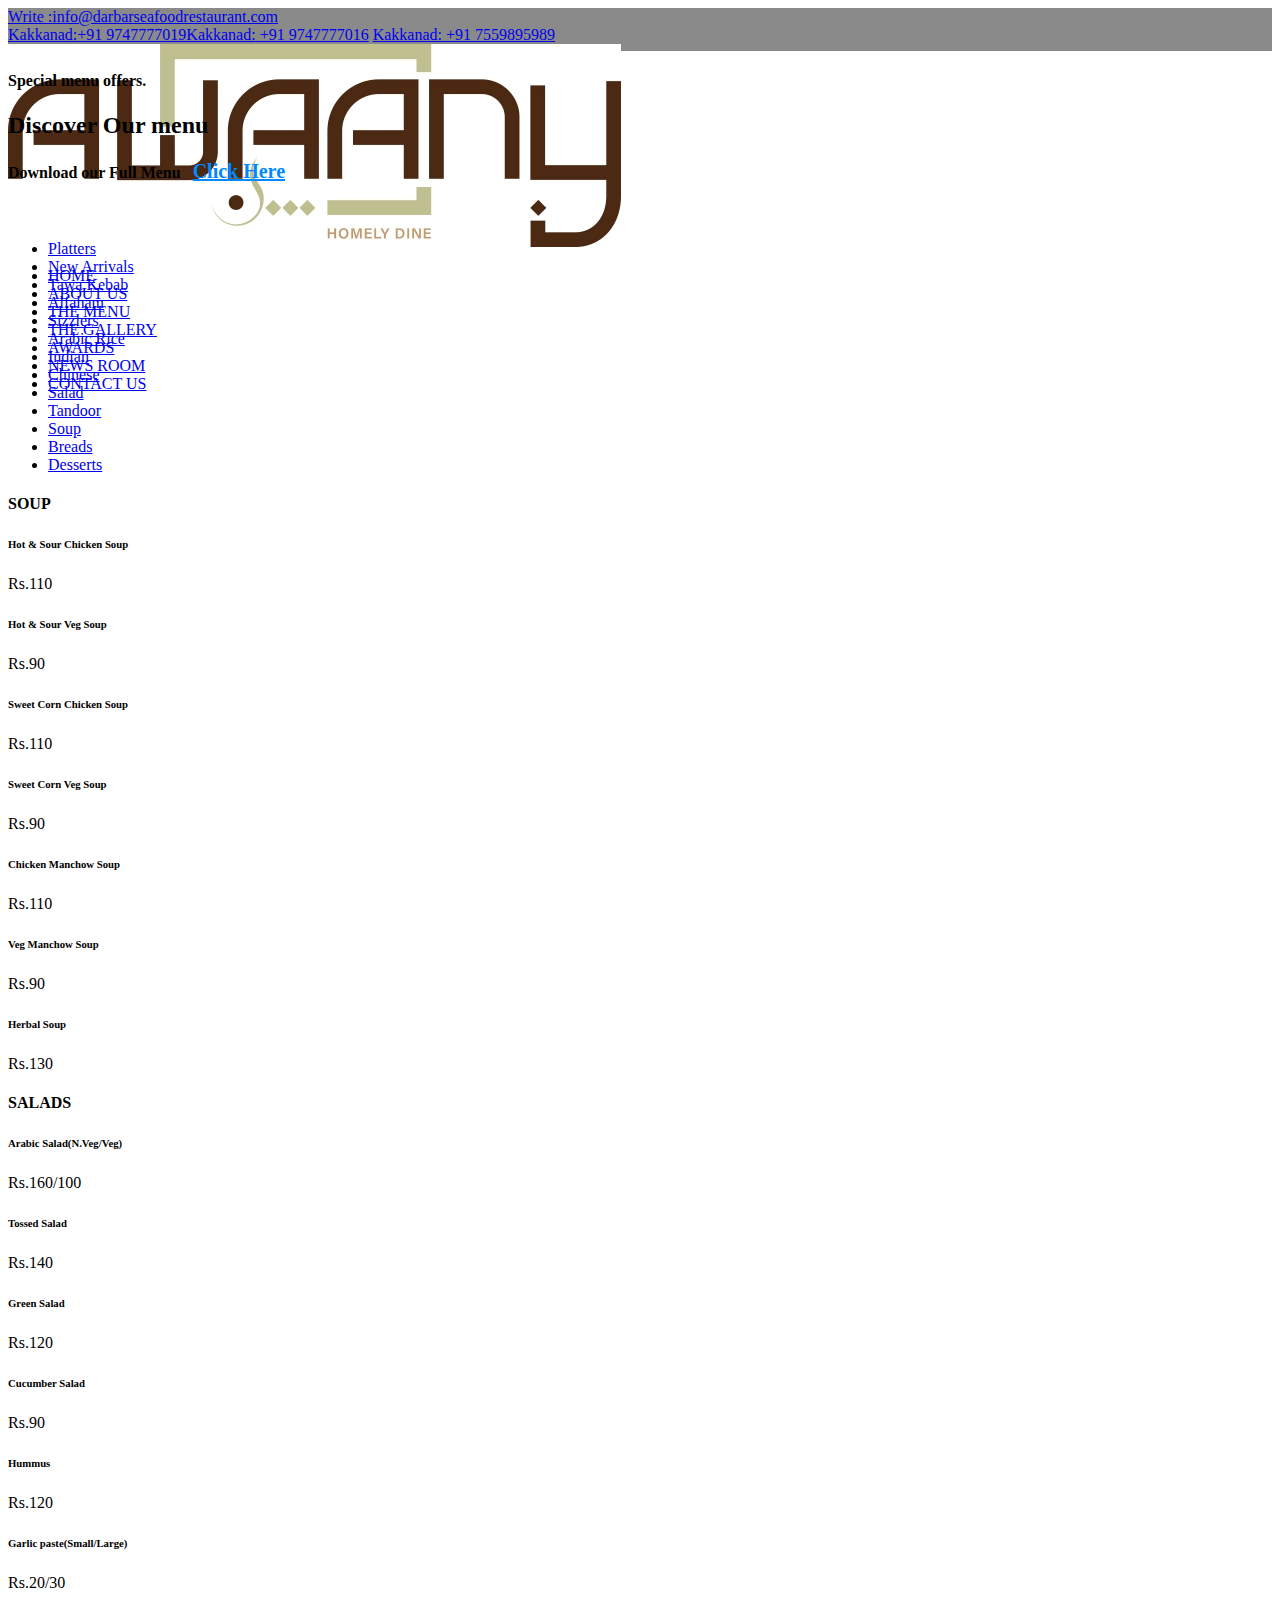
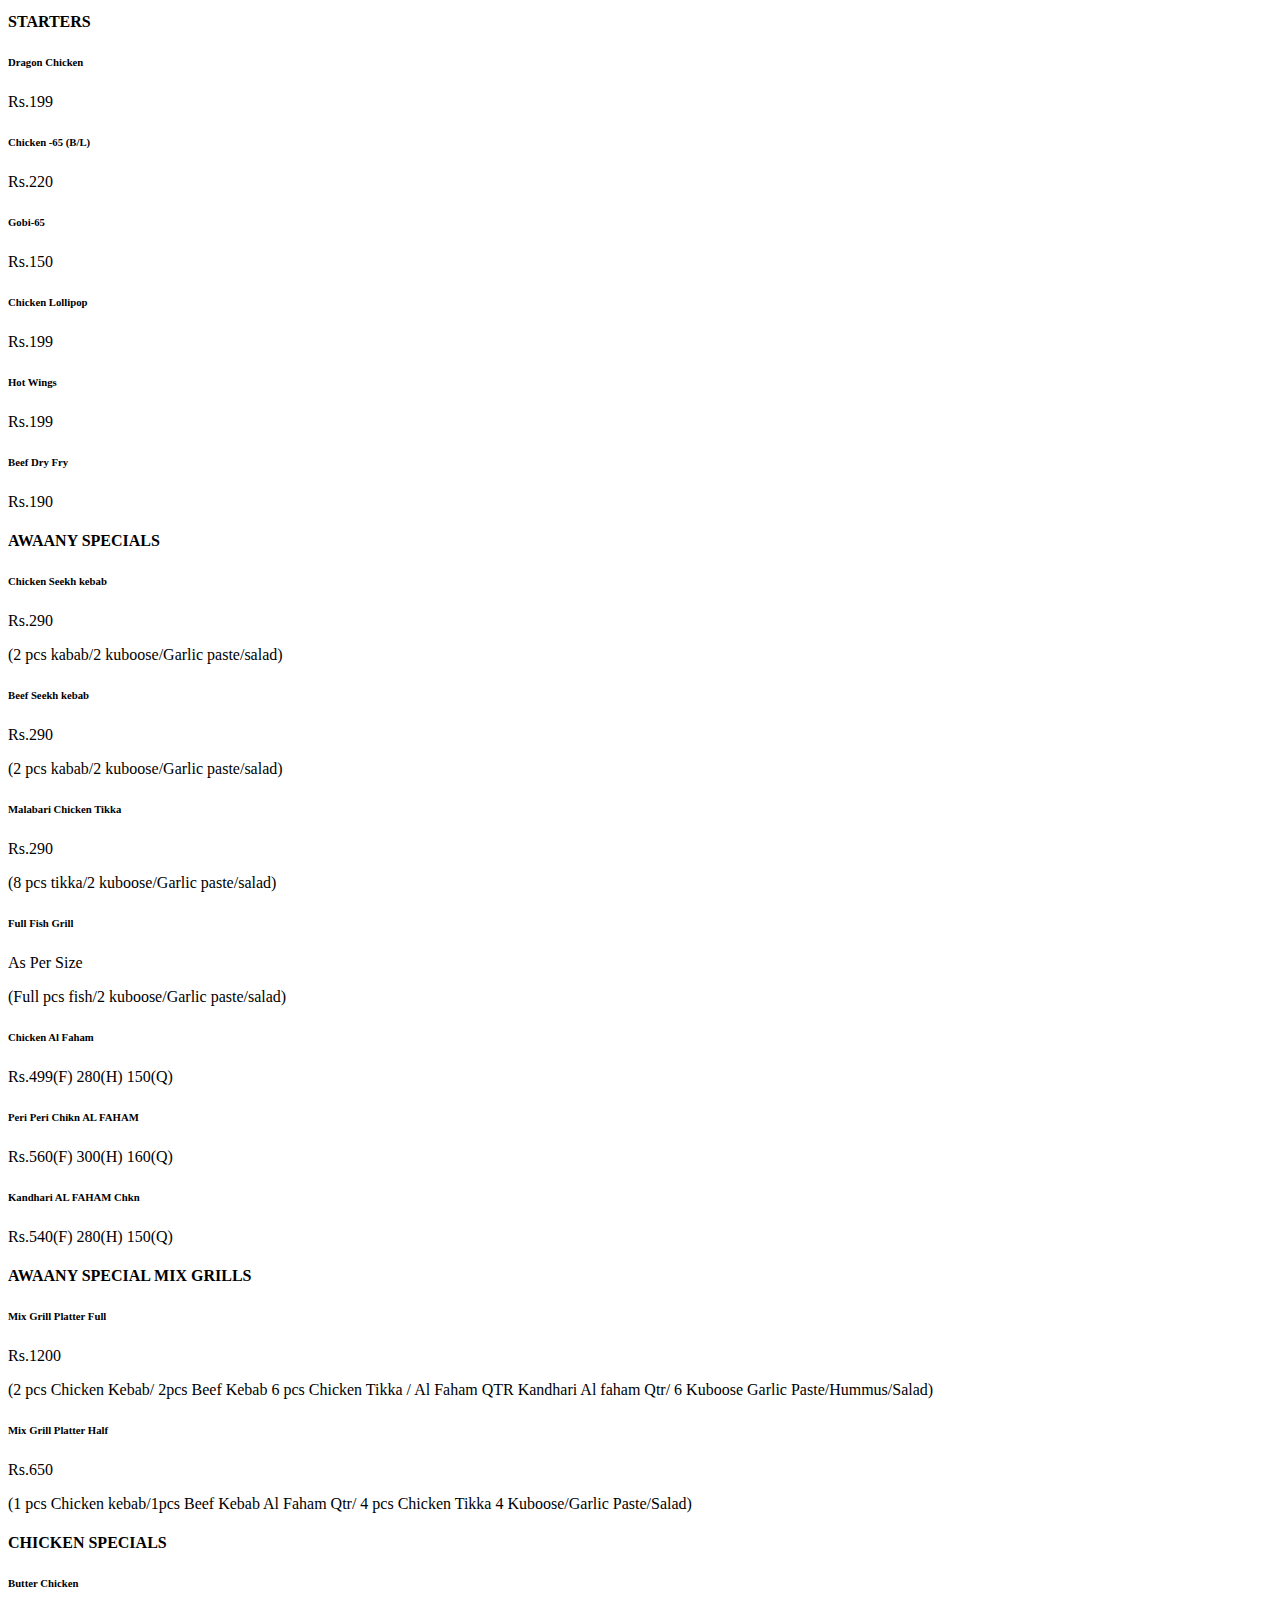
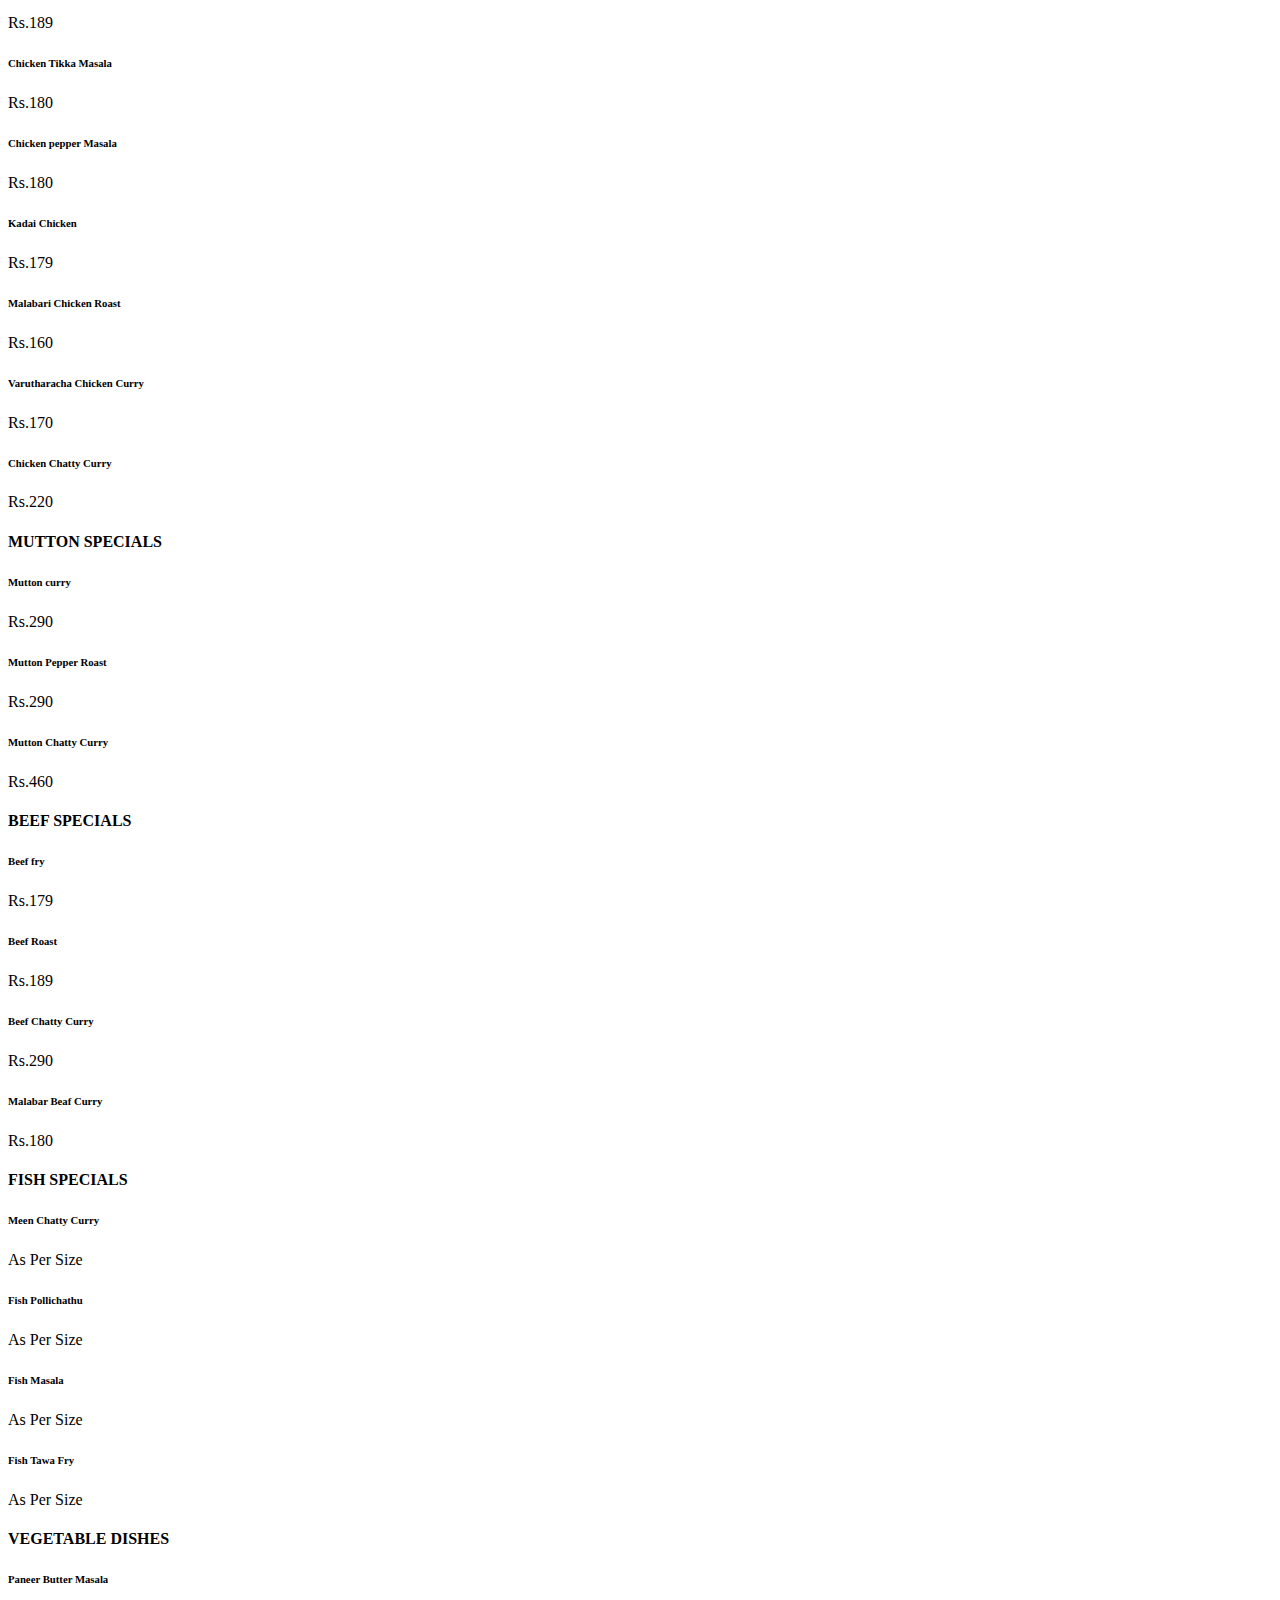
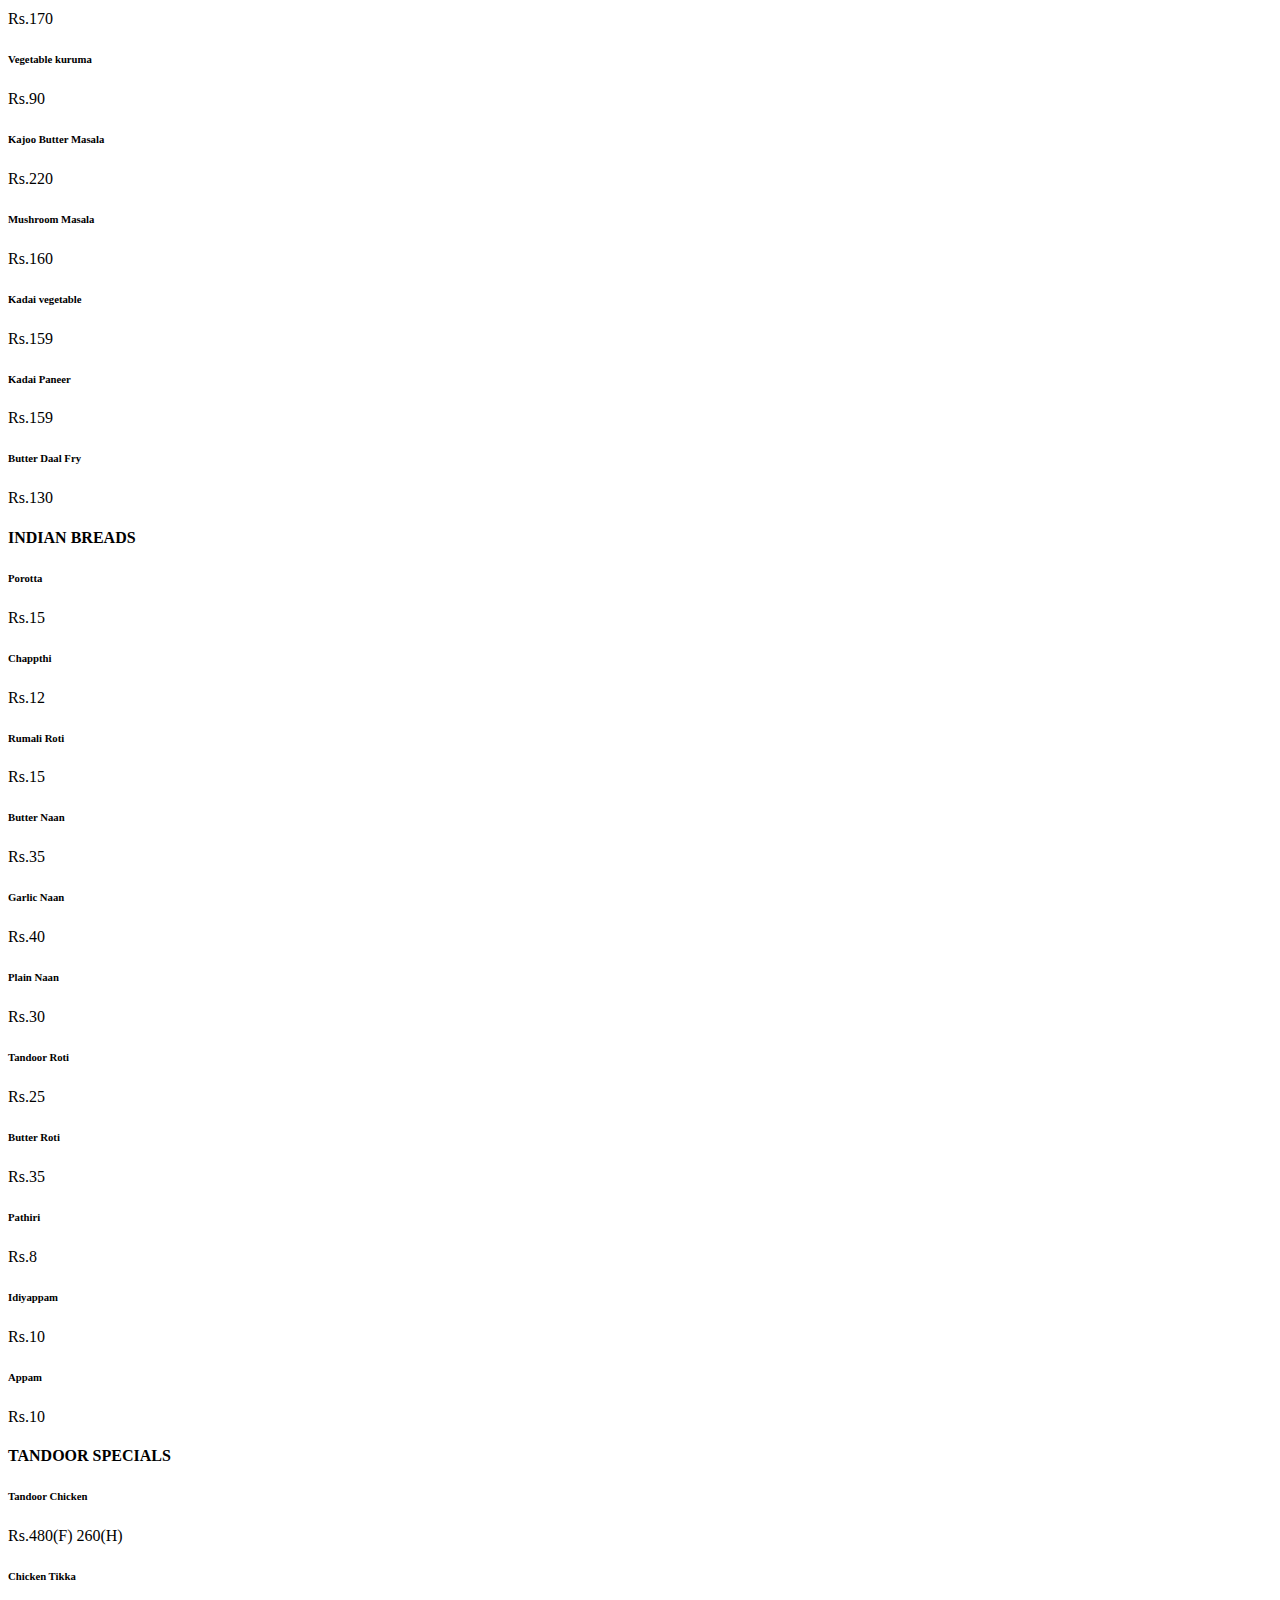
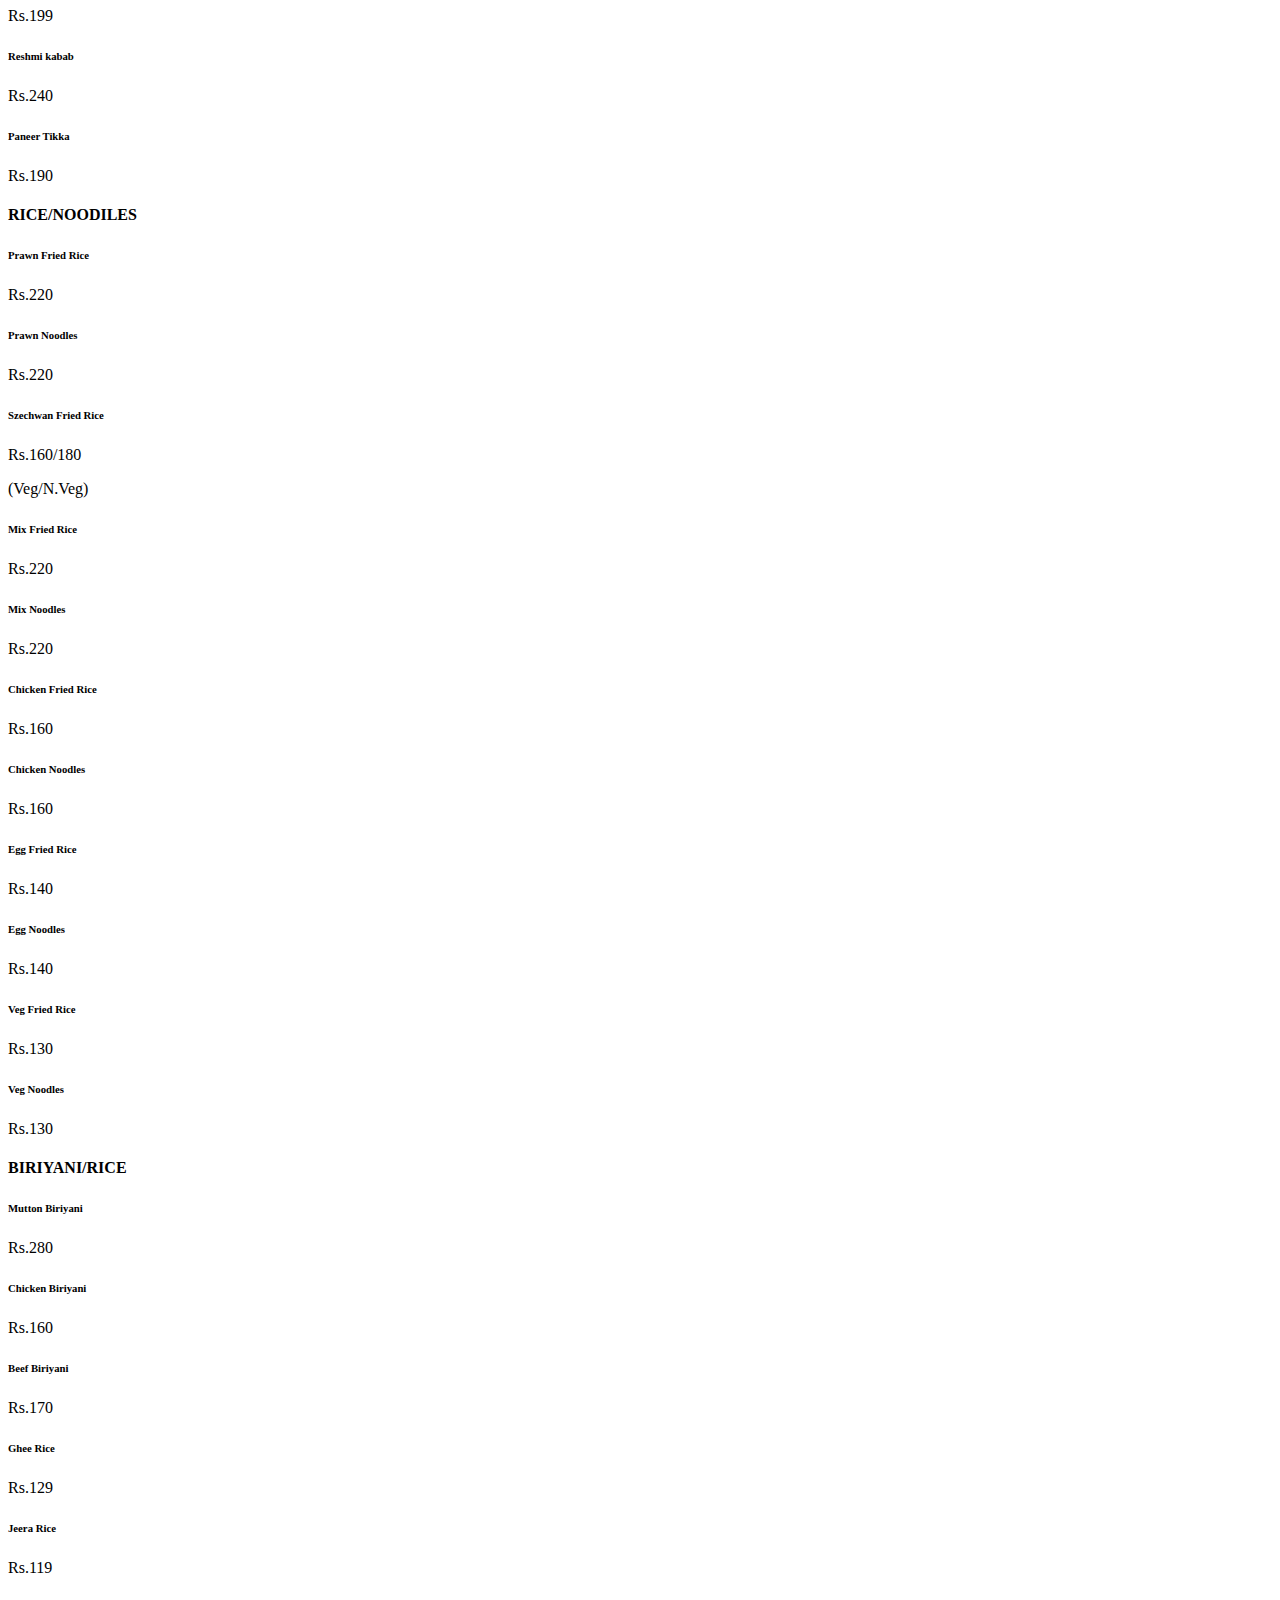
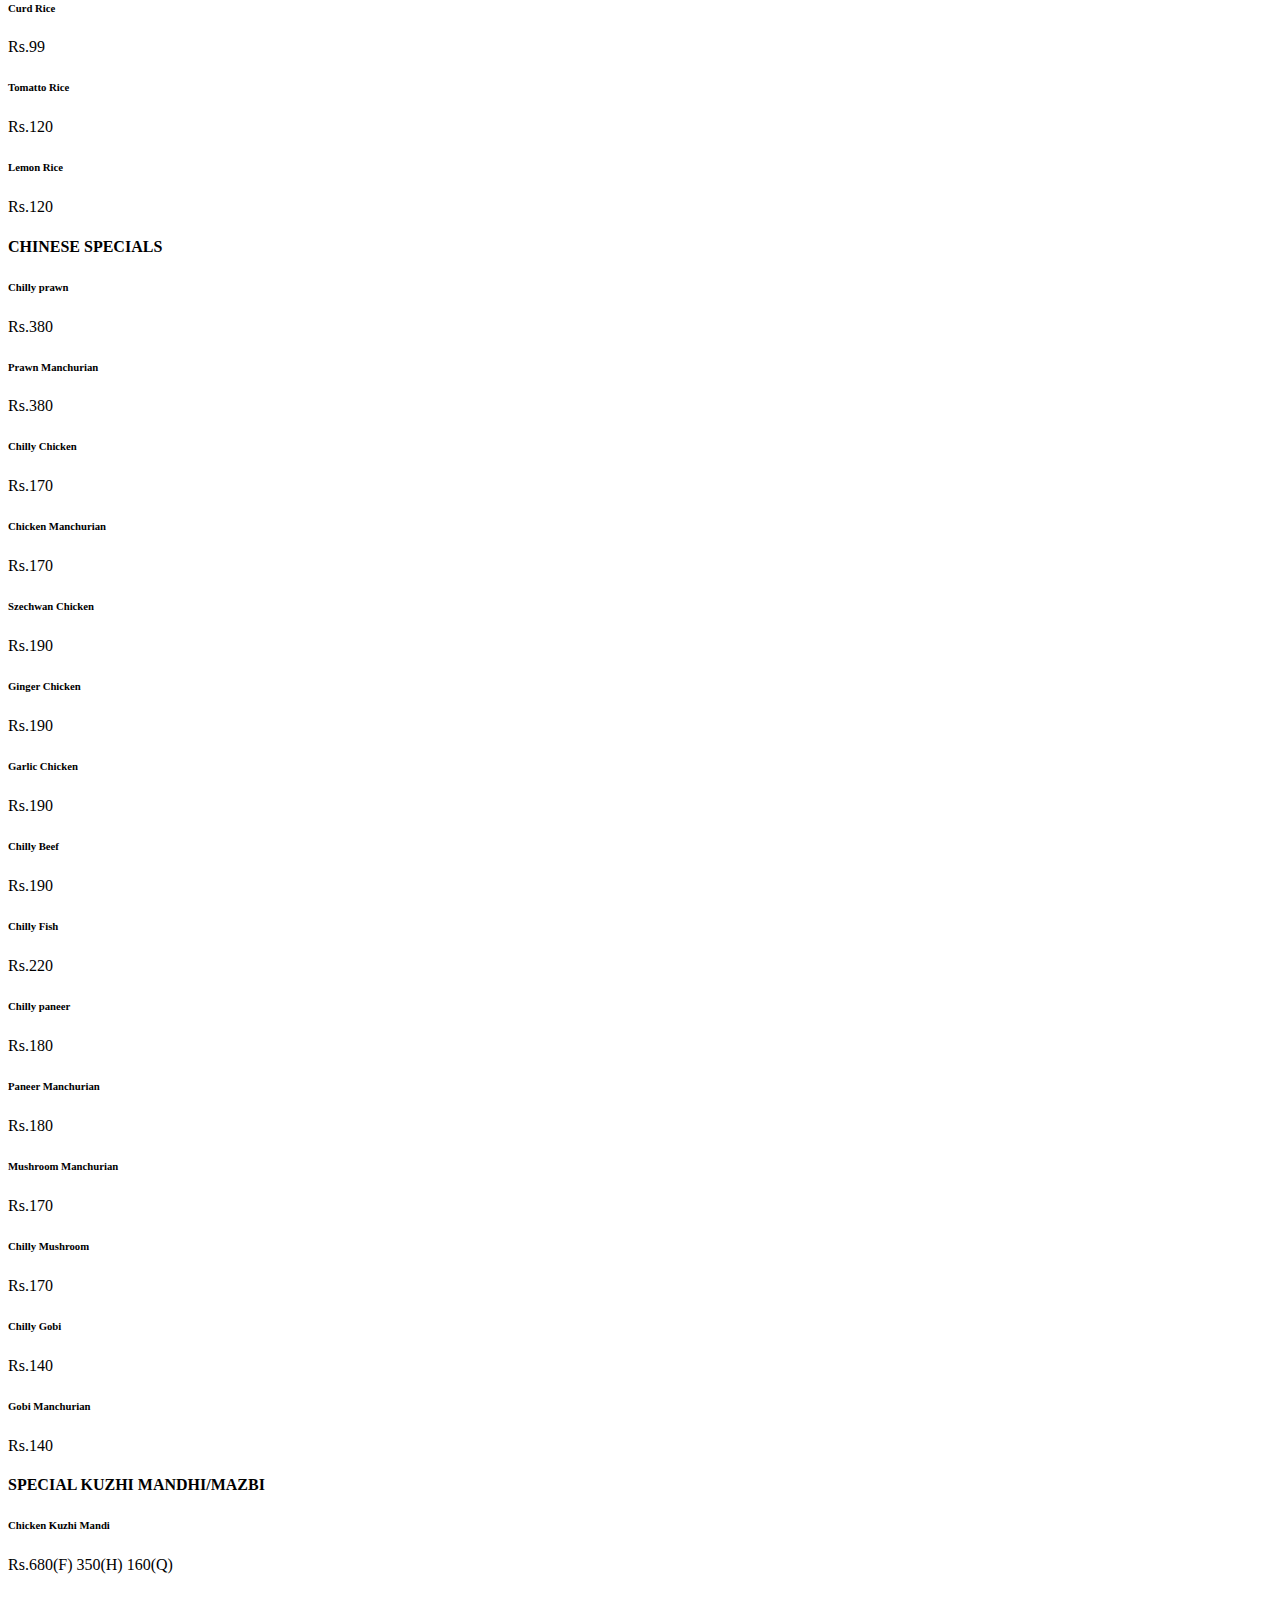
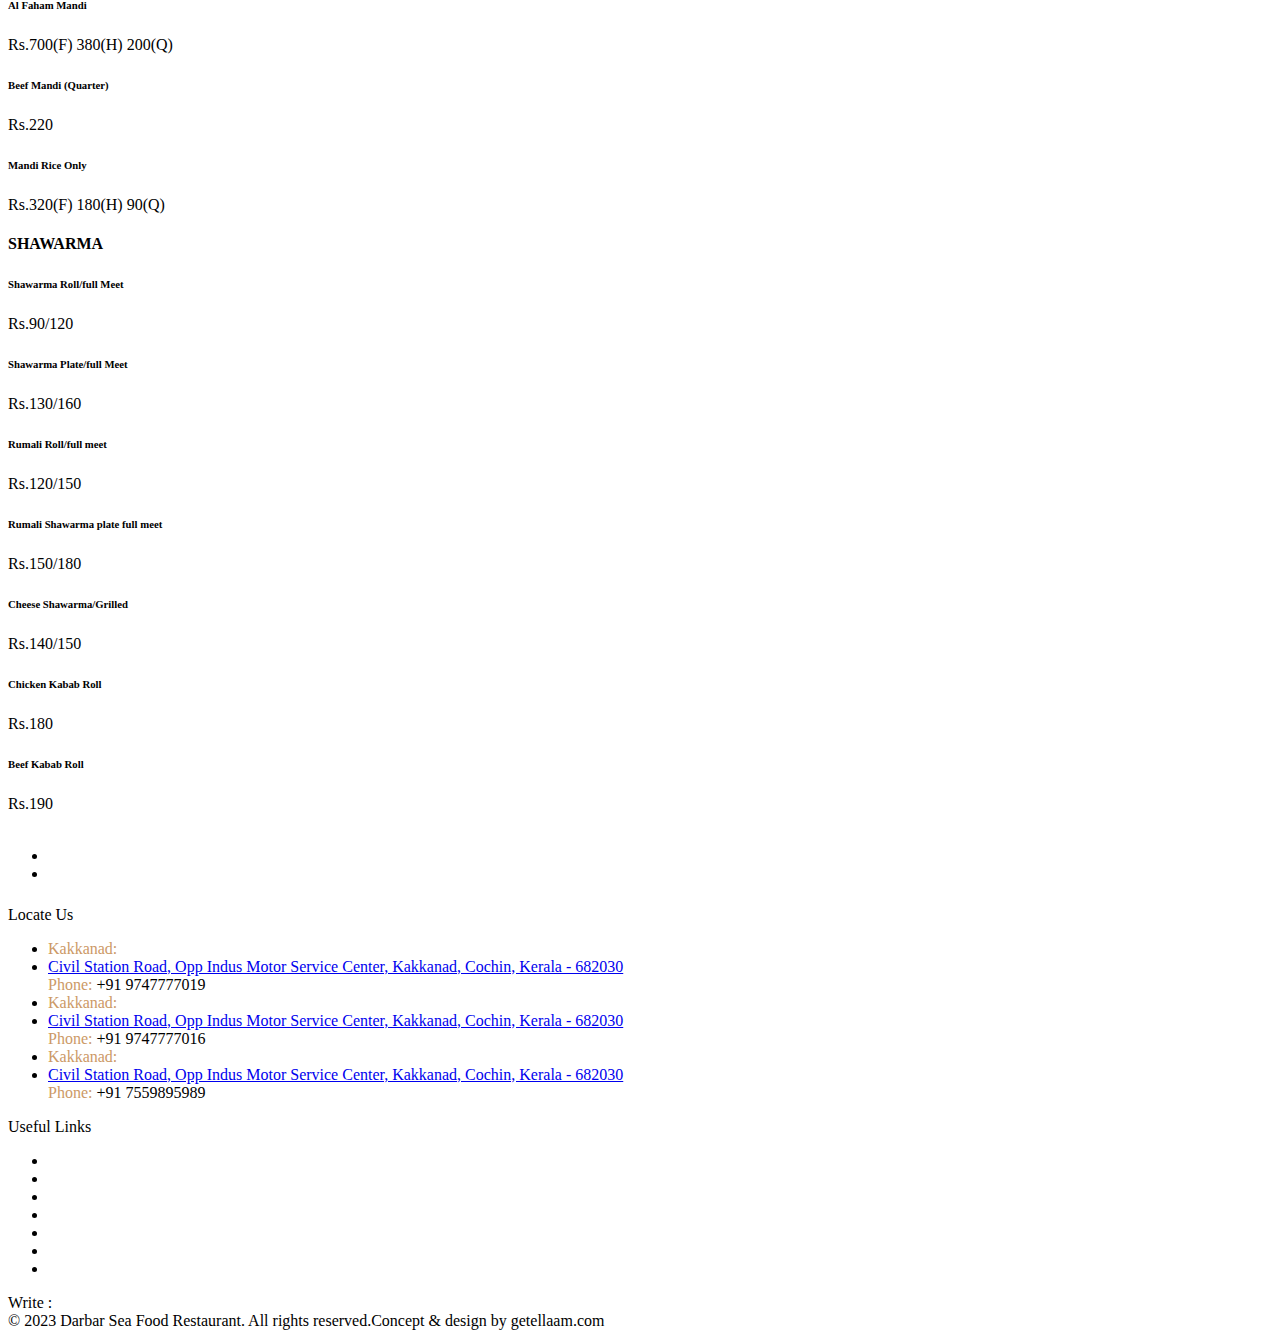
==== commit ae4a1b23: "upto special KuzhiMandhI" ====
--- a/menu.html
+++ b/menu.html
@@ -2045,7 +2045,9 @@
                                 </div>
 
 
-                                <div class="menu-wrapper single-menu fl-wrap" id="menu-section-17"
+                                <!-- try 17 from copy 16 -->
+
+                                <div class="menu-wrapper single-menu fl-wrap" id="menu-section-16"
                                     data-scrollax-parent="true">
                                     <div class="menu-wrapper-title fl-wrap">
                                         <div class="menu-wrapper-title-item">
@@ -2064,50 +2066,209 @@
                                             <span class="hero-menu-item-price">Rs.680(F) 350(H) 160(Q)</span>
                                         </div>
                                         <div class="hero-menu-item-details">
-
-                                        </div>
-                                    </div>
-                                    <div class="hero-menu-item">
-                                        <div class="hero-menu-item-title fl-wrap">
-                                            <h6>Chicken Kuzhi Mandi</h6>
-                                            <div class="hmi-dec"></div>
-                                            <span class="hero-menu-item-price">Rs.680(F) 350(H) 160(Q)</span>
-                                        </div>
-                                        <div class="hero-menu-item-details">
-
-                                        </div>
-                                    </div>
-                                    <div class="hero-menu-item">
-
-                                        <div class="hero-menu-item-title fl-wrap">
-                                            <h6>Coca Cola</h6>
-                                            <div class="hmi-dec"></div>
-                                            <span class="hero-menu-item-price"></span>
-                                        </div>
-                                        <div class="hero-menu-item-details">
-                                        </div>
-                                    </div>
-
-
-                                    <div class="hero-menu-item">
-
-                                        <div class="hero-menu-item-title fl-wrap">
-                                            <h6>Packaged Fruit Juices</h6>
-                                            <div class="hmi-dec"></div>
-                                            <span class="hero-menu-item-price"></span>
-                                        </div>
-                                        <div class="hero-menu-item-details">
-                                        </div>
-                                    </div>
-
-
-                                    <div class="clearfix"></div>
-                                    <div class="bold-separator bold-separator_dark"><span></span></div>
-                                    <div class="clearfix"></div>
-                                    <a href="pdf/MENU.pdf" target="self" data-wow-delay="1s" download
-                                        class="btn">Download
-                                        menu in PDF<i class="fa fa-long-arrow-right"></i></a>
-                                </div>
+                                        </div>
+                                    </div>
+                                    <div class="hero-menu-item">
+                                        <div class="hero-menu-item-title fl-wrap">
+                                            <h6>Al Faham Mandi</h6>
+                                            <div class="hmi-dec"></div>
+                                            <span class="hero-menu-item-price">Rs.700(F) 380(H) 200(Q)</span>
+                                        </div>
+                                        <div class="hero-menu-item-details">
+
+                                        </div>
+                                    </div>
+                                    <div class="hero-menu-item">
+
+                                        <div class="hero-menu-item-title fl-wrap">
+                                            <h6>Beef Mandi (Quarter)</h6>
+                                            <div class="hmi-dec"></div>
+                                            <span class="hero-menu-item-price">Rs.220</span>
+                                        </div>
+                                        <div class="hero-menu-item-details">
+                                        </div>
+                                    </div>
+                                    <div class="hero-menu-item">
+                                        <div class="hero-menu-item-title fl-wrap">
+                                            <h6>Mandi Rice Only</h6>
+                                            <div class="hmi-dec"></div>
+                                            <span class="hero-menu-item-price">Rs.320(F) 180(H) 90(Q)</span>
+                                        </div>
+                                        <div class="hero-menu-item-details">
+
+                                        </div>
+                                    </div>
+                                </div>
+
+                                <!--  -->
+                                <!--  -->
+
+                                <div class="menu-wrapper single-menu fl-wrap" id="menu-section-18"
+                                    data-scrollax-parent="true">
+                                    <div class="menu-wrapper-title fl-wrap">
+                                        <div class="menu-wrapper-title-item">
+                                            <h4>SHAWARMA</h4>
+
+                                        </div>
+                                        <div class="bg par-elem " data-bg="images/menu96.jpg"
+                                            data-scrollax="properties: { translateY: '40%' }"></div>
+                                        <div class="overlay"></div>
+
+                                    </div>
+                                    <div class="hero-menu-item">
+                                        <div class="hero-menu-item-title fl-wrap">
+                                            <h6>Shawarma Roll/full Meet</h6>
+                                            <div class="hmi-dec"></div>
+                                            <span class="hero-menu-item-price">Rs.90/120</span>
+                                        </div>
+                                        <div class="hero-menu-item-details">
+                                        </div>
+                                    </div>
+                                    <div class="hero-menu-item">
+                                        <div class="hero-menu-item-title fl-wrap">
+                                            <h6>Shawarma Plate/full Meet</h6>
+                                            <div class="hmi-dec"></div>
+                                            <span class="hero-menu-item-price">Rs.130/160</span>
+                                        </div>
+                                        <div class="hero-menu-item-details">
+
+                                        </div>
+                                    </div>
+                                    <div class="hero-menu-item">
+
+                                        <div class="hero-menu-item-title fl-wrap">
+                                            <h6>Rumali Roll/full meet</h6>
+                                            <div class="hmi-dec"></div>
+                                            <span class="hero-menu-item-price">Rs.120/150</span>
+                                        </div>
+                                        <div class="hero-menu-item-details">
+                                        </div>
+                                    </div>
+                                    <div class="hero-menu-item">
+                                        <div class="hero-menu-item-title fl-wrap">
+                                            <h6>Rumali Shawarma plate
+                                                full meet </h6>
+                                            <div class="hmi-dec"></div>
+                                            <span class="hero-menu-item-price">Rs.150/180</span>
+                                        </div>
+                                        <div class="hero-menu-item-details">
+
+                                        </div>
+                                    </div>
+
+                                    <div class="hero-menu-item">
+                                        <div class="hero-menu-item-title fl-wrap">
+                                            <h6>Cheese Shawarma/Grilled</h6>
+                                            <div class="hmi-dec"></div>
+                                            <span class="hero-menu-item-price">Rs.140/150</span>
+                                        </div>
+                                        <div class="hero-menu-item-details">
+
+                                        </div>
+                                    </div>
+                                    <div class="hero-menu-item">
+                                        <div class="hero-menu-item-title fl-wrap">
+                                            <h6>Chicken Kabab Roll</h6>
+                                            <div class="hmi-dec"></div>
+                                            <span class="hero-menu-item-price">Rs.180</span>
+                                        </div>
+                                        <div class="hero-menu-item-details">
+
+                                        </div>
+                                    </div>
+                                    <div class="hero-menu-item">
+                                        <div class="hero-menu-item-title fl-wrap">
+                                            <h6>Beef Kabab Roll</h6>
+                                            <div class="hmi-dec"></div>
+                                            <span class="hero-menu-item-price">Rs.190</span>
+                                        </div>
+                                        <div class="hero-menu-item-details">
+
+                                        </div>
+                                    </div>
+                                    <!-- <div class="hero-menu-item">
+                                        <div class="hero-menu-item-title fl-wrap">
+                                            <h6>Chilly Beef</h6>
+                                            <div class="hmi-dec"></div>
+                                            <span class="hero-menu-item-price">Rs.190</span>
+                                        </div>
+                                        <div class="hero-menu-item-details">
+
+                                        </div>
+                                    </div>
+                                    <div class="hero-menu-item">
+                                        <div class="hero-menu-item-title fl-wrap">
+                                            <h6>Chilly Fish</h6>
+                                            <div class="hmi-dec"></div>
+                                            <span class="hero-menu-item-price">Rs.220</span>
+                                        </div>
+                                        <div class="hero-menu-item-details">
+
+                                        </div>
+                                    </div>
+                                    <div class="hero-menu-item">
+                                        <div class="hero-menu-item-title fl-wrap">
+                                            <h6>Chilly paneer</h6>
+                                            <div class="hmi-dec"></div>
+                                            <span class="hero-menu-item-price">Rs.180</span>
+                                        </div>
+                                        <div class="hero-menu-item-details">
+
+                                        </div>
+                                    </div>
+                                    <div class="hero-menu-item">
+                                        <div class="hero-menu-item-title fl-wrap">
+                                            <h6>Paneer Manchurian</h6>
+                                            <div class="hmi-dec"></div>
+                                            <span class="hero-menu-item-price">Rs.180</span>
+                                        </div>
+                                        <div class="hero-menu-item-details">
+
+                                        </div>
+                                    </div>
+                                    <div class="hero-menu-item">
+                                        <div class="hero-menu-item-title fl-wrap">
+                                            <h6>Mushroom Manchurian</h6>
+                                            <div class="hmi-dec"></div>
+                                            <span class="hero-menu-item-price">Rs.170</span>
+                                        </div>
+                                        <div class="hero-menu-item-details">
+
+                                        </div>
+                                    </div>
+                                    <div class="hero-menu-item">
+                                        <div class="hero-menu-item-title fl-wrap">
+                                            <h6>Chilly Mushroom</h6>
+                                            <div class="hmi-dec"></div>
+                                            <span class="hero-menu-item-price">Rs.170</span>
+                                        </div>
+                                        <div class="hero-menu-item-details">
+
+                                        </div>
+                                    </div>
+                                    <div class="hero-menu-item">
+                                        <div class="hero-menu-item-title fl-wrap">
+                                            <h6>Chilly Gobi</h6>
+                                            <div class="hmi-dec"></div>
+                                            <span class="hero-menu-item-price">Rs.140</span>
+                                        </div>
+                                        <div class="hero-menu-item-details">
+
+                                        </div>
+                                    </div>
+                                    <div class="hero-menu-item">
+                                        <div class="hero-menu-item-title fl-wrap">
+                                            <h6>Gobi Manchurian</h6>
+                                            <div class="hmi-dec"></div>
+                                            <span class="hero-menu-item-price">Rs.140</span>
+                                        </div>
+                                        <div class="hero-menu-item-details">
+
+                                        </div>
+                                    </div> -->
+                                </div>
+
+                                <!--  -->
                                 <div class="section-bg">
                                     <div class="bg" data-bg="images/section-bg.png"></div>
                                 </div>
